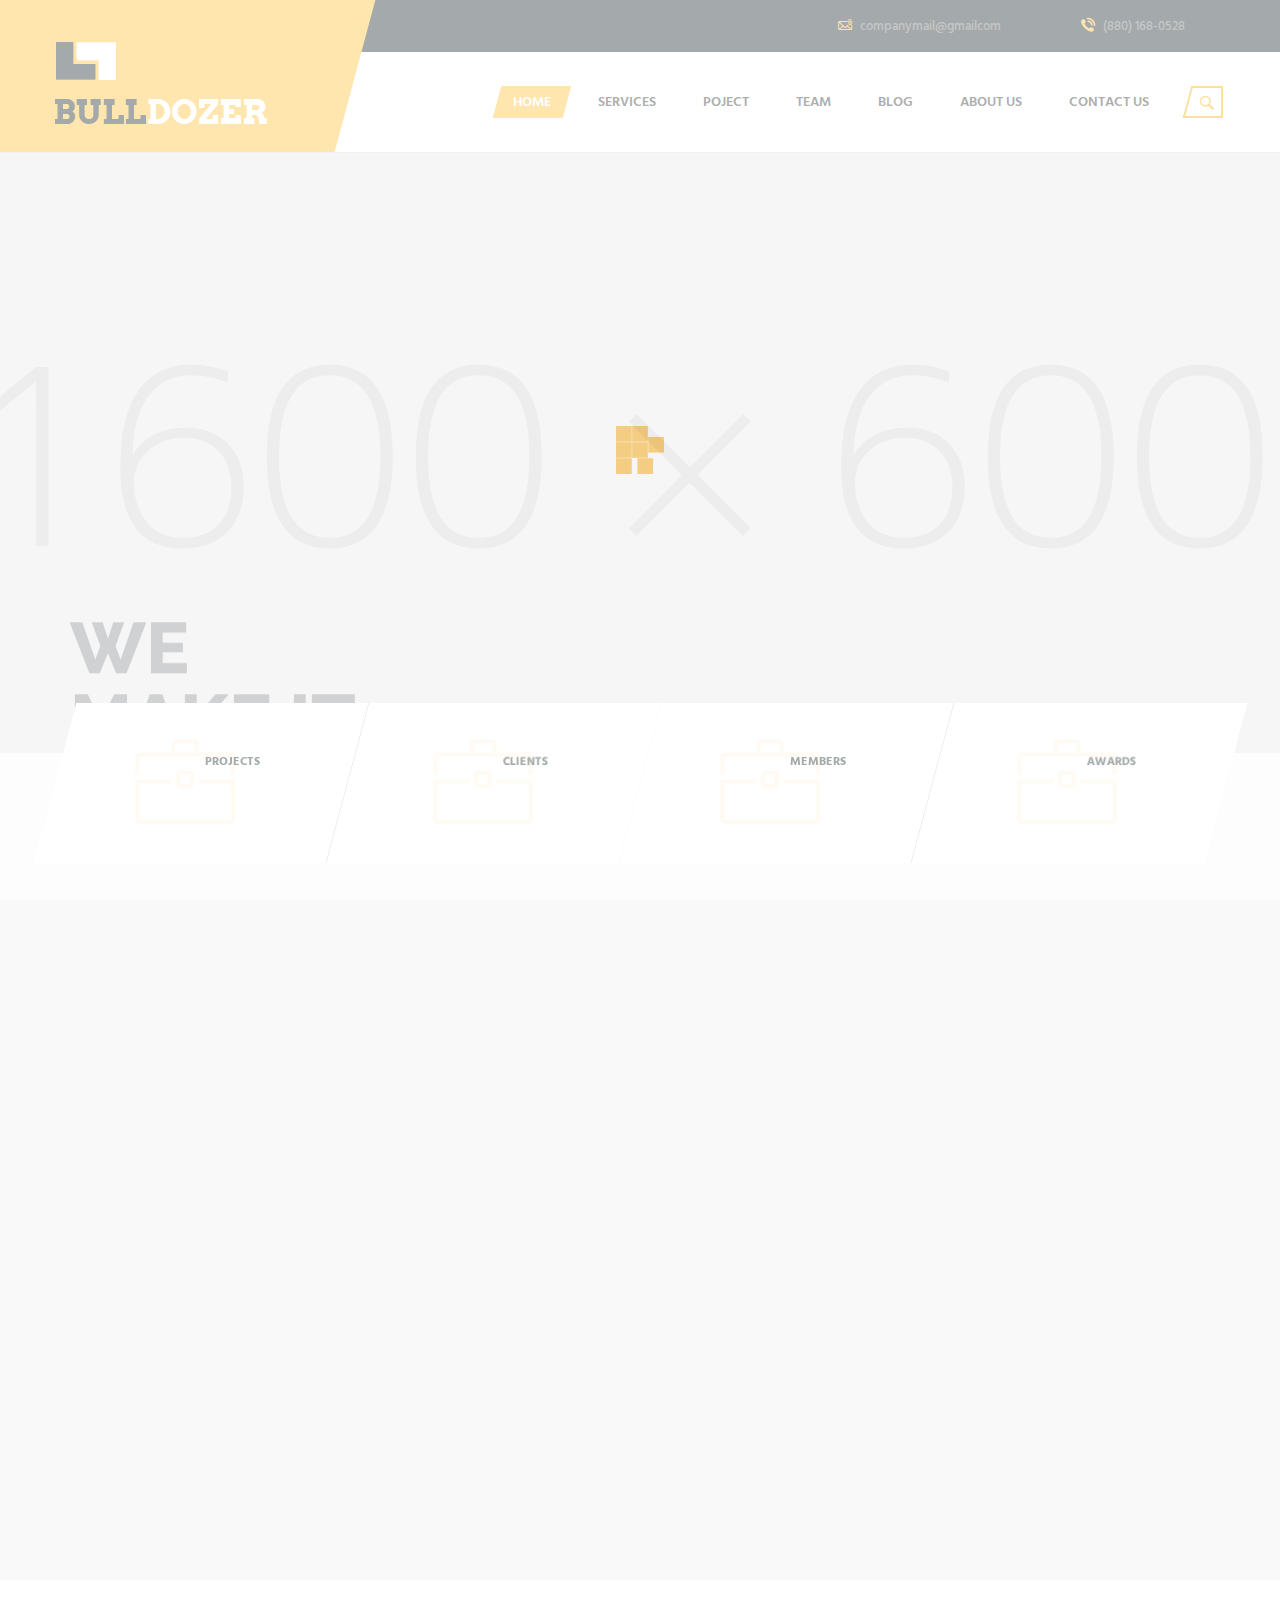
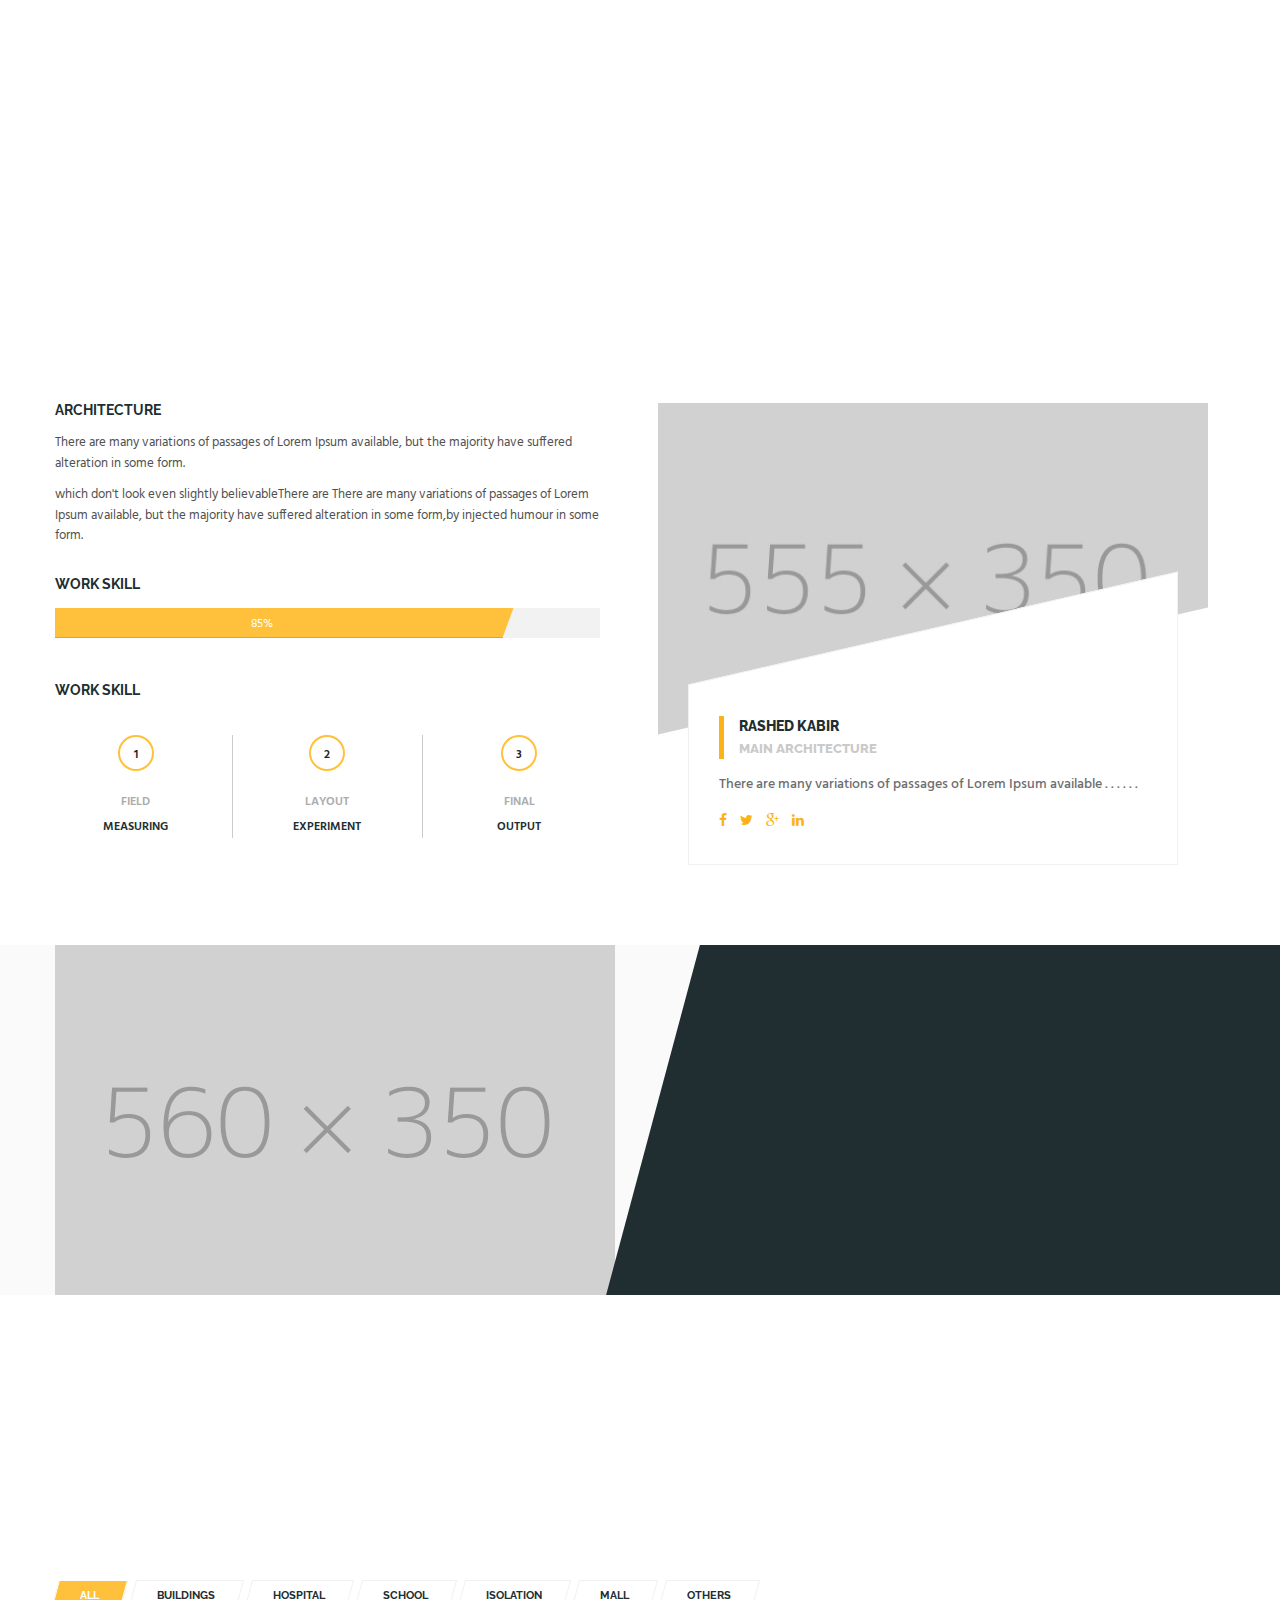
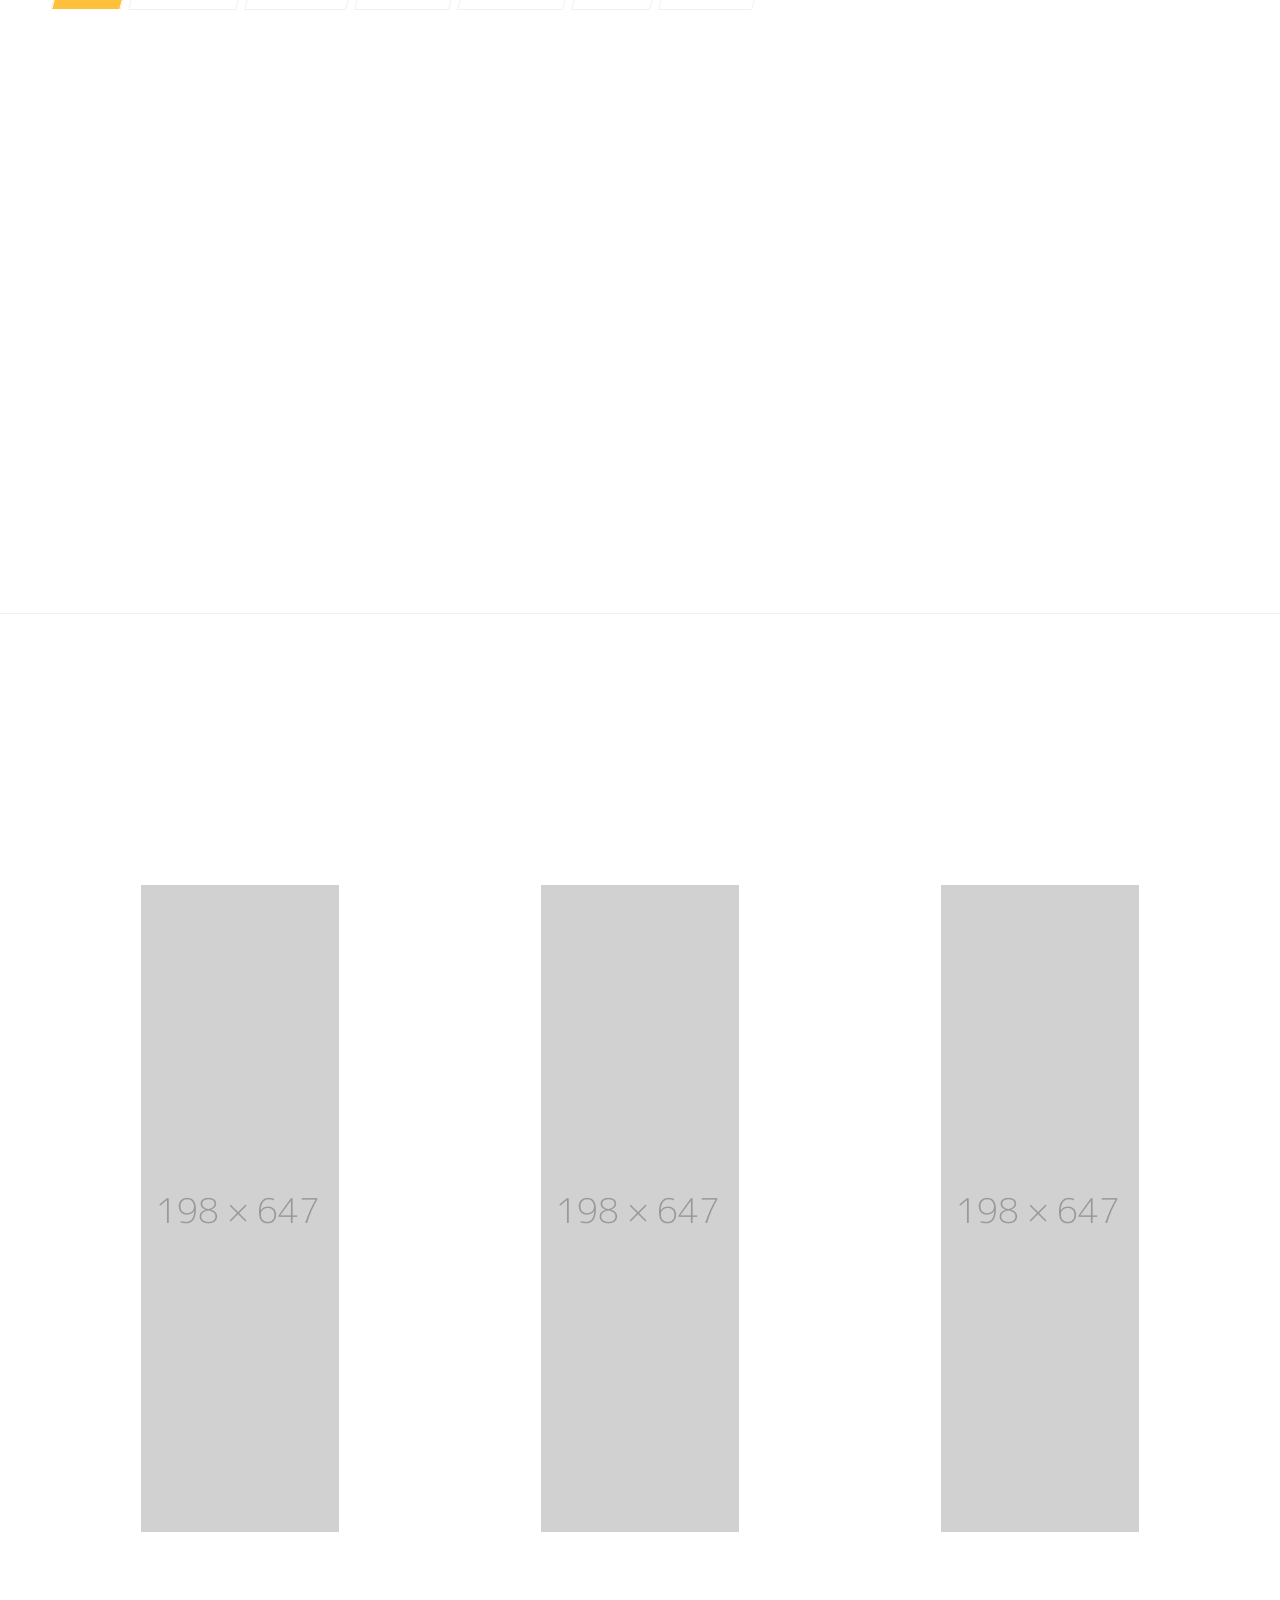
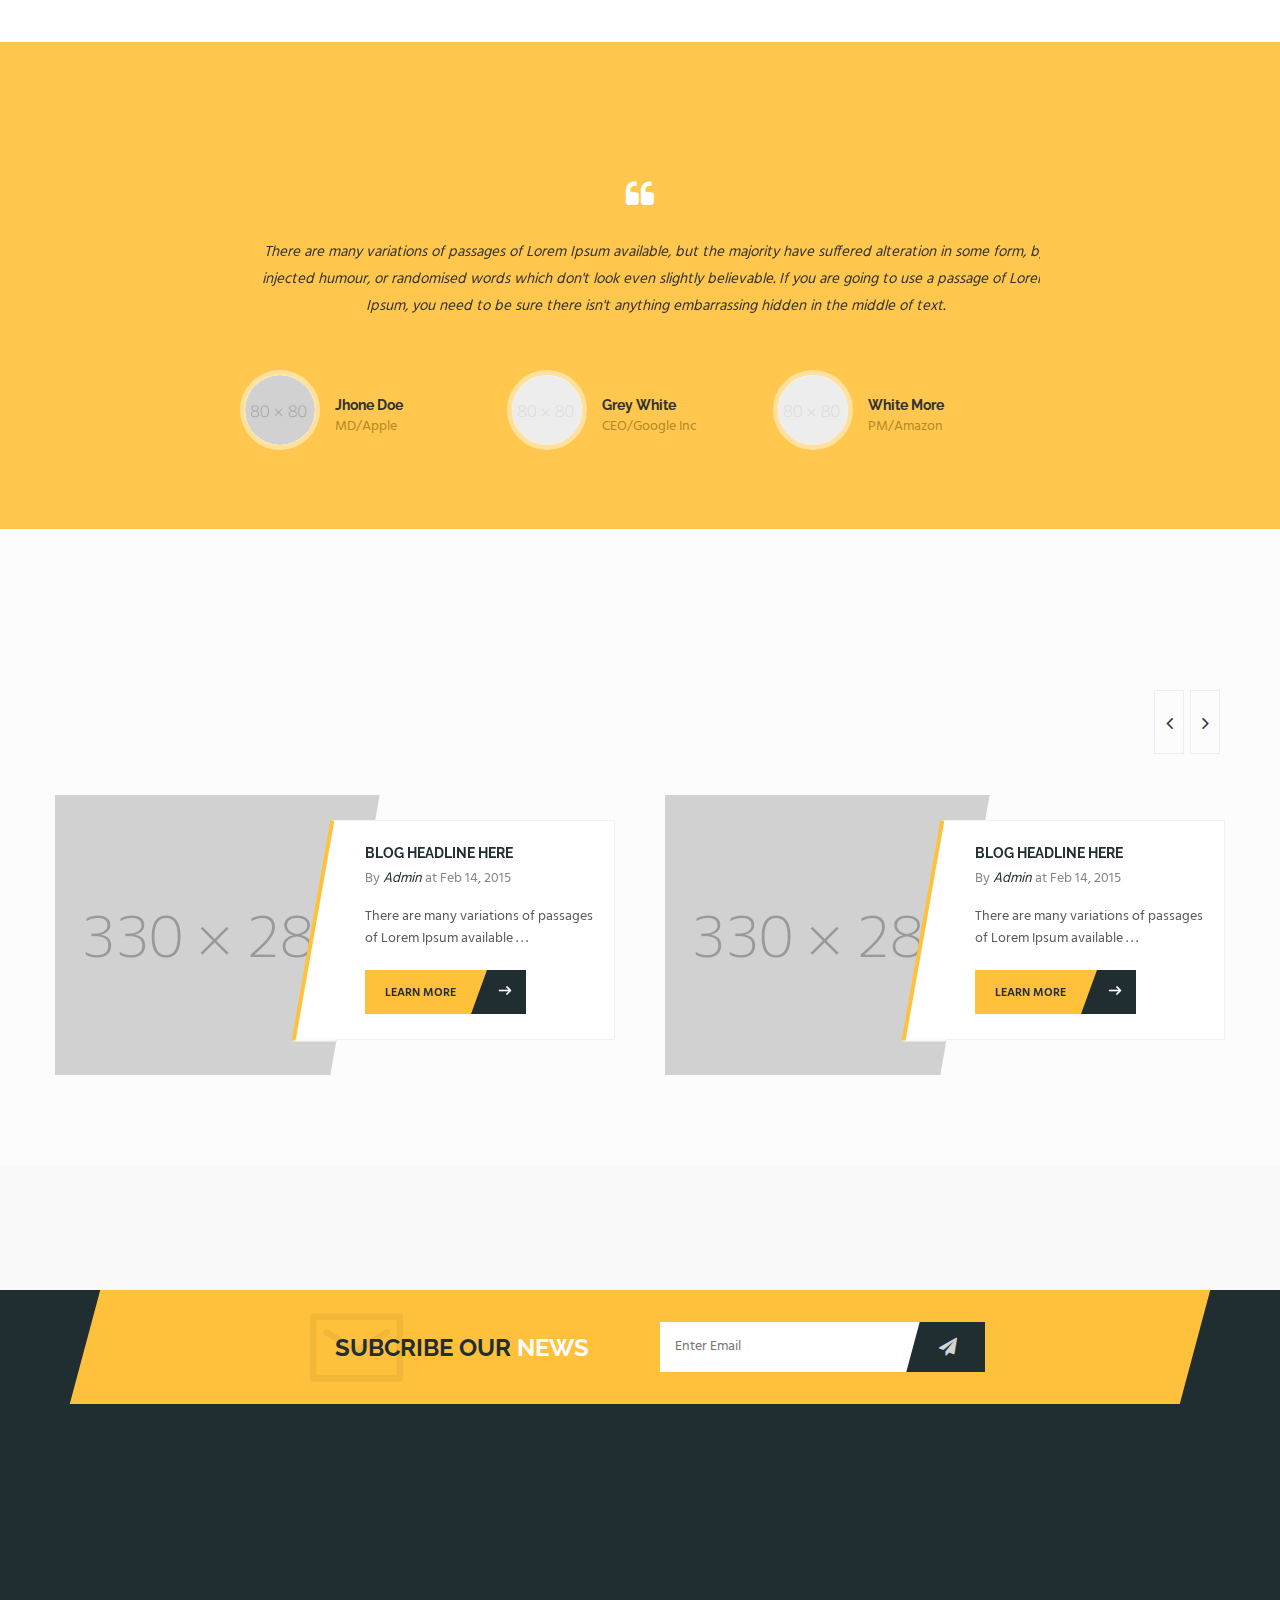
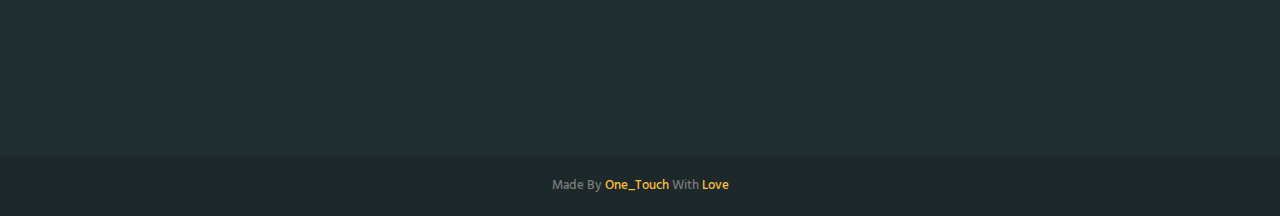
==== index-2.html @ d1285ee3 "vai" ====
<!DOCTYPE html>
<html>
<head>
<meta charset="utf-8">
<title>Bulldozer Multipurpose Construction Template | Home Page Style Two</title>
<!-- Stylesheets -->
<link href="css/bootstrap.css" rel="stylesheet">
<link href="css/revolution-slider.css" rel="stylesheet">
<link href="css/owl.css" rel="stylesheet">
<link href="css/style.css" rel="stylesheet">
<!-- Responsive -->
<meta http-equiv="X-UA-Compatible" content="IE=edge">
<meta name="viewport" content="width=device-width, initial-scale=1.0, maximum-scale=1.0, user-scalable=0">
<link href="css/responsive.css" rel="stylesheet">
<!--[if lt IE 9]><script src="http://html5shim.googlecode.com/svn/trunk/html5.js"></script><![endif]-->
<!--[if lt IE 9]><script src="js/respond.js"></script><![endif]-->
</head>

<body>
<div class="page-wrapper">
 	
    <!-- Preloader -->
    <div class="preloader"></div>
 	
    <!-- Main Header -->
    <header class="main-header style-two">
    	<!-- Header Top -->
    	<div class="header-top">
        	<div class="auto-container clearfix">
            	
                <!-- Top Left -->
                <div class="top-left pull-right clearfix">
                	<div class="email pull-left"><a href="mailto:companymail@gmailcom"><span class="f-icon flaticon-email145"></span> companymail@gmailcom</a></div>
                    <div class="phone pull-left"><a href="#"><span class="f-icon flaticon-phone325"></span> (880) 168-0528</a></div>
                </div>
                
            </div>
        </div>
        
        <!-- Search Box -->
        <div class="search-box toggle-box">
        	<div class="auto-container clearfix">
                
                <!-- Search Form -->
                <div class="search-form">
                	<form method="post" action="index.html">
                        <div class="form-group">
							<input type="search" name="search" value="" placeholder="Search">
                            <button class="search-submit" type="submit"><span class="f-icon flaticon-magnifying-glass16"></span></button>
                        </div>
                    </form>
                </div>
            
            </div>
        </div>
        
        <!-- Header Lower -->
        <div class="header-lower">
        	<div class="auto-container clearfix">
                <!--Logo-->
                <div class="logo"><a href="index.html"><img src="images/logo-2.png" alt="Bulldozer" title="Bulldozer"></a></div>
                
                <!--Right Container-->
                <div class="right-cont clearfix">
                	<div class="search-btn">
                    	<div class="f-icon flaticon-magnifying47"></div>
                        <span class="curve"></span>
                    </div>
                    
                    <!-- Main Menu -->
                    <nav class="main-menu">
                        <div class="navbar-header">
                            <!-- Toggle Button -->      
                            <button type="button" class="navbar-toggle" data-toggle="collapse" data-target=".navbar-collapse">
                                <span class="icon-bar"></span>
                                <span class="icon-bar"></span>
                                <span class="icon-bar"></span>
                            </button>
                        </div>
                        
                        <div class="navbar-collapse collapse clearfix">                                                                                              
                            <ul class="nav navbar-nav navbar-right">
                                <li class="current dropdown"><a href="index.html">Home</a>
                                    <ul class="submenu">
                                        <li><a href="index.html">Home Style One</a></li>
                                        <li><a href="index-2.html">Home Style Two</a></li>
                                    </ul>
                                </li>
                                <li class="dropdown"><a href="services.html">Services</a>
                                    <ul class="submenu">
                                        <li><a href="services.html">Services Style One</a></li>
                                        <li><a href="services-2.html">Services Style Two</a></li>
                                    </ul>
                                </li>
                                <li class="dropdown"><a href="project.html">Poject</a>
                                    <ul class="submenu">
                                        <li><a href="project.html">Poject Style One</a></li>
                                        <li class="dropdown"><a href="project-2.html">Poject Style Two</a>
                                            <ul class="submenu">
                                                <li><a href="project-details.html">Poject Details</a></li>
                                                <li><a href="project-details.html">Poject Details</a></li>
                                                <li><a href="project-details.html">Poject Details</a></li>
                                                <li><a href="project-details.html">Poject Details</a></li>
                                            </ul>
                                        </li>
                                    </ul>
                                </li>
                                <li><a href="team.html">Team</a></li>
                                <li><a href="blog.html">Blog</a>
                                	<ul class="submenu">
                                        <li><a href="blog.html">Blog</a></li>
                                        <li><a href="blog-detail.html">Blog Detail</a></li>
                                    </ul>
                                </li>
                                <li><a href="about-us.html">About Us</a></li>
                                <li><a href="contact-us.html">Contact Us</a></li>
                            </ul>
                            <div class="clearfix"></div>
        
                        </div>
                    </nav>
                    <!-- Main Menu End-->
                </div>
                
            </div>
            
        </div>
        
        
    </header>
    <!--End Main Header -->
    
    <!-- Main Slider -->
    <section class="main-slider">
    	
        <div class="tp-banner-container">
            <div class="tp-banner" >
                <ul>
                	
                    <li data-transition="fade" data-slotamount="1" data-masterspeed="1000" data-thumb="images/main-slider/image-1.jpg"  data-saveperformance="off"  data-title="We are Awsome"> <!-- MAIN IMAGE --> 
                    <img src="images/main-slider/image-1.jpg"  alt=""  data-bgposition="center top" data-bgfit="cover" data-bgrepeat="no-repeat"> 
                    
                    <div class="tp-caption lfb tp-resizeme"
                    data-x="left" data-hoffset="15"
                    data-y="center" data-voffset="-60"
                    data-speed="1500"
                    data-start="500"
                    data-easing="easeOutExpo"
                    data-splitin="none"
                    data-splitout="none"
                    data-elementdelay="0.01"
                    data-endelementdelay="0.3"
                    data-endspeed="1200"
                    data-endeasing="Power4.easeIn"
                    style="z-index: 4; max-width: auto; max-height: auto; white-space: nowrap;"><div class="big-title"><h2>WE <br>MAKE IT <br>HAPPEN</h2></div></div>
                    
                    <div class="tp-caption lfb tp-resizeme"
                    data-x="left" data-hoffset="15"
                    data-y="center" data-voffset="100"
                    data-speed="1500"
                    data-start="1000"
                    data-easing="easeOutExpo"
                    data-splitin="none"
                    data-splitout="none"
                    data-elementdelay="0.01"
                    data-endelementdelay="0.3"
                    data-endspeed="1200"
                    data-endeasing="Power4.easeIn"
                    style="z-index: 4; max-width: auto; max-height: auto; white-space: nowrap;"><div class="slide-text"><p>Lorem Ipsum is simply dummy text of the printing <br>and typesetting industry</p></div></div>
                    
                    <div class="tp-caption lfb tp-resizeme"
                    data-x="left" data-hoffset="15"
                    data-y="center" data-voffset="170"
                    data-speed="1500"
                    data-start="1500"
                    data-easing="easeOutExpo"
                    data-splitin="none"
                    data-splitout="none"
                    data-elementdelay="0.01"
                    data-endelementdelay="0.3"
                    data-endspeed="1200"
                    data-endeasing="Power4.easeIn"
                    style="z-index: 4; max-width: auto; max-height: auto; white-space: nowrap;"><div class="link-btn"><a class="primary-btn hvr-bounce-to-left"><span class="btn-text ">LEARN MORE</span> <strong class="icon"><span class="f-icon flaticon-right11"></span></strong></a></div></div>
                    
                    
                    </li>
                    
                    <li data-transition="slideup" data-slotamount="1" data-masterspeed="1000" data-thumb="images/main-slider/image-2.jpg"  data-saveperformance="off"  data-title="With Awsome Services"> <!-- MAIN IMAGE --> 
                    <img src="images/main-slider/image-2.jpg"  alt=""  data-bgposition="center top" data-bgfit="cover" data-bgrepeat="no-repeat"> 
                    
                    <div class="tp-caption lfb tp-resizeme"
                    data-x="right" data-hoffset="-15"
                    data-y="center" data-voffset="-60"
                    data-speed="1500"
                    data-start="500"
                    data-easing="easeOutExpo"
                    data-splitin="none"
                    data-splitout="none"
                    data-elementdelay="0.01"
                    data-endelementdelay="0.3"
                    data-endspeed="1200"
                    data-endeasing="Power4.easeIn"
                    style="z-index: 4; max-width: auto; max-height: auto; white-space: nowrap;"><div class="big-title text-right"><h2><span class="txt-white">WE</span> <br>MAKE <span class="txt-white">IT</span> <br><span class="txt-white">HAPPEN</span></h2></div></div>
                    
                    <div class="tp-caption lfb tp-resizeme"
                    data-x="right" data-hoffset="-15"
                    data-y="center" data-voffset="100"
                    data-speed="1500"
                    data-start="1000"
                    data-easing="easeOutExpo"
                    data-splitin="none"
                    data-splitout="none"
                    data-elementdelay="0.01"
                    data-endelementdelay="0.3"
                    data-endspeed="1200"
                    data-endeasing="Power4.easeIn"
                    style="z-index: 4; max-width: auto; max-height: auto; white-space: nowrap;"><div class="slide-text text-right"><p>Lorem Ipsum is simply dummy text of the printing <br>and typesetting industry</p></div></div>
                    
                    <div class="tp-caption lfb tp-resizeme"
                    data-x="right" data-hoffset="-15"
                    data-y="center" data-voffset="170"
                    data-speed="1500"
                    data-start="1500"
                    data-easing="easeOutExpo"
                    data-splitin="none"
                    data-splitout="none"
                    data-elementdelay="0.01"
                    data-endelementdelay="0.3"
                    data-endspeed="1200"
                    data-endeasing="Power4.easeIn"
                    style="z-index: 4; max-width: auto; max-height: auto; white-space: nowrap;"><div class="link-btn text-right"><a class="primary-btn hvr-bounce-to-left"><span class="btn-text">LEARN MORE</span> <strong class="icon"><span class="f-icon flaticon-right11"></span></strong></a></div></div>
                    
                    
                    </li>
                    
                    <li data-transition="slidedown" data-slotamount="1" data-masterspeed="1000" data-thumb="images/main-slider/image-1.jpg"  data-saveperformance="off"  data-title="We are Awsome"> <!-- MAIN IMAGE --> 
                    <img src="images/main-slider/image-1.jpg"  alt=""  data-bgposition="center top" data-bgfit="cover" data-bgrepeat="no-repeat"> 
                    
                    <div class="tp-caption lfb tp-resizeme"
                    data-x="left" data-hoffset="15"
                    data-y="center" data-voffset="-60"
                    data-speed="1500"
                    data-start="500"
                    data-easing="easeOutExpo"
                    data-splitin="none"
                    data-splitout="none"
                    data-elementdelay="0.01"
                    data-endelementdelay="0.3"
                    data-endspeed="1200"
                    data-endeasing="Power4.easeIn"
                    style="z-index: 4; max-width: auto; max-height: auto; white-space: nowrap;"><div class="big-title"><h2>WE <br>MAKE IT <br>HAPPEN</h2></div></div>
                    
                    <div class="tp-caption lfb tp-resizeme"
                    data-x="left" data-hoffset="15"
                    data-y="center" data-voffset="100"
                    data-speed="1500"
                    data-start="1000"
                    data-easing="easeOutExpo"
                    data-splitin="none"
                    data-splitout="none"
                    data-elementdelay="0.01"
                    data-endelementdelay="0.3"
                    data-endspeed="1200"
                    data-endeasing="Power4.easeIn"
                    style="z-index: 4; max-width: auto; max-height: auto; white-space: nowrap;"><div class="slide-text"><p>Lorem Ipsum is simply dummy text of the printing <br>and typesetting industry</p></div></div>
                    
                    <div class="tp-caption lfb tp-resizeme"
                    data-x="left" data-hoffset="15"
                    data-y="center" data-voffset="170"
                    data-speed="1500"
                    data-start="1500"
                    data-easing="easeOutExpo"
                    data-splitin="none"
                    data-splitout="none"
                    data-elementdelay="0.01"
                    data-endelementdelay="0.3"
                    data-endspeed="1200"
                    data-endeasing="Power4.easeIn"
                    style="z-index: 4; max-width: auto; max-height: auto; white-space: nowrap;"><div class="link-btn"><a class="primary-btn hvr-bounce-to-left"><span class="btn-text">LEARN MORE</span> <strong class="icon"><span class="f-icon flaticon-right11"></span></strong></a></div></div>
                    
                    
                    </li>
                    
                </ul>
                
            	<div class="tp-bannertimer"></div>
            </div>
        </div>
    </section>
    
    <!--Facts Counter Style Two-->
    <section class="fact-counter fact-counter-two wow fadeInUp" data-wow-delay="0ms" data-wow-duration="1000ms">
    	<div class="auto-container clearfix">
        	
            <!--Column-->
        	<div class="column col-md-3 col-sm-4 col-xs-6 odd wow fadeIn hvr-bounce-to-right" data-wow-delay="0s" data-wow-duration="0s">
            	<div class="content">
                	<div class="count-text" data-speed="1000" data-stop="98"></div>
                    <span>Projects</span>
                </div>
            </div>
            
            <!--Column-->
            <div class="column col-md-3 col-sm-4 col-xs-6 odd wow fadeIn hvr-bounce-to-right" data-wow-delay="0s" data-wow-duration="0s">
            	<div class="content">
                	<div class="count-text" data-speed="1000" data-stop="73"></div>
                    <span>Clients</span>
                </div>
            </div>
            
            <!--Column-->
            <div class="column col-md-3 col-sm-4 col-xs-6 odd wow fadeIn hvr-bounce-to-right" data-wow-delay="0s" data-wow-duration="0s">
            	<div class="content">
                	<div class="count-text" data-speed="2000" data-stop="258"></div>
                    <span>Members</span>
                </div>
            </div>
            
            <!--Column-->
            <div class="column col-md-3 col-sm-4 col-xs-6 odd wow fadeIn hvr-bounce-to-right" data-wow-delay="0s" data-wow-duration="0s">
            	<div class="content">
                	<div class="count-text" data-speed="1000" data-stop="36"></div>
                    <span>Awards</span>
                </div>
            </div>
            
        </div>
    </section>
    
    <!--Featured Services-->
    <section class="top-services">
        <div class="auto-container">
            
            <div class="sec-title wow fadeInLeft" data-wow-delay="300ms" data-wow-duration="1000ms">
                <h2>Welcome to Bull<span>dozer</span></h2>
            </div>
                
            <div class="sec-text wow fadeInUp" data-wow-delay="300ms" data-wow-duration="1000ms">
                <p>There are many variations of passages of Lorem Ipsum available, but the majority have suffered alteration in<br>some form, by injected humour, or randomised words which don't look even slightly believable</p>
            </div>
            
            <div class="row clearfix">
                
                <!--Post-->
                <article class="col-md-4 col-sm-6 col-xs-12 post wow fadeInUp" data-wow-delay="0ms" data-wow-duration="1000ms">
                	<div class="post-inner">
                    
                        <figure class="image">
                            <img class="img-responsive" src="images/resource/post-image-1.jpg" alt="" />
                            <span class="curve"></span>
                        </figure>
                        <div class="content">
                            <div class="inner-box">
                                <h3>Renovation</h3>
                                <div class="text">There are many variations of  the passages of Lorem . . .</div>
                                <a href="#" class="read_more">READ MORE</a>
                            </div>
                        </div>
                    </div>
                </article>
                
                <!--Post-->
                <article class="col-md-4 col-sm-6 col-xs-12 post wow fadeInUp" data-wow-delay="300ms" data-wow-duration="1000ms">
                	<div class="post-inner">
                    
                        <figure class="image">
                            <img class="img-responsive" src="images/resource/post-image-2.jpg" alt="" />
                            <span class="curve"></span>
                        </figure>
                        <div class="content">
                            <div class="inner-box">
                                <h3>Construction</h3>
                                <div class="text">There are many variations of  the passages of Lorem . . .</div>
                                <a href="#" class="read_more">READ MORE</a>
                            </div>
                        </div>
                        
                    </div>
                </article>
                
                <!--Post-->
                <article class="col-md-4 col-sm-12 col-xs-12 post wow fadeInUp" data-wow-delay="600ms" data-wow-duration="1000ms">
                	<div class="post-inner">
                    
                        <figure class="image">
                            <img class="img-responsive" src="images/resource/post-image-3.jpg" alt="" />
                            <span class="curve"></span>
                        </figure>
                        <div class="content">
                            <div class="inner-box">
                                <h3>Isolation</h3>
                                <div class="text">There are many variations of  the passages of Lorem . . .</div>
                                <a href="#" class="read_more">READ MORE</a>
                            </div>
                        </div>
                        
                    </div>
                </article>
                
            </div>
        </div>
	</section>
    
    
    <!--Services Area-->
    <section class="services-area">
    	<div class="auto-container">
        	
            <div class="sec-title wow fadeInLeft" data-wow-delay="300ms" data-wow-duration="1000ms">
                <h2>Our <span>Services</span></h2>
            </div>
                
            <div class="sec-text wow fadeInUp" data-wow-delay="300ms" data-wow-duration="1000ms">
                <p>There are many variations of passages of Lorem Ipsum available, but the majority have suffered alteration in<br>some form, by injected humour, or randomised words which don't look even slightly believable</p>
            </div>
            
            
            <!--Service Tabs / Style two-->
            <div class="service-tabs style-two">
            	
                <!--Tab Buttons-->
                <ul class="tab-btns clearfix wow fadeInUp" data-wow-delay="300ms" data-wow-duration="1000ms">
                	<!--Active Btn-->
                	<li class="tab-btn hvr-bounce-to-right active-btn" data-id="#architecture-tab">
                    	<div class="icon"><span class="flaticon-wall20"></span></div>
                        <strong>ARCHITCTURE</strong>
                        <span class="skill">SKILL - 85% </span>
                    </li>
                    
                    <li class="tab-btn hvr-bounce-to-right" data-id="#renovation-tab">
                    	<div class="icon"><span class="flaticon-hammer55"></span></div>
                        <strong>RENOVATION</strong>
                        <span class="skill">SKILL - 82% </span>
                    </li>
                    
                    <li class="tab-btn hvr-bounce-to-right" data-id="#construction-tab">
                    	<div class="icon"><span class="flaticon-barrow"></span></div>
                        <strong>ConStruction</strong>
                        <span class="skill">SKILL - 78% </span>
                    </li>
                    
                    <li class="tab-btn hvr-bounce-to-right" data-id="#isolation-tab">
                    	<div class="icon"><span class="flaticon-saw6"></span></div>
                        <strong>Isolation</strong>
                        <span class="skill">SKILL - 92% </span>
                    </li>
                    
                    <li class="tab-btn hvr-bounce-to-right"  data-id="#sanitary-tab">
                    	<div class="icon"><span class="flaticon-pipe9"></span></div>
                        <strong>Sanitary</strong>
                        <span class="skill">SKILL - 76% </span>
                    </li>
                </ul>
                
                <!--Tabs Content-->
                <div class="tab-content wow fadeInUp" data-wow-delay="300ms" data-wow-duration="1000ms">
                	
                    <!--Tab / Active Tab-->
                    <div class="tab active-tab clearfix" id="architecture-tab">
                    	<!--Content Box-->
                        <div class="content-box">
                        	<h4>Architecture</h4>
                            
                            <!--Tab Text-->
                            <div class="tab-text">
                            	<p>There are many variations of passages of Lorem Ipsum available, but the majority have suffered alteration in some form.</p>
                                <p>which don't look even slightly believableThere are There are many variations of passages of Lorem Ipsum available, but the majority have suffered alteration in some form,by injected humour in some form.</p>
                            </div>
                            
                            <!--Skill Meter-->
                            <h4>WORK SKILL</h4>
                            <div class="skill-meter">
                            	<div class="progress-bar"><span class="percent" style="width:85%;">85%</span></div>
                            </div>
                            
                            <!--Work Process-->
                            <div class="work-process">
                            	<h4>WORK SKILL</h4>
                                <br>
                                <div class="row clearfix">
                                	
                                    <!--Step-->
                                	<div class="col-md-4 col-sm-4 col-xs-12 step">
                                    	<div class="num img-circle">1</div>
                                        <span>Field</span>
                                        <br>
                                        <span class="work">Measuring </span>
                                    </div>
                                    
                                    <!--Step-->
                                	<div class="col-md-4 col-sm-4 col-xs-12 step">
                                    	<div class="num img-circle">2</div>
                                        <span>Layout</span>
                                        <br>
                                        <span class="work">Experiment </span>
                                    </div>
                                    
                                    <!--Step-->
                                	<div class="col-md-4 col-sm-4 col-xs-12 step">
                                    	<div class="num img-circle">3</div>
                                        <span>Final</span>
                                        <br>
                                        <span class="work">Output </span>
                                    </div>
                                    
                                </div>
                            	
                            </div>
                            
                        </div><!--Content Box End-->
                        
                        <!--Featured Person-->
                        <article class="featured-box">
                        	<div class="box-inner">
                    
                                <figure class="image">
                                    <img class="img-responsive" src="images/resource/featured-image-2.jpg" alt="" />
                                    <span class="curve"></span>
                                </figure>
                                <div class="content">
                                    <div class="inner-box">
                                        <h3>Rashed Kabir <span>Main Architecture</span></h3>
                                        <div class="text">There are many variations of passages of Lorem Ipsum available . . . . . .</div>
                                        <div class="social"><a href="#" class="fa fa-facebook-f"></a> &ensp; <a href="#" class="fa fa-twitter"></a> &ensp; <a href="#" class="fa fa-google-plus"></a> &ensp; <a href="#" class="fa fa-linkedin"></a></div>
                                    </div>
                                </div>
                                
                            </div>
                        </article><!--Featured Person End-->
                        
                    </div><!--Tab End-->
                    
                    <!--Tab-->
                    <div class="tab clearfix" id="renovation-tab">
                    	<!--Content Box-->
                        <div class="content-box">
                        	<h4>Renovation</h4>
                            
                            <!--Tab Text-->
                            <div class="tab-text">
                            	<p>There are many variations of passages of Lorem Ipsum available, but the majority have suffered alteration in some form.</p>
                                <p>which don't look even slightly believableThere are There are many variations of passages of Lorem Ipsum available, but the majority have suffered alteration in some form,by injected humour in some form.</p>
                            </div>
                            
                            <!--Skill Meter-->
                            <h4>WORK SKILL</h4>
                            <div class="skill-meter">
                            	<div class="progress-bar"><span class="percent" style="width:82%;">82%</span></div>
                            </div>
                            
                            <!--Work Process-->
                            <div class="work-process">
                            	<h4>WORK Process</h4>
                                <br>
                                <div class="row clearfix">
                                	
                                    <!--Step-->
                                	<div class="col-md-4 col-sm-4 col-xs-12 step">
                                    	<div class="num img-circle">1</div>
                                        <span>Field</span>
                                        <br>
                                        <span class="work">Measuring </span>
                                    </div>
                                    
                                    <!--Step-->
                                	<div class="col-md-4 col-sm-4 col-xs-12 step">
                                    	<div class="num img-circle">2</div>
                                        <span>Layout</span>
                                        <br>
                                        <span class="work">Experiment </span>
                                    </div>
                                    
                                    <!--Step-->
                                	<div class="col-md-4 col-sm-4 col-xs-12 step">
                                    	<div class="num img-circle">3</div>
                                        <span>Final</span>
                                        <br>
                                        <span class="work">Output </span>
                                    </div>
                                    
                                </div>
                            	
                            </div>
                            
                        </div><!--Content Box End-->
                        
                        <!--Featured Person-->
                        <article class="featured-box">
                        	<div class="box-inner">
                    
                                <figure class="image">
                                    <img class="img-responsive" src="images/resource/featured-image-2.jpg" alt="" />
                                    <span class="curve"></span>
                                </figure>
                                <div class="content">
                                    <div class="inner-box">
                                        <h3>Masum Rana <span>Main Renovator</span></h3>
                                        <div class="text">There are many variations of passages of Lorem Ipsum available . . . . . .</div>
                                        <div class="social"><a href="#" class="fa fa-facebook-f"></a> &ensp; <a href="#" class="fa fa-twitter"></a> &ensp; <a href="#" class="fa fa-google-plus"></a> &ensp; <a href="#" class="fa fa-linkedin"></a></div>
                                    </div>
                                </div>
                                
                            </div>
                        </article><!--Featured Person End-->
                        
                    </div><!--Tab End-->
                    
                    <!--Tab-->
                    <div class="tab clearfix" id="construction-tab">
                    	<!--Content Box-->
                        <div class="content-box">
                        	<h4>Construction</h4>
                            
                            <!--Tab Text-->
                            <div class="tab-text">
                            	<p>There are many variations of passages of Lorem Ipsum available, but the majority have suffered alteration in some form.</p>
                                <p>which don't look even slightly believableThere are There are many variations of passages of Lorem Ipsum available, but the majority have suffered alteration in some form,by injected humour in some form.</p>
                            </div>
                            
                            <!--Skill Meter-->
                            <h4>WORK SKILL</h4>
                            <div class="skill-meter">
                            	<div class="progress-bar"><span class="percent" style="width:78%;">78%</span></div>
                            </div>
                            
                            <!--Work Process-->
                            <div class="work-process">
                            	<h4>WORK Process</h4>
                                <br>
                                <div class="row clearfix">
                                	
                                    <!--Step-->
                                	<div class="col-md-4 col-sm-4 col-xs-12 step">
                                    	<div class="num img-circle">1</div>
                                        <span>Field</span>
                                        <br>
                                        <span class="work">Measuring </span>
                                    </div>
                                    
                                    <!--Step-->
                                	<div class="col-md-4 col-sm-4 col-xs-12 step">
                                    	<div class="num img-circle">2</div>
                                        <span>Layout</span>
                                        <br>
                                        <span class="work">Experiment </span>
                                    </div>
                                    
                                    <!--Step-->
                                	<div class="col-md-4 col-sm-4 col-xs-12 step">
                                    	<div class="num img-circle">3</div>
                                        <span>Final</span>
                                        <br>
                                        <span class="work">Output </span>
                                    </div>
                                    
                                </div>
                            	
                            </div>
                            
                        </div><!--Content Box End-->
                        
                        <!--Featured Person-->
                        <article class="featured-box">
                        	<div class="box-inner">
                    
                                <figure class="image">
                                    <img class="img-responsive" src="images/resource/featured-image-2.jpg" alt="" />
                                    <span class="curve"></span>
                                </figure>
                                <div class="content">
                                    <div class="inner-box">
                                        <h3>Muhibbur Rashid <span>Construction Engineer</span></h3>
                                        <div class="text">There are many variations of passages of Lorem Ipsum available . . . . . .</div>
                                        <div class="social"><a href="#" class="fa fa-facebook-f"></a> &ensp; <a href="#" class="fa fa-twitter"></a> &ensp; <a href="#" class="fa fa-google-plus"></a> &ensp; <a href="#" class="fa fa-linkedin"></a></div>
                                    </div>
                                </div>
                                
                            </div>
                        </article><!--Featured Person End-->
                        
                    </div><!--Tab End-->
                    
                    <!--Tab-->
                    <div class="tab clearfix" id="isolation-tab">
                    	<!--Content Box-->
                        <div class="content-box">
                        	<h4>Isolation</h4>
                            
                            <!--Tab Text-->
                            <div class="tab-text">
                            	<p>There are many variations of passages of Lorem Ipsum available, but the majority have suffered alteration in some form.</p>
                                <p>which don't look even slightly believableThere are There are many variations of passages of Lorem Ipsum available, but the majority have suffered alteration in some form,by injected humour in some form.</p>
                            </div>
                            
                            <!--Skill Meter-->
                            <h4>WORK SKILL</h4>
                            <div class="skill-meter">
                            	<div class="progress-bar"><span class="percent" style="width:92%;">92%</span></div>
                            </div>
                            
                            <!--Work Process-->
                            <div class="work-process">
                            	<h4>WORK Process</h4>
                                <br>
                                <div class="row clearfix">
                                	
                                    <!--Step-->
                                	<div class="col-md-4 col-sm-4 col-xs-12 step">
                                    	<div class="num img-circle">1</div>
                                        <span>Field</span>
                                        <br>
                                        <span class="work">Measuring </span>
                                    </div>
                                    
                                    <!--Step-->
                                	<div class="col-md-4 col-sm-4 col-xs-12 step">
                                    	<div class="num img-circle">2</div>
                                        <span>Layout</span>
                                        <br>
                                        <span class="work">Experiment </span>
                                    </div>
                                    
                                    <!--Step-->
                                	<div class="col-md-4 col-sm-4 col-xs-12 step">
                                    	<div class="num img-circle">3</div>
                                        <span>Final</span>
                                        <br>
                                        <span class="work">Output </span>
                                    </div>
                                    
                                </div>
                            	
                            </div>
                            
                        </div><!--Content Box End-->
                        
                        <!--Featured Person-->
                        <article class="featured-box">
                        	<div class="box-inner">
                    
                                <figure class="image">
                                    <img class="img-responsive" src="images/resource/featured-image-2.jpg" alt="" />
                                    <span class="curve"></span>
                                </figure>
                                <div class="content">
                                    <div class="inner-box">
                                        <h3>Tafseer Hussain <span>Isolation Expert</span></h3>
                                        <div class="text">There are many variations of passages of Lorem Ipsum available . . . . . .</div>
                                        <div class="social"><a href="#" class="fa fa-facebook-f"></a> &ensp; <a href="#" class="fa fa-twitter"></a> &ensp; <a href="#" class="fa fa-google-plus"></a> &ensp; <a href="#" class="fa fa-linkedin"></a></div>
                                    </div>

                                </div>
                                
                            </div>
                        </article><!--Featured Person End-->
                        
                    </div><!--Tab End-->
                    
                    <!--Tab-->
                    <div class="tab clearfix" id="sanitary-tab">
                    	<!--Content Box-->
                        <div class="content-box">
                        	<h4>Sanitary</h4>
                            
                            <!--Tab Text-->
                            <div class="tab-text">
                            	<p>There are many variations of passages of Lorem Ipsum available, but the majority have suffered alteration in some form.</p>
                                <p>which don't look even slightly believableThere are There are many variations of passages of Lorem Ipsum available, but the majority have suffered alteration in some form,by injected humour in some form.</p>
                            </div>
                            
                            <!--Skill Meter-->
                            <h4>WORK SKILL</h4>
                            <div class="skill-meter">
                            	<div class="progress-bar"><span class="percent" style="width:76%;">76%</span></div>
                            </div>
                            
                            <!--Work Process-->
                            <div class="work-process">
                            	<h4>WORK Process</h4>
                                <br>
                                <div class="row clearfix">
                                	
                                    <!--Step-->
                                	<div class="col-md-4 col-sm-4 col-xs-12 step">
                                    	<div class="num img-circle">1</div>
                                        <span>Field</span>
                                        <br>
                                        <span class="work">Measuring </span>
                                    </div>
                                    
                                    <!--Step-->
                                	<div class="col-md-4 col-sm-4 col-xs-12 step">
                                    	<div class="num img-circle">2</div>
                                        <span>Layout</span>
                                        <br>
                                        <span class="work">Experiment </span>
                                    </div>
                                    
                                    <!--Step-->
                                	<div class="col-md-4 col-sm-4 col-xs-12 step">
                                    	<div class="num img-circle">3</div>
                                        <span>Final</span>
                                        <br>
                                        <span class="work">Output </span>
                                    </div>
                                    
                                </div>
                            	
                            </div>
                            
                        </div><!--Content Box End-->
                        
                        <!--Featured Person-->
                        <article class="featured-box">
                        	<div class="box-inner">
                    
                                <figure class="image">
                                    <img class="img-responsive" src="images/resource/featured-image-2.jpg" alt="" />
                                    <span class="curve"></span>
                                </figure>
                                <div class="content">
                                    <div class="inner-box">
                                        <h3>John James <span>Sanitary Worker</span></h3>
                                        <div class="text">There are many variations of passages of Lorem Ipsum available . . . . . .</div>
                                        <div class="social"><a href="#" class="fa fa-facebook-f"></a> &ensp; <a href="#" class="fa fa-twitter"></a> &ensp; <a href="#" class="fa fa-google-plus"></a> &ensp; <a href="#" class="fa fa-linkedin"></a></div>
                                    </div>

                                </div>
                                
                            </div>
                        </article><!--Featured Person End-->
                        
                    </div><!--Tab End-->
                    
                </div>
                
            </div>
            
        </div>
    </section>
    
    <!--We Are Best-->
    <section class="we-are-best">
    	<div class="auto-container">
        	<div class="row clearfix">
            	
                <div class="col-md-6 col-sm-6 col-xs-12 image-side">
                	<figure class="image"><img class="img-responsive" src="images/resource/about-us-image-1.jpg" alt="" title=""></figure>
                </div>
                
                <div class="col-md-6 col-sm-6 col-xs-12 text-side">
                	<h2 class="wow fadeInRight" data-wow-delay="0ms" data-wow-duration="1000ms">The Best <span>Company</span> Ever!!</h2>
                    <div class="text wow fadeInRight" data-wow-delay="300ms" data-wow-duration="1000ms">
                    	<p>There are many variations of passages of Lorem Ipsum available, but the majority have suffered alteration in some form, by injected humour, or randomised words which don't look even slightly believable.</p>
                    </div>
                    <div class="link-btn wow fadeInRight" data-wow-delay="600ms" data-wow-duration="1000ms"><a class="primary-btn light hvr-bounce-to-left" href="contact-us.html"><span class="btn-text">CONTACT US</span> <strong class="icon"><span class="f-icon flaticon-new100"></span></strong></a></div>
                </div>
                
            </div>
        </div>
    </section>
    
    <!--Our Projects / Style Two-->
    <section class="our-projects style-two">
    	<div class="auto-container">
        	
            <div class="sec-title wow fadeInLeft" data-wow-delay="300ms" data-wow-duration="1000ms">
                <h2>Our <span>Projects</span></h2>
            </div>
                
            <div class="sec-text wow fadeInUp" data-wow-delay="300ms" data-wow-duration="1000ms">
                <p>There are many variations of passages of Lorem Ipsum available, but the majority have suffered alteration in<br>some form, by injected humour, or randomised words which don't look even slightly believable</p>
            </div>
            
            <!--Filters Nav-->
            <ul class="filter-tabs clearfix anim-3-all">
                <li class="filter" data-role="button" data-filter="all"><span class="btn-txt">All</span></li>
                <li class="filter" data-role="button" data-filter="buildings"><span class="btn-txt">Buildings</span></li>
                <li class="filter" data-role="button" data-filter="hospital"><span class="btn-txt">Hospital</span></li>
                <li class="filter" data-role="button" data-filter="school"><span class="btn-txt">school</span></li>
                <li class="filter" data-role="button" data-filter="isolation"><span class="btn-txt">Isolation</span></li>
                <li class="filter" data-role="button" data-filter="mall"><span class="btn-txt">Mall</span></li>
                <li class="filter" data-role="button" data-filter="others"><span class="btn-txt">Others</span></li>
            </ul>
        </div>
        
        <!--Projects Container-->
        <div class="projects-container filter-list clearfix wow fadeInUp" data-wow-delay="300ms" data-wow-duration="1000ms">
        	
            <article class="project-box mix mix_all mall architecture">
            	<figure class="image"><img src="images/resource/proj-image-1.jpg" alt=""><a href="images/resource/proj-image-1.jpg" class="lightbox-image zoom-icon"></a></figure>
                <div class="text-content hvr-bounce-to-bottom">
                	<div class="text">
                    	<span class="cat">Isolation</span>
                        <h4>Roof isolation</h4>
                    </div>
                </div>
            </article>
            
            <article class="project-box mix mix_all school other buildings">
            	<figure class="image"><img src="images/resource/proj-image-2.jpg" alt=""><a href="images/resource/proj-image-2.jpg" class="lightbox-image zoom-icon"></a></figure>
                <div class="text-content hvr-bounce-to-bottom">
                	<div class="text">
                    	<span class="cat">Buildings</span>
                        <h4>Make concept</h4>
                    </div>
                </div>
            </article>
            
            <article class="project-box mix mix_all isolation architecture">
            	<figure class="image"><img src="images/resource/proj-image-3.jpg" alt=""><a href="images/resource/proj-image-3.jpg" class="lightbox-image zoom-icon"></a></figure>
                <div class="text-content hvr-bounce-to-bottom">
                	<div class="text">
                    	<span class="cat">School</span>
                        <h4>Roof isolation</h4>
                    </div>
                </div>
            </article>
            
            <article class="project-box mix mix_all buildings hospital others">
            	<figure class="image"><img src="images/resource/proj-image-4.jpg" alt=""><a href="images/resource/proj-image-4.jpg" class="lightbox-image zoom-icon"></a></figure>
                <div class="text-content hvr-bounce-to-bottom">
                	<div class="text">
                    	<span class="cat">Other</span>
                        <h4>Make concept</h4>
                    </div>
                </div>
            </article>
            
            <article class="project-box mix mix_all buildings architecture">
            	<figure class="image"><img src="images/resource/proj-image-5.jpg" alt=""><a href="images/resource/proj-image-5.jpg" class="lightbox-image zoom-icon"></a></figure>
                <div class="text-content hvr-bounce-to-bottom">
                	<div class="text">
                    	<span class="cat">Mall</span>
                        <h4>Roof isolation</h4>
                    </div>
                </div>
            </article>
            
            <article class="project-box mix mix_all school mall isolation buildings">
            	<figure class="image"><img src="images/resource/proj-image-6.jpg" alt=""><a href="images/resource/proj-image-6.jpg" class="lightbox-image zoom-icon"></a></figure>
                <div class="text-content hvr-bounce-to-bottom">
                	<div class="text">
                    	<span class="cat">Other</span>
                        <h4>Make concept</h4>
                    </div>
                </div>
            </article>
            
            <article class="project-box mix mix_all mall architecture others">
            	<figure class="image"><img src="images/resource/proj-image-1.jpg" alt=""><a href="images/resource/proj-image-1.jpg" class="lightbox-image zoom-icon"></a></figure>
                <div class="text-content hvr-bounce-to-bottom">
                	<div class="text">
                    	<span class="cat">Architecture</span>
                        <h4>Roof isolation</h4>
                    </div>
                </div>
            </article>
            
            <article class="project-box mix mix_all mall isolation hospital buildings architecture others">
            	<figure class="image"><img src="images/resource/proj-image-7.jpg" alt=""><a href="images/resource/proj-image-7.jpg" class="lightbox-image zoom-icon"></a></figure>
                <div class="text-content hvr-bounce-to-bottom">
                	<div class="text">
                    	<span class="cat">Others</span>
                        <h4>Make concept</h4>
                    </div>
                </div>
            </article>
            
        </div>
    </section>
    
    <!--Our Team / Style Two-->
    <section class="our-team-area style-two">
        <div class="auto-container">
            
            <div class="sec-title wow fadeInLeft" data-wow-delay="300ms" data-wow-duration="1000ms">
                <h2>Team <span>Members</span></h2>
            </div>
                
            <div class="sec-text wow fadeInUp" data-wow-delay="300ms" data-wow-duration="1000ms">
                <p>There are many variations of passages of Lorem Ipsum available, but the majority have suffered alteration in<br>some form, by injected humour, or randomised words which don't look even slightly believable</p>
            </div>
            
            <div class="row clearfix">
            
                <article class="col-md-4 col-sm-6 col-xs-12 team-member">
                    <figure class="image"><img src="images/resource/team-image-1.png" alt=""></figure>
                    <div class="content-box wow rotateInUpRight" data-wow-delay="0ms" data-wow-duration="700ms">
                    	<div class="inner hvr-bounce-to-top">
                            <div class="text-content">
                                <h4>MASUM RANA</h4>
                                <div class="info">
                                    <p>Architecture</p>
                                </div>
                                <p>There are many variations of passages of Lorem Ipsum </p>
                            </div>
                            <div class="social-links">
                                <ul>
                                    <li><a href="#"><i class="fa fa-facebook"></i></a></li>
                                    <li><a href="#"><i class="fa fa-twitter"></i></a></li>
                                    <li><a href="#"><i class="fa fa-google-plus"></i></a></li>
                                    <li><a href="#"><i class="fa fa-pinterest"></i></a></li>
                                </ul>
                            </div>
                        </div>
                    </div>
                </article>
                
                <article class="col-md-4 col-sm-6 col-xs-12 team-member">
                    <figure class="image"><img src="images/resource/team-image-2.png" alt=""></figure>
                    <div class="content-box wow rotateInUpRight" data-wow-delay="300ms" data-wow-duration="700ms">
                    	<div class="inner hvr-bounce-to-top">
                            <div class="text-content">
                                <h4>RASHED KABIR</h4>
                                <div class="info">
                                    <p>Engineer</p>
                                </div>
                                <p>There are many variations of passages of Lorem Ipsum </p>
                            </div>
                            <div class="social-links">
                                <ul>
                                    <li><a href="#"><i class="fa fa-facebook"></i></a></li>
                                    <li><a href="#"><i class="fa fa-twitter"></i></a></li>
                                    <li><a href="#"><i class="fa fa-google-plus"></i></a></li>
                                    <li><a href="#"><i class="fa fa-pinterest"></i></a></li>
                                </ul>
                            </div>
                        </div>
                    </div>
                </article>
                
                <article class="col-md-4 col-sm-12 col-xs-12 team-member">
                    <figure class="image"><img src="images/resource/team-image-3.png" alt=""></figure>
                    <div class="content-box wow rotateInUpRight" data-wow-delay="600ms" data-wow-duration="700ms">
                    	<div class="inner hvr-bounce-to-top">
                            <div class="text-content">
                                <h4>MAHFUZ RIAD</h4>
                                <div class="info">
                                    <p>Electrician</p>
                                </div>
                                <p>There are many variations of passages of Lorem Ipsum </p>
                            </div>
                            <div class="social-links">
                                <ul>
                                    <li><a href="#"><i class="fa fa-facebook"></i></a></li>
                                    <li><a href="#"><i class="fa fa-twitter"></i></a></li>
                                    <li><a href="#"><i class="fa fa-google-plus"></i></a></li>
                                    <li><a href="#"><i class="fa fa-pinterest"></i></a></li>
                                </ul>
                            </div>
                        </div>
                    </div>
                </article>
                
            </div>
        </div>
    </section>
    
    <!--Testimonials-->
    <section class="testimonials-area" style="background-image:url(images/parallax/image-1.jpg);">
    	<div class="auto-container clearfix">
        	<h2 class="wow tada" data-wow-delay="0ms" data-wow-duration="1000ms">TESTI<span>MONIALS</span></h2>
            <div class="icon-quote"><span class="fa fa-quote-left"></span></div>
        	<!--Slider-->
            <ul class="slider">
        		<li class="slide-item">There are many variations of passages of Lorem Ipsum available, but the majority have suffered alteration in some form, by injected humour, or randomised words which don't look even slightly believable. If you are going to use a passage of Lorem Ipsum, you need to be sure there isn't anything embarrassing hidden in the middle of text.</li>
                <li class="slide-item">There are many variations of passages of Lorem Ipsum available, but the majority have suffered alteration in some form, by injected humour, or randomised words which don't look even slightly believable. If you are going to use a passage of Lorem Ipsum, you need to be sure there isn't anything embarrassing hidden in the middle of text.</li>
                <li class="slide-item">There are many variations of passages of Lorem Ipsum available, but the majority have suffered alteration in some form, by injected humour, or randomised words which don't look even slightly believable. If you are going to use a passage of Lorem Ipsum, you need to be sure there isn't anything embarrassing hidden in the middle of text.</li>
            </ul>
            
            <!--Custom-Pager-->
            <div class="custom-pager clearfix">
            	
            	<a href="#" class="pager-item active" data-slide-index="0">
                	<span class="testi-thumb"><img class="img-circle" src="images/resource/testi-thumb-1.jpg" alt="" title=""></span>
                    <strong>Jhone Doe</strong>MD/Apple
                </a>
                <a href="#" class="pager-item" data-slide-index="1">
                	<span class="testi-thumb"><img class="img-circle" src="images/resource/testi-thumb-2.jpg" alt="" title=""></span>
                    <strong>Grey White</strong>CEO/Google Inc
                </a>
                <a href="#" class="pager-item" data-slide-index="2">
                	<span class="testi-thumb"><img class="img-circle" src="images/resource/testi-thumb-3.jpg" alt="" title=""></span>
                    <strong>White More</strong>PM/Amazon
                </a>
                
            </div>
            
        </div>
        
    </section>
    
    <!--News Area-->
    <section class="news-area">
    	<div class="auto-container">
        	
            <div class="sec-title wow fadeInLeft" data-wow-delay="300ms" data-wow-duration="1000ms">
                <h2>Latest <span>News</span></h2>
            </div>
                
            <div class="sec-text wow fadeInUp" data-wow-delay="300ms" data-wow-duration="1000ms">
                <p>There are many variations of passages of Lorem Ipsum available, but the majority have suffered alteration in<br>some form, by injected humour, or randomised words which don't look even slightly believable</p>
            </div>
            
            <!--News Slider-->
            <div class="news-slider">
            
            	<!--Slide Item-->
                <article class="slide-item">
                	<figure class="image"><img src="images/resource/news-image-1.jpg" alt=""></figure>
                    <div class="content-box">
                    	<div class="text-content">
                        	<h3><a href="#">BLOG HEADLINE HERE</a></h3>
                            <div class="info">By <em><a href="#">Admin</a></em> at Feb 14, 2015</div>
                            <div class="text">There are many variations of passages of Lorem Ipsum available . . .</div>
                            <div class="link-btn"><a class="primary-btn hvr-bounce-to-left"><span class="btn-text">LEARN MORE</span> <strong class="icon"><span class="f-icon flaticon-right11"></span></strong></a></div>
                        </div>
                    </div>
                </article>
                
                <!--Slide Item-->
                <article class="slide-item">
                	<figure class="image"><img src="images/resource/news-image-2.jpg" alt=""></figure>
                    <div class="content-box">
                    	<div class="text-content">
                        	<h3><a href="#">BLOG HEADLINE HERE</a></h3>
                            <div class="info">By <em><a href="#">Admin</a></em> at Feb 14, 2015</div>
                            <div class="text">There are many variations of passages of Lorem Ipsum available . . .</div>
                            <div class="link-btn"><a class="primary-btn hvr-bounce-to-left"><span class="btn-text">LEARN MORE</span> <strong class="icon"><span class="f-icon flaticon-right11"></span></strong></a></div>
                        </div>
                    </div>
                </article>
                
                <!--Slide Item-->
                <article class="slide-item">
                	<figure class="image"><img src="images/resource/news-image-1.jpg" alt=""></figure>
                    <div class="content-box">
                    	<div class="text-content">
                        	<h3><a href="#">BLOG HEADLINE HERE</a></h3>
                            <div class="info">By <em><a href="#">Admin</a></em> at Feb 14, 2015</div>
                            <div class="text">There are many variations of passages of Lorem Ipsum available . . .</div>
                            <div class="link-btn"><a class="primary-btn hvr-bounce-to-left"><span class="btn-text">LEARN MORE</span> <strong class="icon"><span class="f-icon flaticon-right11"></span></strong></a></div>
                        </div>
                    </div>
                </article>
                
                <!--Slide Item-->
                <article class="slide-item">
                	<figure class="image"><img src="images/resource/news-image-2.jpg" alt=""></figure>
                    <div class="content-box">
                    	<div class="text-content">
                        	<h3><a href="#">BLOG HEADLINE HERE</a></h3>
                            <div class="info">By <em><a href="#">Admin</a></em> at Feb 14, 2015</div>
                            <div class="text">There are many variations of passages of Lorem Ipsum available . . .</div>
                            <div class="link-btn"><a class="primary-btn hvr-bounce-to-left"><span class="btn-text">LEARN MORE</span> <strong class="icon"><span class="f-icon flaticon-right11"></span></strong></a></div>
                        </div>
                    </div>
                </article>
                
            </div>
            
        </div>
    </section>
    
    <!--Client Logos-->
    <section class="client-logo wow fadeIn" data-wow-delay="300ms" data-wow-duration="1000ms">
    	<div class="auto-container">
        	<div class="slider-container">
            	
                <ul class="slider">
                	<li><a href="#"><img src="images/clients/1.png" alt="" title=""></a></li>
                    <li><a href="#"><img src="images/clients/2.png" alt="" title=""></a></li>
                    <li><a href="#"><img src="images/clients/3.png" alt="" title=""></a></li>
                    <li><a href="#"><img src="images/clients/4.png" alt="" title=""></a></li>
                    <li><a href="#"><img src="images/clients/1.png" alt="" title=""></a></li>
                    <li><a href="#"><img src="images/clients/2.png" alt="" title=""></a></li>
                    <li><a href="#"><img src="images/clients/3.png" alt="" title=""></a></li>
                    <li><a href="#"><img src="images/clients/4.png" alt="" title=""></a></li>
                </ul>
                
            </div>
        </div>
    </section>
    
    <!--Main Footer-->
    <footer class="main-footer">
        <div class="auto-container">
        	
            <!--Subscribe Area-->
            <div class="subscribe-area">
            	<div class="subs-box">
                
                	<div class="row clearfix">
                        <h2 class="col-md-6 col-sm-12 col-xs-12 pull-left">Subcribe Our <span>News</span></h2>
                        
                        <!--Form Box-->
                        <div class="form-box col-md-6 col-sm-12 col-xs-12  pull-right">
                            <form method="post" action="index.html">
                                <div class="form-group">
                                    <input type="email" name="email" value="" placeholder="Enter Email" required>
                                    <button type="submit"><span class="icon fa fa-paper-plane"></span></button>
                                </div>
                            </form>
                        </div>
                        
                    </div>
                </div>
            </div>
            
            <!--Footer Widget Area-->
            <div class="footer-widget-area clearfix">
            
            	<!--Footer Widget-->
                <article class="footer-widget about-widget col-md-3 col-sm-6 col-xs-12 wow fadeInUp" data-wow-delay="0ms" data-wow-duration="1000ms">
                	<h3><img src="images/footer-text-logo.png" alt=""></h3>
                    <div class="widget-content">
                    	<p>There are many variations of passages of Lorem Ipsum available, but the majority have suffered alteration in.</p>
                        <p>some form There are many variations of passages of Lorem Ipsum available, but the</p>
                    </div>
                </article>
                
                <!--Footer Widget-->
                <article class="footer-widget quick-links col-md-3 col-sm-6 col-xs-12 wow fadeInUp" data-wow-delay="300ms" data-wow-duration="1000ms">
                	<h3>Quick Links</h3>
                    <div class="widget-content">
                    	<ul>
                            <li><span class="fa fa-angle-right"></span> <a href="#">FAQ</a></li>
                            <li><span class="fa fa-angle-right"></span> <a href="#">Support</a></li>
                            <li><span class="fa fa-angle-right"></span> <a href="#">Sitemap</a></li>
                            <li><span class="fa fa-angle-right"></span> <a href="#">Blog</a></li>
                            <li><span class="fa fa-angle-right"></span> <a href="#">Community</a></li>
                        </ul>
                    </div>
                </article>
                
                <!--Footer Widget-->
                <article class="footer-widget address col-md-3 col-sm-6 col-xs-12 wow fadeInUp" data-wow-delay="600ms" data-wow-duration="1000ms">
                	<h3>Address</h3>
                    <div class="widget-content">
                    	<ul class="info">
                        	<li><span class="fa fa-map-marker"></span> &ensp; 60 Grant Ave. Carteret NJ 0708</li>
                            <li><span class="fa fa-phone"></span> &ensp; (732) 803-01 03, (732) 806-01 04</li>
                            <li><span class="fa fa-envelope"></span> &ensp; <a href="mailto:info@companyname.com">info@companyname.com</a></li>
                        </ul>
                        
                        <div class="social"><a class="img-circle fa fa-facebook-f" href="#"></a> <a class="img-circle fa fa-twitter" href="#"></a> <a class="img-circle fa fa-google-plus" href="#"></a> <a class="img-circle fa fa-linkedin" href="#"></a></div>
                    </div>
                </article>
                
                <!--Footer Widget-->
                <article class="footer-widget latest-work col-md-3 col-sm-6 col-xs-12 wow fadeInUp" data-wow-delay="900ms" data-wow-duration="1000ms">
                	<h3>Latest Work</h3>
                    <div class="widget-content">
                    	<div class="clearfix">
                        	<figure class="image"><a class="lightbox-image" href="images/resource/insta-feed1.jpg"><img src="images/resource/insta-feed1.jpg" alt=""></a></figure>
                            <figure class="image"><a class="lightbox-image" href="images/resource/insta-feed2.jpg"><img src="images/resource/insta-feed2.jpg" alt=""></a></figure>
                            <figure class="image"><a class="lightbox-image" href="images/resource/insta-feed3.jpg"><img src="images/resource/insta-feed3.jpg" alt=""></a></figure>
                            <figure class="image"><a class="lightbox-image" href="images/resource/insta-feed3.jpg"><img src="images/resource/insta-feed3.jpg" alt=""></a></figure>
                            <figure class="image"><a class="lightbox-image" href="images/resource/insta-feed1.jpg"><img src="images/resource/insta-feed1.jpg" alt=""></a></figure>
                            <figure class="image"><a class="lightbox-image" href="images/resource/insta-feed2.jpg"><img src="images/resource/insta-feed2.jpg" alt=""></a></figure>
                        </div>
                    </div>
                </article>
                
            </div>
        </div>
        
        <!--Footer Bottom-->
        <div class="footer-bottom">
        	<div class="auto-container text-center">Made By <a href="#">One_Touch</a> With <a href="#">Love</a></div>
        </div>
        
	</footer><!--Main Footer End-->		
    
</div>
<!--End pagewrapper-->
<script src="js/jquery.js"></script> 
<script src="js/bootstrap.min.js"></script>
<script src="js/revolution.min.js"></script>
<script src="js/bxslider.js"></script>
<script src="js/owl.carousel.min.js"></script>
<script src="js/jquery.mixitup.min.js"></script>
<script src="js/jquery.fancybox.pack.js"></script>
<script src="js/wow.js"></script>
<script src="js/script.js"></script>
</body>
</html>
---- css/revolution-slider.css ----
.tp-static-layers{position:absolute;z-index:505;top:0;left:0}.tp-hide-revslider,.tp-caption.tp-hidden-caption{visibility:hidden!important;display:none!important}.tp-caption{z-index:1;white-space:nowrap}.tp-caption-demo .tp-caption{position:relative!important;display:inline-block;margin-bottom:10px;margin-right:20px!important}.tp-caption.whitedivider3px{color:#000;text-shadow:none;background-color:#fff;background-color:rgba(255,255,255,1);text-decoration:none;min-width:408px;min-height:3px;background-position:initial initial;background-repeat:initial initial;border-width:0;border-color:#000;border-style:none}.tp-caption.finewide_large_white{color:#fff;text-shadow:none;font-size:60px;line-height:60px;font-weight:300;font-family:"Open Sans",sans-serif;background-color:transparent;text-decoration:none;text-transform:uppercase;letter-spacing:8px;border-width:0;border-color:#000;border-style:none}.tp-caption.whitedivider3px{color:#000;text-shadow:none;background-color:#fff;background-color:rgba(255,255,255,1);text-decoration:none;font-size:0;line-height:0;min-width:468px;min-height:3px;border-width:0;border-color:#000;border-style:none}.tp-caption.finewide_medium_white{color:#fff;text-shadow:none;font-size:37px;line-height:37px;font-weight:300;font-family:"Open Sans",sans-serif;background-color:transparent;text-decoration:none;text-transform:uppercase;letter-spacing:5px;border-width:0;border-color:#000;border-style:none}.tp-caption.boldwide_small_white{font-size:25px;line-height:25px;font-weight:800;font-family:"Open Sans",sans-serif;color:#fff;text-decoration:none;background-color:transparent;text-shadow:none;text-transform:uppercase;letter-spacing:5px;border-width:0;border-color:#000;border-style:none}.tp-caption.whitedivider3px_vertical{color:#000;text-shadow:none;background-color:#fff;background-color:rgba(255,255,255,1);text-decoration:none;font-size:0;line-height:0;min-width:3px;min-height:130px;border-width:0;border-color:#000;border-style:none}.tp-caption.finewide_small_white{color:#fff;text-shadow:none;font-size:25px;line-height:25px;font-weight:300;font-family:"Open Sans",sans-serif;background-color:transparent;text-decoration:none;text-transform:uppercase;letter-spacing:5px;border-width:0;border-color:#000;border-style:none}.tp-caption.finewide_verysmall_white_mw{font-size:13px;line-height:25px;font-weight:400;font-family:"Open Sans",sans-serif;color:#fff;text-decoration:none;background-color:transparent;text-shadow:none;text-transform:uppercase;letter-spacing:5px;max-width:470px;white-space:normal!important;border-width:0;border-color:#000;border-style:none}.tp-caption.lightgrey_divider{text-decoration:none;background-color:#ebebeb;background-color:rgba(235,235,235,1);width:370px;height:3px;background-position:initial initial;background-repeat:initial initial;border-width:0;border-color:#222;border-style:none}.tp-caption.finewide_large_white{color:#FFF;text-shadow:none;font-size:60px;line-height:60px;font-weight:300;font-family:"Open Sans",sans-serif;background-color:rgba(0,0,0,0);text-decoration:none;text-transform:uppercase;letter-spacing:8px;border-width:0;border-color:#000;border-style:none}.tp-caption.finewide_medium_white{color:#FFF;text-shadow:none;font-size:34px;line-height:34px;font-weight:300;font-family:"Open Sans",sans-serif;background-color:rgba(0,0,0,0);text-decoration:none;text-transform:uppercase;letter-spacing:5px;border-width:0;border-color:#000;border-style:none}.tp-caption.huge_red{position:absolute;color:#df4b6b;font-weight:400;font-size:150px;line-height:130px;font-family:'Oswald',sans-serif;margin:0;border-width:0;border-style:none;white-space:nowrap;background-color:#2d3136;padding:0}.tp-caption.middle_yellow{position:absolute;color:#fbd572;font-weight:600;font-size:50px;line-height:50px;font-family:'Open Sans',sans-serif;margin:0;border-width:0;border-style:none;white-space:nowrap}.tp-caption.huge_thin_yellow{position:absolute;color:#fbd572;font-weight:300;font-size:90px;line-height:90px;font-family:'Open Sans',sans-serif;margin:0;letter-spacing:20px;border-width:0;border-style:none;white-space:nowrap}.tp-caption.big_dark{position:absolute;color:#333;font-weight:700;font-size:70px;line-height:70px;font-family:"Open Sans";margin:0;border-width:0;border-style:none;white-space:nowrap}.tp-caption.medium_dark{position:absolute;color:#333;font-weight:300;font-size:40px;line-height:40px;font-family:"Open Sans";margin:0;letter-spacing:5px;border-width:0;border-style:none;white-space:nowrap}.tp-caption.medium_grey{position:absolute;color:#fff;text-shadow:0 2px 5px rgba(0,0,0,0.5);font-weight:700;font-size:20px;line-height:20px;font-family:Arial;padding:2px 4px;margin:0;border-width:0;border-style:none;background-color:#888;white-space:nowrap}.tp-caption.small_text{position:absolute;color:#fff;text-shadow:0 2px 5px rgba(0,0,0,0.5);font-weight:700;font-size:14px;line-height:20px;font-family:Arial;margin:0;border-width:0;border-style:none;white-space:nowrap}.tp-caption.medium_text{position:absolute;color:#fff;text-shadow:0 2px 5px rgba(0,0,0,0.5);font-weight:700;font-size:20px;line-height:20px;font-family:Arial;margin:0;border-width:0;border-style:none;white-space:nowrap}.tp-caption.large_bold_white_25{font-size:55px;line-height:65px;font-weight:700;font-family:"Open Sans";color:#fff;text-decoration:none;background-color:transparent;text-align:center;text-shadow:#000 0 5px 10px;border-width:0;border-color:#fff;border-style:none}.tp-caption.medium_text_shadow{font-size:25px;line-height:25px;font-weight:600;font-family:"Open Sans";color:#fff;text-decoration:none;background-color:transparent;text-align:center;text-shadow:#000 0 5px 10px;border-width:0;border-color:#fff;border-style:none}.tp-caption.large_text{position:absolute;color:#fff;text-shadow:0 2px 5px rgba(0,0,0,0.5);font-weight:700;font-size:40px;line-height:40px;font-family:Arial;margin:0;border-width:0;border-style:none;white-space:nowrap}.tp-caption.medium_bold_grey{font-size:30px;line-height:30px;font-weight:800;font-family:"Open Sans";color:#666;text-decoration:none;background-color:transparent;text-shadow:none;margin:0;padding:1px 4px 0;border-width:0;border-color:#ffd658;border-style:none}.tp-caption.very_large_text{position:absolute;color:#fff;text-shadow:0 2px 5px rgba(0,0,0,0.5);font-weight:700;font-size:60px;line-height:60px;font-family:Arial;margin:0;border-width:0;border-style:none;white-space:nowrap;letter-spacing:-2px}.tp-caption.very_big_white{position:absolute;color:#fff;text-shadow:none;font-weight:800;font-size:60px;line-height:60px;font-family:Arial;margin:0;border-width:0;border-style:none;white-space:nowrap;padding:0 4px;padding-top:1px;background-color:#000}.tp-caption.very_big_black{position:absolute;color:#000;text-shadow:none;font-weight:700;font-size:60px;line-height:60px;font-family:Arial;margin:0;border-width:0;border-style:none;white-space:nowrap;padding:0 4px;padding-top:1px;background-color:#fff}.tp-caption.modern_medium_fat{position:absolute;color:#000;text-shadow:none;font-weight:800;font-size:24px;line-height:20px;font-family:"Open Sans",sans-serif;margin:0;border-width:0;border-style:none;white-space:nowrap}.tp-caption.modern_medium_fat_white{position:absolute;color:#fff;text-shadow:none;font-weight:800;font-size:24px;line-height:20px;font-family:"Open Sans",sans-serif;margin:0;border-width:0;border-style:none;white-space:nowrap}.tp-caption.modern_medium_light{position:absolute;color:#000;text-shadow:none;font-weight:300;font-size:24px;line-height:20px;font-family:"Open Sans",sans-serif;margin:0;border-width:0;border-style:none;white-space:nowrap}.tp-caption.modern_big_bluebg{position:absolute;color:#fff;text-shadow:none;font-weight:800;font-size:30px;line-height:36px;font-family:"Open Sans",sans-serif;padding:3px 10px;margin:0;border-width:0;border-style:none;background-color:#4e5b6c;letter-spacing:0}.tp-caption.modern_big_redbg{position:absolute;color:#fff;text-shadow:none;font-weight:300;font-size:30px;line-height:36px;font-family:"Open Sans",sans-serif;padding:3px 10px;padding-top:1px;margin:0;border-width:0;border-style:none;background-color:#de543e;letter-spacing:0}.tp-caption.modern_small_text_dark{position:absolute;color:#555;text-shadow:none;font-size:14px;line-height:22px;font-family:Arial;margin:0;border-width:0;border-style:none;white-space:nowrap}.tp-caption.boxshadow{-moz-box-shadow:0 0 20px rgba(0,0,0,0.5);-webkit-box-shadow:0 0 20px rgba(0,0,0,0.5);box-shadow:0 0 20px rgba(0,0,0,0.5)}.tp-caption.black{color:#000;text-shadow:none}.tp-caption.noshadow{text-shadow:none}.tp-caption a{color:#ff7302;text-shadow:none;-webkit-transition:all .2s ease-out;-moz-transition:all .2s ease-out;-o-transition:all .2s ease-out;-ms-transition:all .2s ease-out}.tp-caption a:hover{color:#ffa902}.tp-caption.thinheadline_dark{position:absolute;color:rgba(0,0,0,0.85);text-shadow:none;font-weight:300;font-size:30px;line-height:30px;font-family:"Open Sans";background-color:transparent}.tp-caption.thintext_dark{position:absolute;color:rgba(0,0,0,0.85);text-shadow:none;font-weight:300;font-size:16px;line-height:26px;font-family:"Open Sans";background-color:transparent}.tp-caption.medium_bg_red a{color:#fff;text-decoration:none}.tp-caption.medium_bg_red a:hover{color:#fff;text-decoration:underline}.tp-caption.smoothcircle{font-size:30px;line-height:75px;font-weight:800;font-family:"Open Sans";color:#fff;text-decoration:none;background-color:#000;background-color:rgba(0,0,0,0.498039);padding:50px 25px;text-align:center;border-radius:500px 500px 500px 500px;border-width:0;border-color:#000;border-style:none}.tp-caption.largeblackbg{font-size:50px;line-height:70px;font-weight:300;font-family:"Open Sans";color:#fff;text-decoration:none;background-color:#000;padding:0 20px 5px;text-shadow:none;border-width:0;border-color:#fff;border-style:none}.tp-caption.largepinkbg{position:absolute;color:#fff;text-shadow:none;font-weight:300;font-size:50px;line-height:70px;font-family:"Open Sans";background-color:#db4360;padding:0 20px;-webkit-border-radius:0;-moz-border-radius:0;border-radius:0}.tp-caption.largewhitebg{position:absolute;color:#000;text-shadow:none;font-weight:300;font-size:50px;line-height:70px;font-family:"Open Sans";background-color:#fff;padding:0 20px;-webkit-border-radius:0;-moz-border-radius:0;border-radius:0}.tp-caption.largegreenbg{position:absolute;color:#fff;text-shadow:none;font-weight:300;font-size:50px;line-height:70px;font-family:"Open Sans";background-color:#67ae73;padding:0 20px;-webkit-border-radius:0;-moz-border-radius:0;border-radius:0}.tp-caption.excerpt{font-size:36px;line-height:36px;font-weight:700;font-family:Arial;color:#fff;text-decoration:none;background-color:rgba(0,0,0,1);text-shadow:none;margin:0;letter-spacing:-1.5px;padding:1px 4px 0 4px;width:150px;white-space:normal!important;height:auto;border-width:0;border-color:#fff;border-style:none}.tp-caption.large_bold_grey{font-size:60px;line-height:60px;font-weight:800;font-family:"Open Sans";color:#666;text-decoration:none;background-color:transparent;text-shadow:none;margin:0;padding:1px 4px 0;border-width:0;border-color:#ffd658;border-style:none}.tp-caption.medium_thin_grey{font-size:34px;line-height:30px;font-weight:300;font-family:"Open Sans";color:#666;text-decoration:none;background-color:transparent;padding:1px 4px 0;text-shadow:none;margin:0;border-width:0;border-color:#ffd658;border-style:none}.tp-caption.small_thin_grey{font-size:18px;line-height:26px;font-weight:300;font-family:"Open Sans";color:#757575;text-decoration:none;background-color:transparent;padding:1px 4px 0;text-shadow:none;margin:0;border-width:0;border-color:#ffd658;border-style:none}.tp-caption.lightgrey_divider{text-decoration:none;background-color:rgba(235,235,235,1);width:370px;height:3px;background-position:initial initial;background-repeat:initial initial;border-width:0;border-color:#222;border-style:none}.tp-caption.large_bold_darkblue{font-size:58px;line-height:60px;font-weight:800;font-family:"Open Sans";color:#34495e;text-decoration:none;background-color:transparent;border-width:0;border-color:#ffd658;border-style:none}.tp-caption.medium_bg_darkblue{font-size:20px;line-height:20px;font-weight:800;font-family:"Open Sans";color:#fff;text-decoration:none;background-color:#34495e;padding:10px;border-width:0;border-color:#ffd658;border-style:none}.tp-caption.medium_bold_red{font-size:24px;line-height:30px;font-weight:800;font-family:"Open Sans";color:#e33a0c;text-decoration:none;background-color:transparent;padding:0;border-width:0;border-color:#ffd658;border-style:none}.tp-caption.medium_light_red{font-size:21px;line-height:26px;font-weight:300;font-family:"Open Sans";color:#e33a0c;text-decoration:none;background-color:transparent;padding:0;border-width:0;border-color:#ffd658;border-style:none}.tp-caption.medium_bg_red{font-size:20px;line-height:20px;font-weight:800;font-family:"Open Sans";color:#fff;text-decoration:none;background-color:#e33a0c;padding:10px;border-width:0;border-color:#ffd658;border-style:none}.tp-caption.medium_bold_orange{font-size:24px;line-height:30px;font-weight:800;font-family:"Open Sans";color:#f39c12;text-decoration:none;background-color:transparent;border-width:0;border-color:#ffd658;border-style:none}.tp-caption.medium_bg_orange{font-size:20px;line-height:20px;font-weight:800;font-family:"Open Sans";color:#fff;text-decoration:none;background-color:#f39c12;padding:10px;border-width:0;border-color:#ffd658;border-style:none}.tp-caption.grassfloor{text-decoration:none;background-color:rgba(160,179,151,1);width:4000px;height:150px;border-width:0;border-color:#222;border-style:none}.tp-caption.large_bold_white{font-size:58px;line-height:60px;font-weight:800;font-family:"Open Sans";color:#fff;text-decoration:none;background-color:transparent;border-width:0;border-color:#ffd658;border-style:none}.tp-caption.medium_light_white{font-size:30px;line-height:36px;font-weight:300;font-family:"Open Sans";color:#fff;text-decoration:none;background-color:transparent;padding:0;border-width:0;border-color:#ffd658;border-style:none}.tp-caption.mediumlarge_light_white{font-size:34px;line-height:40px;font-weight:300;font-family:"Open Sans";color:#fff;text-decoration:none;background-color:transparent;padding:0;border-width:0;border-color:#ffd658;border-style:none}.tp-caption.mediumlarge_light_white_center{font-size:34px;line-height:40px;font-weight:300;font-family:"Open Sans";color:#fff;text-decoration:none;background-color:transparent;padding:0;text-align:center;border-width:0;border-color:#ffd658;border-style:none}.tp-caption.medium_bg_asbestos{font-size:20px;line-height:20px;font-weight:800;font-family:"Open Sans";color:#fff;text-decoration:none;background-color:#7f8c8d;padding:10px;border-width:0;border-color:#ffd658;border-style:none}.tp-caption.medium_light_black{font-size:30px;line-height:36px;font-weight:300;font-family:"Open Sans";color:#000;text-decoration:none;background-color:transparent;padding:0;border-width:0;border-color:#ffd658;border-style:none}.tp-caption.large_bold_black{font-size:58px;line-height:60px;font-weight:800;font-family:"Open Sans";color:#000;text-decoration:none;background-color:transparent;border-width:0;border-color:#ffd658;border-style:none}.tp-caption.mediumlarge_light_darkblue{font-size:34px;line-height:40px;font-weight:300;font-family:"Open Sans";color:#34495e;text-decoration:none;background-color:transparent;padding:0;border-width:0;border-color:#ffd658;border-style:none}.tp-caption.small_light_white{font-size:17px;line-height:28px;font-weight:300;font-family:"Open Sans";color:#fff;text-decoration:none;background-color:transparent;padding:0;border-width:0;border-color:#ffd658;border-style:none}.tp-caption.roundedimage{border-width:0;border-color:#222;border-style:none}.tp-caption.large_bg_black{font-size:40px;line-height:40px;font-weight:800;font-family:"Open Sans";color:#fff;text-decoration:none;background-color:#000;padding:10px 20px 15px;border-width:0;border-color:#ffd658;border-style:none}.tp-caption.mediumwhitebg{font-size:30px;line-height:30px;font-weight:300;font-family:"Open Sans";color:#000;text-decoration:none;background-color:#fff;padding:5px 15px 10px;text-shadow:none;border-width:0;border-color:#000;border-style:none}.tp-caption.medium_bg_orange_new1{font-size:20px;line-height:20px;font-weight:800;font-family:"Open Sans";color:#fff;text-decoration:none;background-color:#f39c12;padding:10px;border-width:0;border-color:#ffd658;border-style:none}.tp-caption.boxshadow{-moz-box-shadow:0 0 20px rgba(0,0,0,0.5);-webkit-box-shadow:0 0 20px rgba(0,0,0,0.5);box-shadow:0 0 20px rgba(0,0,0,0.5)}.tp-caption.black{color:#000;text-shadow:none;font-weight:300;font-size:19px;line-height:19px;font-family:'Open Sans',sans}.tp-caption.noshadow{text-shadow:none}.tp_inner_padding{box-sizing:border-box;-webkit-box-sizing:border-box;-moz-box-sizing:border-box;max-height:none!important}.tp-caption .frontcorner{width:0;height:0;border-left:40px solid transparent;border-right:0 solid transparent;border-top:40px solid #00a8ff;position:absolute;left:-40px;top:0}.tp-caption .backcorner{width:0;height:0;border-left:0 solid transparent;border-right:40px solid transparent;border-bottom:40px solid #00a8ff;position:absolute;right:0;top:0}.tp-caption .frontcornertop{width:0;height:0;border-left:40px solid transparent;border-right:0 solid transparent;border-bottom:40px solid #00a8ff;position:absolute;left:-40px;top:0}.tp-caption .backcornertop{width:0;height:0;border-left:0 solid transparent;border-right:40px solid transparent;border-top:40px solid #00a8ff;position:absolute;right:0;top:0}img.tp-slider-alternative-image{width:100%;height:auto}.tp-simpleresponsive .button{padding:6px 13px 5px;border-radius:3px;-moz-border-radius:3px;-webkit-border-radius:3px;height:30px;cursor:pointer;color:#fff!important;text-shadow:0 1px 1px rgba(0,0,0,0.6)!important;font-size:15px;line-height:45px!important;background:url(../images/gradient/g30.png) repeat-x top;font-family:arial,sans-serif;font-weight:bold;letter-spacing:-1px}.tp-simpleresponsive .button.big{color:#fff;text-shadow:0 1px 1px rgba(0,0,0,0.6);font-weight:bold;padding:9px 20px;font-size:19px;line-height:57px!important;background:url(../images/gradient/g40.png) repeat-x top}.tp-simpleresponsive .purchase:hover,.tp-simpleresponsive .button:hover,.tp-simpleresponsive .button.big:hover{background-position:bottom,15px 11px}@media only screen and (min-width:480px) and (max-width:767px){.tp-simpleresponsive .button{padding:4px 8px 3px;line-height:25px!important;font-size:11px!important;font-weight:normal}.tp-simpleresponsive a.button{-webkit-transition:none;-moz-transition:none;-o-transition:none;-ms-transition:none}}@media only screen and (min-width:0) and (max-width:479px){.tp-simpleresponsive .button{padding:2px 5px 2px;line-height:20px!important;font-size:10px!important}.tp-simpleresponsive a.button{-webkit-transition:none;-moz-transition:none;-o-transition:none;-ms-transition:none}}.tp-simpleresponsive .button.green,.tp-simpleresponsive .button:hover.green,.tp-simpleresponsive .purchase.green,.tp-simpleresponsive .purchase:hover.green{background-color:#21a117;-webkit-box-shadow:0 3px 0 0 #104d0b;-moz-box-shadow:0 3px 0 0 #104d0b;box-shadow:0 3px 0 0 #104d0b}.tp-simpleresponsive .button.blue,.tp-simpleresponsive .button:hover.blue,.tp-simpleresponsive .purchase.blue,.tp-simpleresponsive .purchase:hover.blue{background-color:#1d78cb;-webkit-box-shadow:0 3px 0 0 #0f3e68;-moz-box-shadow:0 3px 0 0 #0f3e68;box-shadow:0 3px 0 0 #0f3e68}.tp-simpleresponsive .button.red,.tp-simpleresponsive .button:hover.red,.tp-simpleresponsive .purchase.red,.tp-simpleresponsive .purchase:hover.red{background-color:#cb1d1d;-webkit-box-shadow:0 3px 0 0 #7c1212;-moz-box-shadow:0 3px 0 0 #7c1212;box-shadow:0 3px 0 0 #7c1212}.tp-simpleresponsive .button.orange,.tp-simpleresponsive .button:hover.orange,.tp-simpleresponsive .purchase.orange,.tp-simpleresponsive .purchase:hover.orange{background-color:#f70;-webkit-box-shadow:0 3px 0 0 #a34c00;-moz-box-shadow:0 3px 0 0 #a34c00;box-shadow:0 3px 0 0 #a34c00}.tp-simpleresponsive .button.darkgrey,.tp-simpleresponsive .button.grey,.tp-simpleresponsive .button:hover.darkgrey,.tp-simpleresponsive .button:hover.grey,.tp-simpleresponsive .purchase.darkgrey,.tp-simpleresponsive .purchase:hover.darkgrey{background-color:#555;-webkit-box-shadow:0 3px 0 0 #222;-moz-box-shadow:0 3px 0 0 #222;box-shadow:0 3px 0 0 #222}.tp-simpleresponsive .button.lightgrey,.tp-simpleresponsive .button:hover.lightgrey,.tp-simpleresponsive .purchase.lightgrey,.tp-simpleresponsive .purchase:hover.lightgrey{background-color:#888;-webkit-box-shadow:0 3px 0 0 #555;-moz-box-shadow:0 3px 0 0 #555;box-shadow:0 3px 0 0 #555}.fullscreen-container{width:100%;position:relative;padding:0}.fullwidthbanner-container{width:100%;position:relative;padding:0;overflow:hidden}.fullwidthbanner-container .fullwidthbanner{width:100%;position:relative}.tp-simpleresponsive .caption,.tp-simpleresponsive .tp-caption{position:absolute;visibility:hidden;-webkit-font-smoothing:antialiased!important}.tp-simpleresponsive img{max-width:none}.noFilterClass{filter:none!important}.tp-bannershadow{position:absolute;margin-left:auto;margin-right:auto;-moz-user-select:none;-khtml-user-select:none;-webkit-user-select:none;-o-user-select:none}.tp-bannershadow.tp-shadow1{background:url(assets/shadow1.png) no-repeat;background-size:100% 100%;width:890px;height:60px;bottom:-60px}.tp-bannershadow.tp-shadow2{background:url(assets/shadow2.png) no-repeat;background-size:100% 100%;width:890px;height:60px;bottom:-60px}.tp-bannershadow.tp-shadow3{background:url(assets/shadow3.png) no-repeat;background-size:100% 100%;width:890px;height:60px;bottom:-60px}.caption.fullscreenvideo{left:0;top:0;position:absolute;width:100%;height:100%}.caption.fullscreenvideo iframe,.caption.fullscreenvideo video{width:100%!important;height:100%!important;display:none}.tp-caption.fullscreenvideo{left:0;top:0;position:absolute;width:100%;height:100%}.tp-caption.fullscreenvideo iframe,.tp-caption.fullscreenvideo iframe video{width:100%!important;height:100%!important;display:none}.fullcoveredvideo video,.fullscreenvideo video{background:#000}.fullcoveredvideo .tp-poster{background-position:center center;background-size:cover;width:100%;height:100%;top:0;left:0}.html5vid.videoisplaying .tp-poster{display:none}.tp-video-play-button{background:#000;background:rgba(0,0,0,0.3);padding:5px;border-radius:5px;-moz-border-radius:5px;-webkit-border-radius:5px;position:absolute;top:50%;left:50%;font-size:40px;color:#FFF;z-index:3;margin-top:-27px;margin-left:-28px;text-align:center;cursor:pointer}.html5vid .tp-revstop{width:15px;height:20px;border-left:5px solid #fff;border-right:5px solid #fff;position:relative;margin:10px 20px;box-sizing:border-box;-moz-box-sizing:border-box;-webkit-box-sizing:border-box}.html5vid .tp-revstop{display:none}.html5vid.videoisplaying .revicon-right-dir{display:none}.html5vid.videoisplaying .tp-revstop{display:block}.html5vid.videoisplaying .tp-video-play-button{display:none}.html5vid:hover .tp-video-play-button{display:block}.fullcoveredvideo .tp-video-play-button{display:none!important}.tp-video-controls{position:absolute;bottom:0;left:0;right:0;padding:5px;opacity:0;-webkit-transition:opacity .3s;-moz-transition:opacity .3s;-o-transition:opacity .3s;-ms-transition:opacity .3s;transition:opacity .3s;background-image:linear-gradient(bottom,#000 13%,#323232 100%);background-image:-o-linear-gradient(bottom,#000 13%,#323232 100%);background-image:-moz-linear-gradient(bottom,#000 13%,#323232 100%);background-image:-webkit-linear-gradient(bottom,#000 13%,#323232 100%);background-image:-ms-linear-gradient(bottom,#000 13%,#323232 100%);background-image:-webkit-gradient(linear,left bottom,left top,color-stop(0.13,#000),color-stop(1,#323232));display:table;max-width:100%;overflow:hidden;box-sizing:border-box;-moz-box-sizing:border-box;-webkit-box-sizing:border-box}.tp-caption:hover .tp-video-controls{opacity:.9}.tp-video-button{background:rgba(0,0,0,.5);border:0;color:#EEE;-webkit-border-radius:3px;-moz-border-radius:3px;-o-border-radius:3px;border-radius:3px;cursor:pointer;line-height:12px;font-size:12px;color:#fff;padding:0;margin:0;outline:0}.tp-video-button:hover{cursor:pointer}.tp-video-button-wrap,.tp-video-seek-bar-wrap,.tp-video-vol-bar-wrap{padding:0 5px;display:table-cell}.tp-video-seek-bar-wrap{width:80%}.tp-video-vol-bar-wrap{width:20%}.tp-volume-bar,.tp-seek-bar{width:100%;cursor:pointer;outline:0;line-height:12px;margin:0;padding:0}.tp-dottedoverlay{background-repeat:repeat;width:100%;height:100%;position:absolute;top:0;left:0;z-index:4}.tp-dottedoverlay.twoxtwo{background:url(assets/gridtile.png)}.tp-dottedoverlay.twoxtwowhite{background:url(assets/gridtile_white.png)}.tp-dottedoverlay.threexthree{background:url(assets/gridtile_3x3.png)}.tp-dottedoverlay.threexthreewhite{background:url(assets/gridtile_3x3_white.png)}.tpclear{clear:both}.tp-bullets{z-index:1000;position:absolute;-ms-filter:"alpha(opacity=100)";-moz-opacity:1;-khtml-opacity:1;opacity:1;-webkit-transition:opacity .2s ease-out;-moz-transition:opacity .2s ease-out;-o-transition:opacity .2s ease-out;-ms-transition:opacity .2s ease-out;-webkit-transform:translateZ(5px)}.tp-bullets.hidebullets{-ms-filter:"alpha(opacity=0)";-moz-opacity:0;-khtml-opacity:0;opacity:0}.tp-bullets.simplebullets.navbar{border:1px solid #666;border-bottom:1px solid #444;background:url(assets/boxed_bgtile.png);height:40px;padding:0 10px;-webkit-border-radius:5px;-moz-border-radius:5px;border-radius:5px}.tp-bullets.simplebullets.navbar-old{background:url(assets/navigdots_bgtile.png);height:35px;padding:0 10px;-webkit-border-radius:5px;-moz-border-radius:5px;border-radius:5px}.tp-bullets.simplebullets.round .bullet{cursor:pointer;position:relative;background:url(assets/bullet.png) no-Repeat top left;width:20px;height:20px;margin-right:0;float:left;margin-top:0;margin-left:3px}.tp-bullets.simplebullets.round .bullet.last{margin-right:3px}.tp-bullets.simplebullets.round-old .bullet{cursor:pointer;position:relative;background:url(assets/bullets.png) no-Repeat bottom left;width:23px;height:23px;margin-right:0;float:left;margin-top:0}.tp-bullets.simplebullets.round-old .bullet.last{margin-right:0}.tp-bullets.simplebullets.square .bullet{cursor:pointer;position:relative;background:url(assets/bullets2.png) no-Repeat bottom left;width:19px;height:19px;margin-right:0;float:left;margin-top:0}.tp-bullets.simplebullets.square .bullet.last{margin-right:0}.tp-bullets.simplebullets.square-old .bullet{cursor:pointer;position:relative;background:url(assets/bullets2.png) no-Repeat bottom left;width:19px;height:19px;margin-right:0;float:left;margin-top:0}.tp-bullets.simplebullets.square-old .bullet.last{margin-right:0}.tp-bullets.simplebullets.navbar .bullet{cursor:pointer;position:relative;background:url(assets/bullet_boxed.png) no-Repeat top left;width:18px;height:19px;margin-right:5px;float:left;margin-top:0}.tp-bullets.simplebullets.navbar .bullet.first{margin-left:0!important}.tp-bullets.simplebullets.navbar .bullet.last{margin-right:0!important}.tp-bullets.simplebullets.navbar-old .bullet{cursor:pointer;position:relative;background:url(assets/navigdots.png) no-Repeat bottom left;width:15px;height:15px;margin-left:5px!important;margin-right:5px!important;float:left;margin-top:10px}.tp-bullets.simplebullets.navbar-old .bullet.first{margin-left:0!important}.tp-bullets.simplebullets.navbar-old .bullet.last{margin-right:0!important}.tp-bullets.simplebullets .bullet:hover,.tp-bullets.simplebullets .bullet.selected{background-position:top left}.tp-bullets.simplebullets.round .bullet:hover,.tp-bullets.simplebullets.round .bullet.selected,.tp-bullets.simplebullets.navbar .bullet:hover,.tp-bullets.simplebullets.navbar .bullet.selected{background-position:bottom left}.tparrows{-ms-filter:"alpha(opacity=100)";-moz-opacity:1;-khtml-opacity:1;opacity:1;-webkit-transition:opacity .2s ease-out;-moz-transition:opacity .2s ease-out;-o-transition:opacity .2s ease-out;-ms-transition:opacity .2s ease-out;-webkit-transform:translateZ(5000px);-webkit-transform-style:flat;-webkit-backface-visibility:hidden;z-index:600;position:relative}.tparrows.hidearrows{-ms-filter:"alpha(opacity=0)";-moz-opacity:0;-khtml-opacity:0;opacity:0}.tp-leftarrow{z-index:100;cursor:pointer;position:relative;background:url(assets/large_left.png) no-Repeat top left;width:40px;height:40px}.tp-rightarrow{z-index:100;cursor:pointer;position:relative;background:url(assets/large_right.png) no-Repeat top left;width:40px;height:40px}.tp-leftarrow.round{z-index:100;cursor:pointer;position:relative;background:url(assets/small_left.png) no-Repeat top left;width:19px;height:14px;margin-right:0;float:left;margin-top:0}.tp-rightarrow.round{z-index:100;cursor:pointer;position:relative;background:url(assets/small_right.png) no-Repeat top left;width:19px;height:14px;margin-right:0;float:left;margin-top:0}.tp-leftarrow.round-old{z-index:100;cursor:pointer;position:relative;background:url(assets/arrow_left.png) no-Repeat top left;width:26px;height:26px;margin-right:0;float:left;margin-top:0}.tp-rightarrow.round-old{z-index:100;cursor:pointer;position:relative;background:url(assets/arrow_right.png) no-Repeat top left;width:26px;height:26px;margin-right:0;float:left;margin-top:0}.tp-leftarrow.navbar{z-index:100;cursor:pointer;position:relative;background:url(assets/small_left_boxed.png) no-Repeat top left;width:20px;height:15px;float:left;margin-right:6px;margin-top:12px}.tp-rightarrow.navbar{z-index:100;cursor:pointer;position:relative;background:url(assets/small_right_boxed.png) no-Repeat top left;width:20px;height:15px;float:left;margin-left:6px;margin-top:12px}.tp-leftarrow.navbar-old{z-index:100;cursor:pointer;position:relative;background:url(assets/arrowleft.png) no-Repeat top left;width:9px;height:16px;float:left;margin-right:6px;margin-top:10px}.tp-rightarrow.navbar-old{z-index:100;cursor:pointer;position:relative;background:url(assets/arrowright.png) no-Repeat top left;width:9px;height:16px;float:left;margin-left:6px;margin-top:10px}.tp-leftarrow.navbar-old.thumbswitharrow{margin-right:10px}.tp-rightarrow.navbar-old.thumbswitharrow{margin-left:0}.tp-leftarrow.square{z-index:100;cursor:pointer;position:relative;background:url(assets/arrow_left2.png) no-Repeat top left;width:12px;height:17px;float:left;margin-right:0;margin-top:0}.tp-rightarrow.square{z-index:100;cursor:pointer;position:relative;background:url(assets/arrow_right2.png) no-Repeat top left;width:12px;height:17px;float:left;margin-left:0;margin-top:0}.tp-leftarrow.square-old{z-index:100;cursor:pointer;position:relative;background:url(assets/arrow_left2.png) no-Repeat top left;width:12px;height:17px;float:left;margin-right:0;margin-top:0}.tp-rightarrow.square-old{z-index:100;cursor:pointer;position:relative;background:url(assets/arrow_right2.png) no-Repeat top left;width:12px;height:17px;float:left;margin-left:0;margin-top:0}.tp-leftarrow.default{z-index:100;cursor:pointer;position:relative;background:url(assets/large_left.png) no-Repeat 0 0;width:40px;height:40px}.tp-rightarrow.default{z-index:100;cursor:pointer;position:relative;background:url(assets/large_right.png) no-Repeat 0 0;width:40px;height:40px}.tp-leftarrow:hover,.tp-rightarrow:hover{background-position:bottom left}.tp-bullets.tp-thumbs{z-index:1000;position:absolute;padding:3px;background-color:#fff;width:500px;height:50px;margin-top:-50px}.fullwidthbanner-container .tp-thumbs{padding:3px}.tp-bullets.tp-thumbs .tp-mask{width:500px;height:50px;overflow:hidden;position:relative}.tp-bullets.tp-thumbs .tp-mask .tp-thumbcontainer{width:5000px;position:absolute}.tp-bullets.tp-thumbs .bullet{width:100px;height:50px;cursor:pointer;overflow:hidden;background:0;margin:0;float:left;-ms-filter:"alpha(opacity=50)";-moz-opacity:.5;-khtml-opacity:.5;opacity:.5;-webkit-transition:all .2s ease-out;-moz-transition:all .2s ease-out;-o-transition:all .2s ease-out;-ms-transition:all .2s ease-out}.tp-bullets.tp-thumbs .bullet:hover,.tp-bullets.tp-thumbs .bullet.selected{-ms-filter:"alpha(opacity=100)";-moz-opacity:1;-khtml-opacity:1;opacity:1}.tp-thumbs img{width:100%}.tp-bannertimer{width:100%;height:10px;background:url(assets/timer.png);position:absolute;z-index:200;top:0}.tp-bannertimer.tp-bottom{bottom:0;height:5px;top:auto}@media only screen and (min-width:0) and (max-width:479px){.responsive .tp-bullets{display:none}.responsive .tparrows{display:none}}.tp-simpleresponsive img{-moz-user-select:none;-khtml-user-select:none;-webkit-user-select:none;-o-user-select:none}.tp-simpleresponsive a{text-decoration:none}.tp-simpleresponsive ul,.tp-simpleresponsive ul li,.tp-simpleresponsive ul li:before{list-style:none;padding:0!important;margin:0!important;list-style:none!important;overflow-x:visible;overflow-y:visible;background-image:none}.tp-simpleresponsive>ul>li{list-style:none;position:absolute;visibility:hidden}.caption.slidelink a div,.tp-caption.slidelink a div{width:3000px;height:1500px;background:url(assets/coloredbg.png) repeat}.tp-caption.slidelink a span{background:url(assets/coloredbg.png) repeat}.tparrows .tp-arr-imgholder{display:none}.tparrows .tp-arr-titleholder{display:none}.tparrows.preview1{width:100px;height:100px;-webkit-transform-style:preserve-3d;-webkit-perspective:1000;-moz-perspective:1000;-webkit-backface-visibility:hidden;-moz-backface-visibility:hidden;background:transparent}.tparrows.preview1:after{position:absolute;left:0;top:0;font-family:"revicons";color:#fff;font-size:30px;width:100px;height:100px;text-align:center;background:#fff;background:rgba(0,0,0,0.15);z-index:2;line-height:100px;-webkit-transition:background .3s,color .3s;-moz-transition:background .3s,color .3s;transition:background .3s,color .3s}.tp-rightarrow.preview1:after{content:'\e825'}.tp-leftarrow.preview1:after{content:'\e824'}.tparrows.preview1:hover:after{background:rgba(255,255,255,1);color:#aaa}.tparrows.preview1 .tp-arr-imgholder{background-size:cover;background-position:center center;display:block;width:100%;height:100%;position:absolute;top:0;-webkit-transition:-webkit-transform .3s;transition:transform .3s;-webkit-backface-visibility:hidden;backface-visibility:hidden}.tparrows.preview1 .tp-arr-iwrapper{-webkit-transition:all .3s;transition:all .3s;-ms-filter:"alpha(opacity=0)";filter:alpha(opacity=0);-moz-opacity:.0;-khtml-opacity:.0;opacity:.0}.tparrows.preview1:hover .tp-arr-iwrapper{-ms-filter:"alpha(opacity=100)";filter:alpha(opacity=100);-moz-opacity:1;-khtml-opacity:1;opacity:1}.tp-rightarrow.preview1 .tp-arr-imgholder{right:100%;-webkit-transform:rotateY(-90deg);transform:rotateY(-90deg);-webkit-transform-origin:100% 50%;transform-origin:100% 50%;-ms-filter:"alpha(opacity=0)";filter:alpha(opacity=0);-moz-opacity:.0;-khtml-opacity:.0;opacity:.0}.tp-leftarrow.preview1 .tp-arr-imgholder{left:100%;-webkit-transform:rotateY(90deg);transform:rotateY(90deg);-webkit-transform-origin:0 50%;transform-origin:0 50%;-ms-filter:"alpha(opacity=0)";filter:alpha(opacity=0);-moz-opacity:.0;-khtml-opacity:.0;opacity:.0}.tparrows.preview1:hover .tp-arr-imgholder{-webkit-transform:rotateY(0deg);transform:rotateY(0deg);-ms-filter:"alpha(opacity=100)";filter:alpha(opacity=100);-moz-opacity:1;-khtml-opacity:1;opacity:1}@media only screen and (min-width:768px) and (max-width:979px){.tparrows.preview1,.tparrows.preview1:after{width:80px;height:80px;line-height:80px;font-size:24px}}@media only screen and (min-width:480px) and (max-width:767px){.tparrows.preview1,.tparrows.preview1:after{width:60px;height:60px;line-height:60px;font-size:20px}}@media only screen and (min-width:0) and (max-width:479px){.tparrows.preview1,.tparrows.preview1:after{width:40px;height:40px;line-height:40px;font-size:12px}}.tp-bullets.preview1{height:21px}.tp-bullets.preview1 .bullet{cursor:pointer;position:relative!important;background:rgba(0,0,0,0.15)!important;-webkit-box-shadow:none;-moz-box-shadow:none;box-shadow:none;width:5px!important;height:5px!important;border:8px solid rgba(0,0,0,0)!important;display:inline-block;margin-right:5px!important;margin-bottom:0!important;-webkit-transition:background-color .2s,border-color .2s;-moz-transition:background-color .2s,border-color .2s;-o-transition:background-color .2s,border-color .2s;-ms-transition:background-color .2s,border-color .2s;transition:background-color .2s,border-color .2s;float:none!important;box-sizing:content-box;-moz-box-sizing:content-box;-webkit-box-sizing:content-box}.tp-bullets.preview1 .bullet.last{margin-right:0}.tp-bullets.preview1 .bullet:hover,.tp-bullets.preview1 .bullet.selected{-webkit-box-shadow:none;-moz-box-shadow:none;box-shadow:none;background:#aaa!important;width:5px!important;height:5px!important;border:8px solid rgba(255,255,255,1)!important}.tparrows.preview2{min-width:60px;min-height:60px;background:#fff;border-radius:30px;-moz-border-radius:30px;-webkit-border-radius:30px;overflow:hidden;-webkit-transition:-webkit-transform 1.3s;-webkit-transition:width .3s,background-color .3s,opacity .3s;transition:width .3s,background-color .3s,opacity .3s;backface-visibility:hidden}.tparrows.preview2:after{position:absolute;top:50%;font-family:"revicons";color:#aaa;font-size:25px;margin-top:-12px;-webkit-transition:color .3s;-moz-transition:color .3s;transition:color .3s}.tp-rightarrow.preview2:after{content:'\e81e';right:18px}.tp-leftarrow.preview2:after{content:'\e81f';left:18px}.tparrows.preview2 .tp-arr-titleholder{background-size:cover;background-position:center center;display:block;visibility:hidden;position:relative;top:0;-webkit-transition:-webkit-transform .3s;transition:transform .3s;-webkit-backface-visibility:hidden;backface-visibility:hidden;white-space:nowrap;color:#000;text-transform:uppercase;font-weight:400;font-size:14px;line-height:60px;padding:0 10px}.tp-rightarrow.preview2 .tp-arr-titleholder{right:50px;-webkit-transform:translateX(-100%);transform:translateX(-100%)}.tp-leftarrow.preview2 .tp-arr-titleholder{left:50px;-webkit-transform:translateX(100%);transform:translateX(100%)}.tparrows.preview2.hovered{width:300px}.tparrows.preview2:hover{background:#fff}.tparrows.preview2:hover:after{color:#000}.tparrows.preview2:hover .tp-arr-titleholder{-webkit-transform:translateX(0px);transform:translateX(0px);visibility:visible;position:absolute}.tp-bullets.preview2{height:17px}.tp-bullets.preview2 .bullet{cursor:pointer;position:relative!important;background:rgba(0,0,0,0.5)!important;-webkit-border-radius:10px;border-radius:10px;-webkit-box-shadow:none;-moz-box-shadow:none;box-shadow:none;width:6px!important;height:6px!important;border:5px solid rgba(0,0,0,0)!important;display:inline-block;margin-right:2px!important;margin-bottom:0!important;-webkit-transition:background-color .2s,border-color .2s;-moz-transition:background-color .2s,border-color .2s;-o-transition:background-color .2s,border-color .2s;-ms-transition:background-color .2s,border-color .2s;transition:background-color .2s,border-color .2s;float:none!important;box-sizing:content-box;-moz-box-sizing:content-box;-webkit-box-sizing:content-box}.tp-bullets.preview2 .bullet.last{margin-right:0}.tp-bullets.preview2 .bullet:hover,.tp-bullets.preview2 .bullet.selected{-webkit-box-shadow:none;-moz-box-shadow:none;box-shadow:none;background:rgba(255,255,255,1)!important;width:6px!important;height:6px!important;border:5px solid rgba(0,0,0,1)!important}.tp-arr-titleholder.alwayshidden{display:none!important}@media only screen and (min-width:768px) and (max-width:979px){.tparrows.preview2{min-width:40px;min-height:40px;width:40px;height:40px;border-radius:20px;-moz-border-radius:20px;-webkit-border-radius:20px}.tparrows.preview2:after{position:absolute;top:50%;font-family:"revicons";font-size:20px;margin-top:-12px}.tp-rightarrow.preview2:after{content:'\e81e';right:11px}.tp-leftarrow.preview2:after{content:'\e81f';left:11px}.tparrows.preview2 .tp-arr-titleholder{font-size:12px;line-height:40px;letter-spacing:0}.tp-rightarrow.preview2 .tp-arr-titleholder{right:35px}.tp-leftarrow.preview2 .tp-arr-titleholder{left:35px}}@media only screen and (min-width:480px) and (max-width:767px){.tparrows.preview2{min-width:30px;min-height:30px;width:30px;height:30px;border-radius:15px;-moz-border-radius:15px;-webkit-border-radius:15px}.tparrows.preview2:after{position:absolute;top:50%;font-family:"revicons";font-size:14px;margin-top:-12px}.tp-rightarrow.preview2:after{content:'\e81e';right:8px}.tp-leftarrow.preview2:after{content:'\e81f';left:8px}.tparrows.preview2 .tp-arr-titleholder{font-size:10px;line-height:30px;letter-spacing:0}.tp-rightarrow.preview2 .tp-arr-titleholder{right:25px}.tp-leftarrow.preview2 .tp-arr-titleholder{left:25px}.tparrows.preview2 .tp-arr-titleholder{display:none;visibility:none}}@media only screen and (min-width:0) and (max-width:479px){.tparrows.preview2{min-width:30px;min-height:30px;width:30px;height:30px;border-radius:15px;-moz-border-radius:15px;-webkit-border-radius:15px}.tparrows.preview2:after{position:absolute;top:50%;font-family:"revicons";font-size:14px;margin-top:-12px}.tp-rightarrow.preview2:after{content:'\e81e';right:8px}.tp-leftarrow.preview2:after{content:'\e81f';left:8px}.tparrows.preview2 .tp-arr-titleholder{display:none;visibility:none}.tparrows.preview2:hover{width:30px!important;height:30px!important}}.tparrows.preview3{width:70px;height:70px;background:#fff;background:rgba(255,255,255,1);-webkit-transform-style:flat}.tparrows.preview3:after{position:absolute;line-height:70px;text-align:center;font-family:"revicons";color:#aaa;font-size:30px;top:0;left:0;background:#fff;z-index:100;width:70px;height:70px;-webkit-transition:color .3s;-moz-transition:color .3s;transition:color .3s}.tparrows.preview3:hover:after{color:#000}.tp-rightarrow.preview3:after{content:'\e825'}.tp-leftarrow.preview3:after{content:'\e824'}.tparrows.preview3 .tp-arr-iwrapper{-webkit-transform:scale(0,1);transform:scale(0,1);-webkit-transform-origin:100% 50%;transform-origin:100% 50%;-webkit-transition:-webkit-transform .2s;transition:transform .2s;z-index:0;position:absolute;background:#000;background:rgba(0,0,0,0.75);display:table;min-height:90px;top:-10px}.tp-leftarrow.preview3 .tp-arr-iwrapper{-webkit-transform:scale(0,1);transform:scale(0,1);-webkit-transform-origin:0 50%;transform-origin:0 50%}.tparrows.preview3 .tp-arr-imgholder{display:block;background-size:cover;background-position:center center;display:table-cell;min-width:90px;height:90px;position:relative;top:0}.tp-rightarrow.preview3 .tp-arr-iwrapper{right:0;padding-right:70px}.tp-leftarrow.preview3 .tp-arr-iwrapper{left:0;direction:rtl;padding-left:70px}.tparrows.preview3 .tp-arr-titleholder{display:table-cell;padding:30px;font-size:16px;color:#fff;white-space:nowrap;position:relative;clear:right;vertical-align:middle}.tparrows.preview3:hover .tp-arr-iwrapper{-webkit-transform:scale(1,1);transform:scale(1,1)}.tp-bullets.preview3{height:17px}.tp-bullets.preview3 .bullet{cursor:pointer;position:relative!important;background:rgba(0,0,0,0.5)!important;-webkit-border-radius:10px;border-radius:10px;-webkit-box-shadow:none;-moz-box-shadow:none;box-shadow:none;width:6px!important;height:6px!important;border:5px solid rgba(0,0,0,0)!important;display:inline-block;margin-right:2px!important;margin-bottom:0!important;-webkit-transition:background-color .2s,border-color .2s;-moz-transition:background-color .2s,border-color .2s;-o-transition:background-color .2s,border-color .2s;-ms-transition:background-color .2s,border-color .2s;transition:background-color .2s,border-color .2s;float:none!important;box-sizing:content-box;-moz-box-sizing:content-box;-webkit-box-sizing:content-box}.tp-bullets.preview3 .bullet.last{margin-right:0}.tp-bullets.preview3 .bullet:hover,.tp-bullets.preview3 .bullet.selected{-webkit-box-shadow:none;-moz-box-shadow:none;box-shadow:none;background:rgba(255,255,255,1)!important;width:6px!important;height:6px!important;border:5px solid rgba(0,0,0,1)!important}@media only screen and (min-width:768px) and (max-width:979px){.tparrows.preview3:after,.tparrows.preview3{width:50px;height:50px;line-height:50px;font-size:20px}.tparrows.preview3 .tp-arr-iwrapper{min-height:70px}.tparrows.preview3 .tp-arr-imgholder{min-width:70px;height:70px}.tp-rightarrow.preview3 .tp-arr-iwrapper{padding-right:50px}.tp-leftarrow.preview3 .tp-arr-iwrapper{padding-left:50px}.tparrows.preview3 .tp-arr-titleholder{padding:10px;font-size:16px}}@media only screen and (max-width:767px){.tparrows.preview3:after,.tparrows.preview3{width:50px;height:50px;line-height:50px;font-size:20px}.tparrows.preview3 .tp-arr-iwrapper{min-height:70px}}.tparrows.preview4{width:30px;height:110px;background:transparent;-webkit-transform-style:preserve-3d;-webkit-perspective:1000;-moz-perspective:1000}.tparrows.preview4:after{position:absolute;line-height:110px;text-align:center;font-family:"revicons";color:#fff;font-size:20px;top:0;left:0;z-index:0;width:30px;height:110px;background:#000;background:rgba(0,0,0,0.25);-webkit-transition:all .2s ease-in-out;-moz-transition:all .2s ease-in-out;-o-transition:all .2s ease-in-out;transition:all .2s ease-in-out;-ms-filter:"alpha(opacity=100)";filter:alpha(opacity=100);-moz-opacity:1;-khtml-opacity:1;opacity:1}.tp-rightarrow.preview4:after{content:'\e825'}.tp-leftarrow.preview4:after{content:'\e824'}.tparrows.preview4 .tp-arr-allwrapper{visibility:hidden;width:180px;position:absolute;z-index:1;min-height:120px;top:0;left:-150px;overflow:hidden;-webkit-perspective:1000px;-webkit-transform-style:flat}.tp-leftarrow.preview4 .tp-arr-allwrapper{left:0}.tparrows.preview4 .tp-arr-iwrapper{position:relative}.tparrows.preview4 .tp-arr-imgholder{display:block;background-size:cover;background-position:center center;width:180px;height:110px;position:relative;top:0;-webkit-backface-visibility:hidden;backface-visibility:hidden}.tparrows.preview4 .tp-arr-imgholder2{display:block;background-size:cover;background-position:center center;width:180px;height:110px;position:absolute;top:0;left:180px;-webkit-backface-visibility:hidden;backface-visibility:hidden}.tp-leftarrow.preview4 .tp-arr-imgholder2{left:-180px}.tparrows.preview4 .tp-arr-titleholder{display:block;font-size:12px;line-height:25px;padding:0 10px;text-align:left;color:#fff;position:relative;background:#000;color:#FFF;text-transform:uppercase;white-space:nowrap;letter-spacing:1px;font-weight:700;font-size:11px;line-height:2.75;-webkit-transition:all .3s;transition:all .3s;-webkit-transform:rotateX(-90deg);transform:rotateX(-90deg);-webkit-transform-origin:50% 0;transform-origin:50% 0;-webkit-backface-visibility:hidden;backface-visibility:hidden;-ms-filter:"alpha(opacity=0)";filter:alpha(opacity=0);-moz-opacity:.0;-khtml-opacity:.0;opacity:.0}.tparrows.preview4:after{transform-origin:100% 100%;-webkit-transform-origin:100% 100%}.tp-leftarrow.preview4:after{transform-origin:0 0;-webkit-transform-origin:0 0}@media only screen and (min-width:768px){.tparrows.preview4:hover:after{-webkit-transform:rotateY(-90deg);transform:rotateY(-90deg)}.tp-leftarrow.preview4:hover:after{-webkit-transform:rotateY(90deg);transform:rotateY(90deg)}.tparrows.preview4:hover .tp-arr-titleholder{-webkit-transition-delay:.4s;transition-delay:.4s;-webkit-transform:rotateX(0deg);transform:rotateX(0deg);-ms-filter:"alpha(opacity=100)";filter:alpha(opacity=100);-moz-opacity:1;-khtml-opacity:1;opacity:1}}.tp-bullets.preview4{height:17px}.tp-bullets.preview4 .bullet{cursor:pointer;position:relative!important;background:rgba(0,0,0,0.5)!important;-webkit-border-radius:10px;border-radius:10px;-webkit-box-shadow:none;-moz-box-shadow:none;box-shadow:none;width:6px!important;height:6px!important;border:5px solid rgba(0,0,0,0)!important;display:inline-block;margin-right:2px!important;margin-bottom:0!important;-webkit-transition:background-color .2s,border-color .2s;-moz-transition:background-color .2s,border-color .2s;-o-transition:background-color .2s,border-color .2s;-ms-transition:background-color .2s,border-color .2s;transition:background-color .2s,border-color .2s;float:none!important;box-sizing:content-box;-moz-box-sizing:content-box;-webkit-box-sizing:content-box}.tp-bullets.preview4 .bullet.last{margin-right:0}.tp-bullets.preview4 .bullet:hover,.tp-bullets.preview4 .bullet.selected{-webkit-box-shadow:none;-moz-box-shadow:none;box-shadow:none;background:rgba(255,255,255,1)!important;width:6px!important;height:6px!important;border:5px solid rgba(0,0,0,1)!important}@media only screen and (max-width:767px){.tparrows.preview4{width:20px;height:80px}.tparrows.preview4:after{width:20px;height:80px;line-height:80px;font-size:14px}.tparrows.preview1 .tp-arr-allwrapper,.tparrows.preview2 .tp-arr-allwrapper,.tparrows.preview3 .tp-arr-allwrapper,.tparrows.preview4 .tp-arr-allwrapper{display:none!important}}.tp-loader{top:50%;left:50%;z-index:10000;position:absolute}.tp-loader.spinner0{width:40px;height:40px;background:url(assets/loader.gif) no-repeat center center;background-color:#fff;box-shadow:0 0 20px 0 rgba(0,0,0,0.15);-webkit-box-shadow:0 0 20px 0 rgba(0,0,0,0.15);margin-top:-20px;margin-left:-20px;-webkit-animation:tp-rotateplane 1.2s infinite ease-in-out;animation:tp-rotateplane 1.2s infinite ease-in-out;border-radius:3px;-moz-border-radius:3px;-webkit-border-radius:3px}.tp-loader.spinner1{width:40px;height:40px;background-color:#fff;box-shadow:0 0 20px 0 rgba(0,0,0,0.15);-webkit-box-shadow:0 0 20px 0 rgba(0,0,0,0.15);margin-top:-20px;margin-left:-20px;-webkit-animation:tp-rotateplane 1.2s infinite ease-in-out;animation:tp-rotateplane 1.2s infinite ease-in-out;border-radius:3px;-moz-border-radius:3px;-webkit-border-radius:3px}.tp-loader.spinner5{background:url(assets/loader.gif) no-repeat 10px 10px;background-color:#fff;margin:-22px -22px;width:44px;height:44px;border-radius:3px;-moz-border-radius:3px;-webkit-border-radius:3px}@-webkit-keyframes tp-rotateplane{0%{-webkit-transform:perspective(120px)}50%{-webkit-transform:perspective(120px) rotateY(180deg)}100%{-webkit-transform:perspective(120px) rotateY(180deg) rotateX(180deg)}}@keyframes tp-rotateplane{0%{transform:perspective(120px) rotateX(0deg) rotateY(0deg);-webkit-transform:perspective(120px) rotateX(0deg) rotateY(0deg)}50%{transform:perspective(120px) rotateX(-180.1deg) rotateY(0deg);-webkit-transform:perspective(120px) rotateX(-180.1deg) rotateY(0deg)}100%{transform:perspective(120px) rotateX(-180deg) rotateY(-179.9deg);-webkit-transform:perspective(120px) rotateX(-180deg) rotateY(-179.9deg)}}.tp-loader.spinner2{width:40px;height:40px;margin-top:-20px;margin-left:-20px;background-color:#f00;box-shadow:0 0 20px 0 rgba(0,0,0,0.15);-webkit-box-shadow:0 0 20px 0 rgba(0,0,0,0.15);border-radius:100%;-webkit-animation:tp-scaleout 1.0s infinite ease-in-out;animation:tp-scaleout 1.0s infinite ease-in-out}@-webkit-keyframes tp-scaleout{0%{-webkit-transform:scale(0.0)}100%{-webkit-transform:scale(1.0);opacity:0}}@keyframes tp-scaleout{0%{transform:scale(0.0);-webkit-transform:scale(0.0)}100%{transform:scale(1.0);-webkit-transform:scale(1.0);opacity:0}}.tp-loader.spinner3{margin:-9px 0 0 -35px;width:70px;text-align:center}.tp-loader.spinner3 .bounce1,.tp-loader.spinner3 .bounce2,.tp-loader.spinner3 .bounce3{width:18px;height:18px;background-color:#fff;box-shadow:0 0 20px 0 rgba(0,0,0,0.15);-webkit-box-shadow:0 0 20px 0 rgba(0,0,0,0.15);border-radius:100%;display:inline-block;-webkit-animation:tp-bouncedelay 1.4s infinite ease-in-out;animation:tp-bouncedelay 1.4s infinite ease-in-out;-webkit-animation-fill-mode:both;animation-fill-mode:both}.tp-loader.spinner3 .bounce1{-webkit-animation-delay:-0.32s;animation-delay:-0.32s}.tp-loader.spinner3 .bounce2{-webkit-animation-delay:-0.16s;animation-delay:-0.16s}@-webkit-keyframes tp-bouncedelay{0%,80%,100%{-webkit-transform:scale(0.0)}40%{-webkit-transform:scale(1.0)}}@keyframes tp-bouncedelay{0%,80%,100%{transform:scale(0.0);-webkit-transform:scale(0.0)}40%{transform:scale(1.0);-webkit-transform:scale(1.0)}}.tp-loader.spinner4{margin:-20px 0 0 -20px;width:40px;height:40px;text-align:center;-webkit-animation:tp-rotate 2.0s infinite linear;animation:tp-rotate 2.0s infinite linear}.tp-loader.spinner4 .dot1,.tp-loader.spinner4 .dot2{width:60%;height:60%;display:inline-block;position:absolute;top:0;background-color:#fff;border-radius:100%;-webkit-animation:tp-bounce 2.0s infinite ease-in-out;animation:tp-bounce 2.0s infinite ease-in-out;box-shadow:0 0 20px 0 rgba(0,0,0,0.15);-webkit-box-shadow:0 0 20px 0 rgba(0,0,0,0.15)}.tp-loader.spinner4 .dot2{top:auto;bottom:0;-webkit-animation-delay:-1.0s;animation-delay:-1.0s}@-webkit-keyframes tp-rotate{100%{-webkit-transform:rotate(360deg)}}@keyframes tp-rotate{100%{transform:rotate(360deg);-webkit-transform:rotate(360deg)}}@-webkit-keyframes tp-bounce{0%,100%{-webkit-transform:scale(0.0)}50%{-webkit-transform:scale(1.0)}}@keyframes tp-bounce{0%,100%{transform:scale(0.0);-webkit-transform:scale(0.0)}50%{transform:scale(1.0);-webkit-transform:scale(1.0)}}.tp-transparentimg{content:"url(assets/transparent.png)"}.tp-3d{-webkit-transform-style:preserve-3d;-webkit-transform-origin:50% 50%}.tp-caption img{background:transparent;-ms-filter:"progid:DXImageTransform.Microsoft.gradient(startColorstr=#00FFFFFF,endColorstr=#00FFFFFF)";filter:progid:DXImageTransform.Microsoft.gradient(startColorstr=#00FFFFFF,endColorstr=#00FFFFFF);zoom:1}@font-face{font-family:'revicons';src:url('../fonts/revicons90c6.eot?5510888');src:url('../fonts/revicons90c6.eot?5510888#iefix') format('embedded-opentype'),url('../fonts/revicons90c6.woff?5510888') format('woff'),url('../fonts/revicons90c6.ttf?5510888') format('truetype'),url('../fonts/revicons90c6.svg?5510888#revicons') format('svg');font-weight:normal;font-style:normal}[class^="revicon-"]:before,[class*=" revicon-"]:before{font-family:"revicons";font-style:normal;font-weight:normal;speak:none;display:inline-block;text-decoration:inherit;width:1em;margin-right:.2em;text-align:center;font-variant:normal;text-transform:none;line-height:1em;margin-left:.2em}.revicon-search-1:before{content:'\e802'}.revicon-pencil-1:before{content:'\e831'}.revicon-picture-1:before{content:'\e803'}.revicon-cancel:before{content:'\e80a'}.revicon-info-circled:before{content:'\e80f'}.revicon-trash:before{content:'\e801'}.revicon-left-dir:before{content:'\e817'}.revicon-right-dir:before{content:'\e818'}.revicon-down-open:before{content:'\e83b'}.revicon-left-open:before{content:'\e819'}.revicon-right-open:before{content:'\e81a'}.revicon-angle-left:before{content:'\e820'}.revicon-angle-right:before{content:'\e81d'}.revicon-left-big:before{content:'\e81f'}.revicon-right-big:before{content:'\e81e'}.revicon-magic:before{content:'\e807'}.revicon-picture:before{content:'\e800'}.revicon-export:before{content:'\e80b'}.revicon-cog:before{content:'\e832'}.revicon-login:before{content:'\e833'}.revicon-logout:before{content:'\e834'}.revicon-video:before{content:'\e805'}.revicon-arrow-combo:before{content:'\e827'}.revicon-left-open-1:before{content:'\e82a'}.revicon-right-open-1:before{content:'\e82b'}.revicon-left-open-mini:before{content:'\e822'}.revicon-right-open-mini:before{content:'\e823'}.revicon-left-open-big:before{content:'\e824'}.revicon-right-open-big:before{content:'\e825'}.revicon-left:before{content:'\e836'}.revicon-right:before{content:'\e826'}.revicon-ccw:before{content:'\e808'}.revicon-arrows-ccw:before{content:'\e806'}.revicon-palette:before{content:'\e829'}.revicon-list-add:before{content:'\e80c'}.revicon-doc:before{content:'\e809'}.revicon-left-open-outline:before{content:'\e82e'}.revicon-left-open-2:before{content:'\e82c'}.revicon-right-open-outline:before{content:'\e82f'}.revicon-right-open-2:before{content:'\e82d'}.revicon-equalizer:before{content:'\e83a'}.revicon-layers-alt:before{content:'\e804'}.revicon-popup:before{content:'\e828'}.boxedcontainer{max-width:1170px;margin:auto;padding:0 30px}.tp-dottedoverlay{background-color:rgba(0,0,0,0.5)!important;z-index:2}.tp-banner-container{height:100%!important;width:100%;position:relative;padding:0}.tp-banner{width:100%;position:relative}.tp-banner-fullscreen-container{width:100%;position:relative;padding:0}.tp-caption.medium_grey{position:absolute;color:#fff;text-shadow:0 2px 5px rgba(0,0,0,0.5);font-weight:700;font-size:20px;line-height:20px;font-family:Arial;padding:2px 4px;margin:0;border-width:0;border-style:none;background-color:#888;white-space:nowrap}.tp-caption.small_text{position:absolute;color:#fff;text-shadow:0 2px 5px rgba(0,0,0,0.5);font-weight:700;font-size:14px;line-height:20px;font-family:Arial;margin:0;border-width:0;border-style:none;white-space:nowrap}.tp-caption.medium_text{position:absolute;color:#fff;text-shadow:0 2px 5px rgba(0,0,0,0.5);font-weight:700;font-size:20px;line-height:20px;font-family:Arial;margin:0;border-width:0;border-style:none;white-space:nowrap}.tp-caption.large_text{position:absolute;color:#fff;text-shadow:0 2px 5px rgba(0,0,0,0.5);font-weight:700;font-size:40px;line-height:40px;font-family:Arial;margin:0;border-width:0;border-style:none;white-space:nowrap}.tp-caption.very_large_text{position:absolute;color:#fff;text-shadow:0 2px 5px rgba(0,0,0,0.5);font-weight:700;font-size:60px;line-height:60px;font-family:Arial;margin:0;border-width:0;border-style:none;white-space:nowrap;letter-spacing:-2px}.tp-caption.very_big_white{position:absolute;color:#fff;text-shadow:none;font-weight:800;font-size:60px;line-height:60px;font-family:Arial;margin:0;border-width:0;border-style:none;white-space:nowrap;padding:0 4px;padding-top:1px;background-color:#000}.tp-caption.very_big_black{position:absolute;color:#000;text-shadow:none;font-weight:700;font-size:60px;line-height:60px;font-family:Arial;margin:0;border-width:0;border-style:none;white-space:nowrap;padding:0 4px;padding-top:1px;background-color:#fff}.tp-caption.modern_medium_fat{position:absolute;color:#000;text-shadow:none;font-weight:800;font-size:24px;line-height:20px;font-family:"Open Sans",sans-serif;margin:0;border-width:0;border-style:none;white-space:nowrap}.tp-caption.modern_medium_fat_white{position:absolute;color:#fff;text-shadow:none;font-weight:800;font-size:24px;line-height:20px;font-family:"Open Sans",sans-serif;margin:0;border-width:0;border-style:none;white-space:nowrap}.tp-caption.modern_medium_light{position:absolute;color:#000;text-shadow:none;font-weight:300;font-size:24px;line-height:20px;font-family:"Open Sans",sans-serif;margin:0;border-width:0;border-style:none;white-space:nowrap}.tp-caption.modern_big_bluebg{position:absolute;color:#fff;text-shadow:none;font-weight:800;font-size:30px;line-height:36px;font-family:"Open Sans",sans-serif;padding:3px 10px;margin:0;border-width:0;border-style:none;background-color:#4e5b6c;letter-spacing:0}.tp-caption.modern_big_redbg{position:absolute;color:#fff;text-shadow:none;font-weight:300;font-size:30px;line-height:36px;font-family:"Open Sans",sans-serif;padding:3px 10px;padding-top:1px;margin:0;border-width:0;border-style:none;background-color:#de543e;letter-spacing:0}.tp-caption.modern_small_text_dark{position:absolute;color:#555;text-shadow:none;font-size:14px;line-height:22px;font-family:Arial;margin:0;border-width:0;border-style:none;white-space:nowrap}.tp-caption.boxshadow{-moz-box-shadow:0 0 20px rgba(0,0,0,0.5);-webkit-box-shadow:0 0 20px rgba(0,0,0,0.5);box-shadow:0 0 20px rgba(0,0,0,0.5)}.tp-caption.black{color:#000;text-shadow:none}.tp-caption.noshadow{text-shadow:none}.tp-caption.thinheadline_dark{position:absolute;color:rgba(0,0,0,0.85);text-shadow:none;font-weight:300;font-size:30px;line-height:30px;font-family:"Open Sans";background-color:transparent}.tp-caption.thintext_dark{position:absolute;color:rgba(0,0,0,0.85);text-shadow:none;font-weight:300;font-size:16px;line-height:26px;font-family:"Open Sans";background-color:transparent}.tp-caption.largeblackbg{position:absolute;color:#fff;text-shadow:none;font-weight:300;font-size:50px;line-height:70px;font-family:"Open Sans";background-color:#000;padding:0 20px;-webkit-border-radius:0;-moz-border-radius:0;border-radius:0}.tp-caption.largepinkbg{position:absolute;color:#fff;text-shadow:none;font-weight:300;font-size:50px;line-height:70px;font-family:"Open Sans";background-color:#db4360;padding:0 20px;-webkit-border-radius:0;-moz-border-radius:0;border-radius:0}.tp-caption.largewhitebg{position:absolute;color:#000;text-shadow:none;font-weight:300;font-size:50px;line-height:70px;font-family:"Open Sans";background-color:#fff;padding:0 20px;-webkit-border-radius:0;-moz-border-radius:0;border-radius:0}.tp-caption.largegreenbg{position:absolute;color:#fff;text-shadow:none;font-weight:300;font-size:50px;line-height:70px;font-family:"Open Sans";background-color:#67ae73;padding:0 20px;-webkit-border-radius:0;-moz-border-radius:0;border-radius:0}.tp-caption.excerpt{font-size:36px;line-height:36px;font-weight:700;font-family:Arial;color:#fff;text-decoration:none;background-color:rgba(0,0,0,1);text-shadow:none;margin:0;letter-spacing:-1.5px;padding:1px 4px 0 4px;width:150px;white-space:normal!important;height:auto;border-width:0;border-color:#fff;border-style:none}.tp-caption.large_bold_grey{font-size:60px;line-height:60px;font-weight:800;font-family:"Open Sans";color:#666;text-decoration:none;background-color:transparent;text-shadow:none;margin:0;padding:1px 4px 0;border-width:0;border-color:#ffd658;border-style:none}.tp-caption.medium_thin_grey{font-size:34px;line-height:30px;font-weight:300;font-family:"Open Sans";color:#666;text-decoration:none;background-color:transparent;padding:1px 4px 0;text-shadow:none;margin:0;border-width:0;border-color:#ffd658;border-style:none}.tp-caption.small_thin_grey{font-size:18px;line-height:26px;font-weight:300;font-family:"Open Sans";color:#757575;text-decoration:none;background-color:transparent;padding:1px 4px 0;text-shadow:none;margin:0;border-width:0;border-color:#ffd658;border-style:none}.tp-caption.lightgrey_divider{text-decoration:none;background-color:rgba(235,235,235,1);width:370px;height:3px;background-position:initial initial;background-repeat:initial initial;border-width:0;border-color:#222;border-style:none}.tp-caption.large_bold_darkblue{font-size:58px;line-height:60px;font-weight:800;font-family:"Open Sans";color:#34495e;text-decoration:none;background-color:transparent;border-width:0;border-color:#ffd658;border-style:none}.tp-caption.medium_bg_darkblue{font-size:20px;line-height:20px;font-weight:800;font-family:"Open Sans";color:#fff;text-decoration:none;background-color:#34495e;padding:10px;border-width:0;border-color:#ffd658;border-style:none}.tp-caption.medium_bold_red{font-size:24px;line-height:30px;font-weight:800;font-family:"Open Sans";color:#e33a0c;text-decoration:none;background-color:transparent;padding:0;border-width:0;border-color:#ffd658;border-style:none}.tp-caption.medium_light_red{font-size:21px;line-height:26px;font-weight:300;font-family:"Open Sans";color:#e33a0c;text-decoration:none;background-color:transparent;padding:0;border-width:0;border-color:#ffd658;border-style:none}.tp-caption.medium_bg_red{font-size:20px;line-height:20px;font-weight:800;font-family:"Open Sans";color:#fff;text-decoration:none;background-color:#e33a0c;padding:10px;border-width:0;border-color:#ffd658;border-style:none}.tp-caption.medium_bold_orange{font-size:24px;line-height:30px;font-weight:800;font-family:"Open Sans";color:#f39c12;text-decoration:none;background-color:transparent;border-width:0;border-color:#ffd658;border-style:none}.tp-caption.medium_bg_orange{font-size:20px;line-height:20px;font-weight:800;font-family:"Open Sans";color:#fff;text-decoration:none;background-color:#f39c12;padding:10px;border-width:0;border-color:#ffd658;border-style:none}.tp-caption.grassfloor{text-decoration:none;background-color:rgba(160,179,151,1);width:4000px;height:150px;border-width:0;border-color:#222;border-style:none}.tp-caption.large_bold_white{font-size:58px;line-height:60px;font-weight:800;font-family:"Open Sans";color:#fff;text-decoration:none;background-color:transparent;border-width:0;border-color:#ffd658;border-style:none}.tp-caption.medium_light_white{font-size:30px;line-height:36px;font-weight:300;font-family:"Open Sans";color:#fff;text-decoration:none;background-color:transparent;padding:0;border-width:0;border-color:#ffd658;border-style:none}.tp-caption.mediumlarge_light_white{font-size:34px;line-height:40px;font-weight:300;font-family:"Open Sans";color:#fff;text-decoration:none;background-color:transparent;padding:0;border-width:0;border-color:#ffd658;border-style:none}.tp-caption.mediumlarge_light_white_center{font-size:34px;line-height:40px;font-weight:300;font-family:"Open Sans";color:#fff;text-decoration:none;background-color:transparent;padding:0;text-align:center;border-width:0;border-color:#ffd658;border-style:none}.tp-caption.medium_bg_asbestos{font-size:20px;line-height:20px;font-weight:800;font-family:"Open Sans";color:#fff;text-decoration:none;background-color:#7f8c8d;padding:10px;border-width:0;border-color:#ffd658;border-style:none}.tp-caption.medium_light_black{font-size:30px;line-height:36px;font-weight:300;font-family:"Open Sans";color:#000;text-decoration:none;background-color:transparent;padding:0;border-width:0;border-color:#ffd658;border-style:none}.tp-caption.large_bold_black{font-size:58px;line-height:60px;font-weight:800;font-family:"Open Sans";color:#000;text-decoration:none;background-color:transparent;border-width:0;border-color:#ffd658;border-style:none}.tp-caption.mediumlarge_light_darkblue{font-size:34px;line-height:40px;font-weight:300;font-family:"Open Sans";color:#34495e;text-decoration:none;background-color:transparent;padding:0;border-width:0;border-color:#ffd658;border-style:none}.tp-caption.small_light_white{font-size:17px;line-height:28px;font-weight:300;font-family:"Open Sans";color:#fff;text-decoration:none;background-color:transparent;padding:0;border-width:0;border-color:#ffd658;border-style:none}.tp-caption.roundedimage{border-width:0;border-color:#222;border-style:none}.tp-caption.large_bg_black{font-size:40px;line-height:40px;font-weight:800;font-family:"Open Sans";color:#fff;text-decoration:none;background-color:#000;padding:10px 20px 15px;border-width:0;border-color:#ffd658;border-style:none}.tp-caption.mediumwhitebg{font-size:30px;line-height:30px;font-weight:300;font-family:"Open Sans";color:#000;text-decoration:none;background-color:#fff;padding:5px 15px 10px;text-shadow:none;border-width:0;border-color:#000;border-style:none}.tp-caption.large_bold_white_25{font-size:55px;line-height:65px;font-weight:700;font-family:"Open Sans";color:#fff;text-decoration:none;background-color:transparent;text-align:center;text-shadow:#000 0 5px 10px;border-width:0;border-color:#fff;border-style:none}.tp-caption.medium_text_shadow{font-size:25px;line-height:25px;font-weight:600;font-family:"Open Sans";color:#fff;text-decoration:none;background-color:transparent;text-align:center;text-shadow:#000 0 5px 10px;border-width:0;border-color:#fff;border-style:none}.tp-caption.black_heavy_60{font-size:60px;line-height:60px;font-weight:900;font-family:Raleway;color:#000;text-decoration:none;background-color:transparent;text-shadow:none;border-width:0;border-color:#000;border-style:none}.tp-caption.white_heavy_40{font-size:40px;line-height:40px;font-weight:900;font-family:Raleway;color:#fff;text-decoration:none;background-color:transparent;text-shadow:none;border-width:0;border-color:#000;border-style:none}.tp-caption.grey_heavy_72{font-size:72px;line-height:72px;font-weight:900;font-family:Raleway;color:#d5d2d2;text-decoration:none;background-color:transparent;text-shadow:none;border-width:0;border-color:#000;border-style:none}.tp-caption.grey_regular_18{font-size:18px;line-height:26px;font-family:"Open Sans";color:#777;text-decoration:none;background-color:transparent;text-shadow:none;border-width:0;border-color:#000;border-style:none}.tp-caption.black_thin_34{font-size:35px;line-height:35px;font-weight:100;font-family:Raleway;color:#000;text-decoration:none;background-color:transparent;text-shadow:none;border-width:0;border-color:#000;border-style:none}.tp-caption.arrowicon{line-height:1px;border-width:0;border-color:#222;border-style:none}.tp-caption.light_heavy_60{font-size:60px;line-height:60px;font-weight:900;font-family:Raleway;color:#fff;text-decoration:none;background-color:transparent;text-shadow:none;border-width:0;border-color:#000;border-style:none}.tp-caption.black_bold_40{font-size:40px;line-height:40px;font-weight:800;font-family:Raleway;color:#000;text-decoration:none;background-color:transparent;text-shadow:none;border-width:0;border-color:#000;border-style:none}.tp-caption.light_heavy_70{font-size:70px;line-height:70px;font-weight:900;font-family:Raleway;color:#fff;text-decoration:none;background-color:transparent;text-shadow:none;border-width:0;border-color:#000;border-style:none}.tp-caption.black_heavy_70{font-size:70px;line-height:70px;font-weight:900;font-family:Raleway;color:#000;text-decoration:none;background-color:transparent;text-shadow:none;border-width:0;border-color:#000;border-style:none}.tp-caption.black_bold_bg_20{font-size:20px;line-height:20px;font-weight:900;font-family:Raleway;color:#fff;text-decoration:none;background-color:#000;padding:5px 8px;text-shadow:none;border-width:0;border-color:#000;border-style:none}.tp-caption.greenbox30{line-height:30px;text-decoration:none;background-color:#86b567;padding:0 14px;border-width:0;border-color:#222;border-style:none}.tp-caption.blue_heavy_60{font-size:60px;line-height:60px;font-weight:900;font-family:Raleway;color:#fff;text-decoration:none;background-color:#31a5cb;padding:3px 10px;text-shadow:none;border-width:0;border-color:#000;border-style:none}.tp-caption.green_bold_bg_20{font-size:20px;line-height:20px;font-weight:900;font-family:Raleway;color:#fff;text-decoration:none;background-color:#86b567;padding:5px 8px;text-shadow:none;border-width:0;border-color:#000;border-style:none}.tp-caption.whitecircle_600px{line-height:1px;width:800px;height:800px;text-decoration:none;background:linear-gradient(to bottom,rgba(238,238,238,1) 0,rgba(255,255,255,1) 100%);filter:progid;background-color:transparent;border-radius:400px 400px 400px 400px;border-width:0;border-color:#222;border-style:none}.tp-caption.fullrounded{border-radius:400px 400px 400px 400px;border-width:0;border-color:#222;border-style:none}.tp-caption.light_heavy_40{font-size:40px;line-height:40px;font-weight:900;font-family:Raleway;color:#fff;text-decoration:none;background-color:transparent;text-shadow:none;border-width:0;border-color:#000;border-style:none}.tp-caption.white_thin_34{font-size:35px;line-height:35px;font-weight:200;font-family:Raleway;color:#fff;text-decoration:none;background-color:transparent;text-shadow:none;border-width:0;border-color:#000;border-style:none}.tp-caption.fullbg_gradient{width:100%;height:100%;text-decoration:none;background-color:#490202;border-width:0;border-color:#000;border-style:none}.tp-caption.light_medium_30{font-size:30px;line-height:40px;font-weight:700;font-family:Raleway;color:#fff;text-decoration:none;background-color:transparent;text-shadow:none;border-width:0;border-color:#000;border-style:none}.tp-caption.red_bold_bg_20{font-size:20px;line-height:20px;font-weight:900;font-family:Raleway;color:#fff;text-decoration:none;background-color:#e03300;padding:5px 8px;text-shadow:none;border-width:0;border-color:#000;border-style:none}.tp-caption.blue_bold_bg_20{font-size:20px;line-height:20px;font-weight:900;font-family:Raleway;color:#fff;text-decoration:none;background-color:#3598dc;padding:5px 8px;text-shadow:none;border-width:0;border-color:#000;border-style:none}.tp-caption.white_bold_bg_20{font-size:20px;line-height:20px;font-weight:900;font-family:Raleway;color:#000;text-decoration:none;background-color:#fff;padding:5px 8px;text-shadow:none;border-width:0;border-color:#000;border-style:none}.tp-caption.white_heavy_70{font-size:70px;line-height:70px;font-weight:900;font-family:Raleway;color:#fff;text-decoration:none;background-color:transparent;text-shadow:none;border-width:0;border-color:#000;border-style:none}.tp-caption.light_heavy_70_shadowed{font-size:70px;line-height:70px;font-weight:900;font-family:Raleway;color:#fff;text-decoration:none;background-color:transparent;text-shadow:0 0 7px rgba(0,0,0,0.25);border-width:0;border-color:#000;border-style:none}.tp-caption.light_medium_30_shadowed{font-size:30px;line-height:40px;font-weight:700;font-family:Raleway;color:#fff;text-decoration:none;background-color:transparent;text-shadow:0 0 7px rgba(0,0,0,0.25);border-width:0;border-color:#000;border-style:none}.tp-caption.blackboxed_heavy{font-size:70px;line-height:70px;font-weight:800;font-family:"Open Sans";color:#fff;text-decoration:none;background-color:#000;padding:5px 20px;text-shadow:rgba(0,0,0,0.14902) 0 0 7px;border-width:0;border-color:#000;border-style:none}.tp-caption.bignumbers_white{color:#fff;background-color:rgba(0,0,0,0);font-size:84px;line-height:84px;font-weight:800;font-family:Raleway;text-decoration:none;padding:0;text-shadow:rgba(0,0,0,0.247059) 0 0 7px;border-width:0;border-color:#fff;border-style:none solid none none}.tp-caption.whiteline_long{line-height:1px;min-width:660px;background-color:transparent;text-decoration:none;border-width:2px 0 0 0;border-color:#fff #222 #222 #222;border-style:solid none none none}.tp-caption.light_medium_20_shadowed{font-size:20px;line-height:30px;font-weight:700;font-family:Raleway;color:#fff;text-decoration:none;background-color:transparent;text-shadow:0 0 7px rgba(0,0,0,0.25);border-width:0;border-color:#000;border-style:none}.tp-caption.fullgradient_overlay{background:linear-gradient(to bottom,rgba(0,0,0,0) 0,rgba(0,0,0,0.5) 100%);filter:progid;width:100%;height:100%;border-width:0;border-color:#222;border-style:none}.tp-caption.light_medium_20{font-size:20px;line-height:30px;font-weight:700;font-family:Raleway;color:#fff;text-decoration:none;background-color:transparent;border-width:0;border-color:#000;border-style:none}.tp-caption.reddishbg_heavy_70{font-size:70px;line-height:70px;font-weight:900;font-family:Raleway;color:#fff;text-decoration:none;background-color:rgba(100,1,24,0.8);padding:50px;text-shadow:none;border-width:0;border-color:#000;border-style:none}.tp-caption.borderbox_725x130{min-width:725px;min-height:130px;background-color:transparent;text-decoration:none;border-width:2px;border-color:#fff;border-style:solid}.tp-caption.light_heavy_34{font-size:34px;line-height:34px;font-weight:900;font-family:Raleway;color:#fff;text-decoration:none;background-color:transparent;text-shadow:none;border-width:0;border-color:#000;border-style:none}.tp-caption.black_thin_30{font-size:30px;line-height:30px;font-weight:100;font-family:Raleway;color:#000;text-decoration:none;background-color:transparent;text-shadow:none;border-width:0;border-color:#000;border-style:none}.tp-caption.black_thin_whitebg_30{font-size:30px;line-height:30px;font-weight:300;font-family:Raleway;color:#000;text-decoration:none;background-color:#fff;padding:5px 10px;text-shadow:none;border-width:0;border-color:#000;border-style:none}.tp-caption.white_heavy_60{font-size:60px;line-height:60px;font-weight:900;font-family:Raleway;color:#fff;text-decoration:none;background-color:transparent;text-shadow:none;border-width:0;border-color:#000;border-style:none}.tp-caption.black_thin_blackbg_30{font-size:30px;line-height:30px;font-weight:300;font-family:Raleway;color:#fff;text-decoration:none;background-color:#000;padding:5px 10px;text-shadow:none;border-width:0;border-color:#000;border-style:none}.tp-caption.light_thin_60{font-size:60px;line-height:60px;font-weight:100;font-family:Raleway;color:#fff;text-decoration:none;background-color:transparent;text-shadow:none;border-width:0;border-color:#000;border-style:none}.tp-caption.greenbgfull{background-color:#85b85f;width:100%;height:100%;border-width:0;border-color:#222;border-style:none}.tp-caption.bluebgfull{text-decoration:none;width:100%;height:100%;background-color:#3da4cf;border-width:0;border-color:#222;border-style:none}.tp-caption.blackbgfull{text-decoration:none;width:100%;height:100%;background-color:rgba(0,0,0,0.247059);border-width:0;border-color:#222;border-style:none}.tp-caption.wave_repeat1{width:100%;height:600px;background-repeat:repeat-x;background-color:transparent;text-decoration:none;border-width:0;border-color:#222;border-style:none}.tp-caption.wavebg2{width:200%;height:300px;text-decoration:none;background-image:url(../../../../../../revolution.themepunch.com/wp-content/uploads/2014/05/wave21.png);border-width:0;border-color:#222;border-style:none}.tp-caption.wavebg1{width:200%;height:300px;text-decoration:none;background-image:url(http://themepunch.com/revolution/wp-content/uploads/2014/05/wave11.png);border-width:0;border-color:#222;border-style:none}.tp-caption.wavebg3{width:200%;height:300px;text-decoration:none;background-image:url(http://themepunch.com/revolution/wp-content/uploads/2014/05/wave3.png);border-width:0;border-color:#222;border-style:none}.tp-caption.wavebg4{width:200%;height:300px;text-decoration:none;background-image:url(http://themepunch.com/revolution/wp-content/uploads/2014/05/wave4.png);border-width:0;border-color:#222;border-style:none}.tp-caption.greenishbg_heavy_70{font-size:70px;line-height:70px;font-weight:900;font-family:Raleway;color:#fff;text-decoration:none;padding:50px;text-shadow:none;background-color:rgba(40,67,62,0.8);border-width:0;border-color:#000;border-style:none}.tp-caption.wavebg5{width:200%;height:300px;text-decoration:none;background-image:url(http://themepunch.com/revolution/wp-content/uploads/2014/05/wave51.png);border-width:0;border-color:#222;border-style:none}.tp-caption.deepblue_sea{width:100%;height:1000px;background-color:rgba(30,46,59,1);text-decoration:none;border-width:0;border-color:#222;border-style:none}.tp-caption a{color:#ff7302;text-shadow:none;-webkit-transition:all .2s ease-out;-moz-transition:all .2s ease-out;-o-transition:all .2s ease-out;-ms-transition:all .2s ease-out}.tp-caption a:hover{color:#ffa902}.largeredbtn{font-family:"Raleway",sans-serif;font-weight:900;font-size:16px;line-height:60px;color:#fff!important;text-decoration:none;padding-left:40px;padding-right:80px;padding-top:22px;padding-bottom:22px;background:#ea5b1f;background:-moz-linear-gradient(top,rgba(234,91,31,1) 0,rgba(227,58,12,1) 100%);background:-webkit-gradient(linear,left top,left bottom,color-stop(0%,rgba(234,91,31,1)),color-stop(100%,rgba(227,58,12,1)));background:-webkit-linear-gradient(top,rgba(234,91,31,1) 0,rgba(227,58,12,1) 100%);background:-o-linear-gradient(top,rgba(234,91,31,1) 0,rgba(227,58,12,1) 100%);background:-ms-linear-gradient(top,rgba(234,91,31,1) 0,rgba(227,58,12,1) 100%);background:linear-gradient(to bottom,rgba(234,91,31,1) 0,rgba(227,58,12,1) 100%);filter:progid:DXImageTransform.Microsoft.gradient(startColorstr='#ea5b1f',endColorstr='#e33a0c',GradientType=0)}.largeredbtn:hover{background:#e33a0c;background:-moz-linear-gradient(top,rgba(227,58,12,1) 0,rgba(234,91,31,1) 100%);background:-webkit-gradient(linear,left top,left bottom,color-stop(0%,rgba(227,58,12,1)),color-stop(100%,rgba(234,91,31,1)));background:-webkit-linear-gradient(top,rgba(227,58,12,1) 0,rgba(234,91,31,1) 100%);background:-o-linear-gradient(top,rgba(227,58,12,1) 0,rgba(234,91,31,1) 100%);background:-ms-linear-gradient(top,rgba(227,58,12,1) 0,rgba(234,91,31,1) 100%);background:linear-gradient(to bottom,rgba(227,58,12,1) 0,rgba(234,91,31,1) 100%);filter:progid:DXImageTransform.Microsoft.gradient(startColorstr='#e33a0c',endColorstr='#ea5b1f',GradientType=0)}.fullrounded img{-webkit-border-radius:400px;-moz-border-radius:400px;border-radius:400px}
---- css/style.css ----
/* Bulldozer Multipurpose Construction Template */


/************ TABLE OF CONTENTS ***************
1.  Fonts
2.  Reset
3.  Global
4.  Main Header
5.  Main Slider
6.  Top Services
7.  Fact Counter Style One
8.  Our Services / All Three Styles
9.  We Are Best
10. Our Projects / All Two Styles
11. Our Team
12. Testimonials
13. News Area / Blog Area
14. Main Footer
15. Page Banner
16. Featured Services
17. Project Details
18. About Us
19. Contact Us
20. Blog Pages


**********************************************/


@import url(http://fonts.googleapis.com/css?family=Raleway:400,300,500,600,700,800);
@import url(http://fonts.googleapis.com/css?family=Hind:400,300,500,600,700);

@import url('font-awesome.css');
@import url('flaticon.css');
@import url('animate.css');
@import url('hover.css');
@import url('jquery.fancybox.css');
@import url('owl.css');

/*** 

====================================================================
	Reset
====================================================================

 ***/
* {
	margin:0px;
	padding:0px;
	border:none;
	outline:none;
}

/*** 

====================================================================
	Global Settings
====================================================================

 ***/

body {
	font-family: 'Hind', sans-serif;
	font-size:14px;
	color:#505050;
	line-height:1.6em;
	font-weight:400;
	background:#f9f9f9;
}

a{
	text-decoration:none;
	cursor:pointer;
	color:#ffc13b;	
}

a:hover,a:focus,a:visited{
	text-decoration:none;
	outline:none;
	color:#ffc13b;
}

h1,h2,h3,h4,h5,h6 {
	position:relative;
	font-family: 'Raleway', sans-serif;
	font-weight:normal;
	margin:0px;
	background:none;
}

input,button,select,textarea{
	font-family: 'Hind', sans-serif;	
}

/*::-webkit-input-placeholder { color:rgba(0,0,0,0.80);}
::-moz-placeholder { color:rgba(0,0,0,0.80) ;}
:-ms-input-placeholder { color:rgba(0,0,0,0.80) ;}
input:-moz-placeholder { color:rgba(0,0,0,0.80) ;}*/

p{
	position:relative;
	line-height:1.6em;
		
}

.strike-through{
	text-decoration:line-through;	
}

.auto-container{
	position:static;
	max-width:1200px;
	padding:0px 15px;
	margin:0 auto;
}

.page-wrapper{
	position:relative;
	margin:0 auto;
	width:100%;
	min-width:300px;
	min-height:400px;
	overflow:hidden;
	
}

ul,li{
	list-style:none;
	padding:0px;
	margin:0px;	
}

.btn-normal{
	transition:all 0.3s ease;
	-moz-transition:all 0.3s ease;
	-webkit-transition:all 0.3s ease;
	-ms-transition:all 0.3s ease;
	-o-transition:all 0.3s ease;
}

.center{
	text-align:center;	
}

.anim-3,.anim-3-all *{
	transition:all 0.3s ease;
	-moz-transition:all 0.3s ease;
	-webkit-transition:all 0.3s ease;
	-ms-transition:all 0.3s ease;
	-o-transition:all 0.3s ease;	
}

.anim-5,.anim-5-all *{
	transition:all 0.5s ease;
	-moz-transition:all 0.5s ease;
	-webkit-transition:all 0.5s ease;
	-ms-transition:all 0.5s ease;
	-o-transition:all 0.5s ease;	
}

.anim-7,.anim-7-all *{
	transition:all 0.7s ease;
	-moz-transition:all 0.7s ease;
	-webkit-transition:all 0.7s ease;
	-ms-transition:all 0.7s ease;
	-o-transition:all 0.7s ease;	
}

.theme-bg{
	background-color:#ffc13b;	
}

.theme-color{
	color:#ffc13b;	
}

.out{
	opacity:0;	
}

.in{
	opacity:1;	
}

.uppercase{
	text-transform:uppercase !important;	
}

.capitalized{
	text-transform:capitalize !important;	
}

.lowercase{
	text-transform:lowercase !important;	
}

.no-uppercase{
	text-transform:none !important;	
}

.light-btn{
	position:relative;
	display:inline-block;
	padding:10px 30px;
	line-height:26px;
	border:1px solid transparent;
	background:#ffc13b;
	margin-bottom:5px;
	color:#ffffff;
	text-transform:uppercase;
	font-family:'Hind',sans-serif;
	transition:all 0.5s ease;
	-moz-transition:all 0.5s ease;
	-webkit-transition:all 0.5s ease;
	-ms-transition:all 0.5s ease;
	-o-transition:all 0.5s ease;
}

.dark-btn{
	position:relative;
	display:inline-block;
	padding:10px 30px;
	line-height:26px;
	border:1px solid transparent;
	background:#202e31;
	margin-bottom:5px;
	color:#ffffff;
	text-transform:uppercase;
	font-family:'Hind',sans-serif;
	transition:all 0.5s ease;
	-moz-transition:all 0.5s ease;
	-webkit-transition:all 0.5s ease;
	-ms-transition:all 0.5s ease;
	-o-transition:all 0.5s ease;
}

.light-btn:hover,
.dark-btn:hover{
	background-color:#ffc13b;
	border-color:#2d2d2d;
	color:#ffffff;	
}

.primary-btn{
	position:relative;
	left:0px;
	display:inline-block;
	overflow:hidden;
	background:#ffc13b;
	color:#202e31 !important;
	padding-right:60px;
}

.primary-btn *{
	transition:all 700ms ease;
	-moz-transition:all 700ms ease;
	-webkit-transition:all 700ms ease;
	-ms-transition:all 700ms ease;
	-o-transition:all 700ms ease;	
}

.primary-btn .btn-text{
	position:relative;
	display:block;
	line-height:30px;
	padding:12px 40px 8px 25px;
	font-size:12px;
	font-weight:600;
	text-transform:uppercase;
}

.primary-btn .icon{
	position:absolute;
	right:-10px;
	top:0px;
	display:block;
	line-height:30px;
	padding:10px 30px 10px 25px;
	text-align:center;
	font-size:12px;
	color:#ffffff;
	height:100%;
	background:#202e31;
	transform:skewX(-20deg);
	-ms-transform:skewX(-20deg);
	-o-transform:skewX(-20deg);
	-moz-transform:skewX(-20deg);
	-webkit-transform:skewX(-20deg);
}

.primary-btn.light .icon{
	background:#ffffff;
	color:#202e31;	
}

.primary-btn .icon .f-icon{
	position:relative;
	display:block;
	transform:skewX(20deg);
	-ms-transform:skewX(20deg);
	-o-transform:skewX(20deg);
	-moz-transform:skewX(20deg);
	-webkit-transform:skewX(20deg);
}

.primary-btn:hover .btn-text{
	opacity:1;
	color:#ffffff;	
}

.primary-btn.hvr-bounce-to-left::before{
	background:#202e31;	
}

.we-are-best .primary-btn.hvr-bounce-to-left::before{
	background:#505050;	
}

.preloader{ position:fixed; left:0px; top:0px; width:100%; height:100%; z-index:999999; background-color:#ffffff; background-position:center center; background-repeat:no-repeat; background-image:url(../images/icons/preloader.GIF);}


/*** 

====================================================================
	Main Header style
====================================================================

***/

.main-header{
	position:relative;
	left:0px;
	top:0px;
	width:100%;
	background:#ffffff;
	border-bottom:1px solid #dddddd;
	z-index:999;
	transition:all 1s ease;
	-webkit-transition:all 1s ease;
	-ms-transition:all 1s ease;
	-o-transition:all 1s ease;
	-moz-transition:all 1s ease;
}

.main-header .header-top{
	position:relative;
	background:#202e31;
	padding:12px 0px;
}

.main-header .header-top *{
	transition:all 0.5s ease;
	-moz-transition:all 0.5s ease;
	-webkit-transition:all 0.5s ease;
	-ms-transition:all 0.5s ease;
	-o-transition:all 0.5s ease;
}

.main-header .header-top a{
	color:#777777;	
}

.main-header .header-top a:hover{
	color:#ffffff;	
}

.main-header .header-top .top-left{
	position:relative;
	line-height:26px;	
}

.main-header.style-two .header-top .top-left .phone,
.main-header.style-two .header-top .top-left .email{
	margin-right:40px;
	line-height:26px;
	font-size:13px;
	font-weight:500;
}

.main-header .header-top .top-left .phone,
.main-header .header-top .top-left .email{
	margin-right:0px;
	margin-left:40px;
}

.main-header .header-top .top-left .f-icon{
	position:relative;
	top:0px;
	font-size:14px;
	padding-right:5px;
	color:#ffc13b;
}

.main-header .header-top .top-right{
	position:relative;
	top:3px;
	font-size:12px;
	line-height:26px;
}

.main-header .header-top ul li{
	position:relative;
	display:inline-block;
	margin:0px 10px;
	color:#5a6163;
}

.main-header .header-top ul li:after{
	content:'|';
	position:absolute;
	right:-11px;
	top:-1px;
	line-height:26px;
	display:inline-block;	
}

.main-header .header-top ul li:last-child:after{
	display:none;
}

.main-header .header-top ul li a{
	position:relative;
	display:block;
	color:#777777;
	line-height:26px;
	text-transform:uppercase;
	font-weight:600;
}

.main-header .header-lower{
	position:relative;
	background:#ffffff;
	min-height:100px;
	padding:20px 0px;
}

.main-header.header-fixed .header-lower{
	position:fixed;
	left:0px;
	top:0px;
	width:100%;
	z-index:555;
	border-bottom:1px solid #505050;	
}

.main-header .header-lower .logo{
	position:relative;
	float:left;
	transition:all 500ms ease;
	-moz-transition:all 500ms ease;
	-webkit-transition:all 500ms ease;
	-ms-transition:all 500ms ease;
	-o-transition:all 500ms ease;
}

.main-header .header-lower .logo img{
	position:relative;
	display:inline-block;
	max-width:100%;
	height:auto;
	transition:all 500ms ease;
	-moz-transition:all 500ms ease;
	-webkit-transition:all 500ms ease;
	-ms-transition:all 500ms ease;
	-o-transition:all 500ms ease;
}

.main-header.style-two .header-lower .logo a{
	z-index:5;	
}

.main-header.style-two .header-lower .logo img{
	margin-top:-30px;
	z-index:5;	
}

.main-header.style-two.header-fixed .header-lower .logo img{
	margin-top:0px;
	height:60px;	
}

.main-header.style-two .header-lower .logo:before{
	content:'';
	position:absolute;
	width:1200px;
	height:152px;
	background:#ffc13b;
	left:-900px;
	bottom:-20px;
	transform:skewX(-15deg);
	-webkit-transform:skewX(-15deg);
	-ms-transform:skewX(-15deg);
	-o-transform:skewX(-15deg);
	-moz-transform:skewX(-15deg);
	z-index:1;	
}

.main-header .header-lower .right-cont{
	position:relative;
	float:right;
	padding:14px 0px;
	padding-right:60px;
}

.main-header .main-menu{
	position:relative;
	transition:all 1s ease;
	-webkit-transition:all 1s ease;
	-ms-transition:all 1s ease;
	-o-transition:all 1s ease;
	-moz-transition:all 1s ease;	
}

.main-header .main-menu .navbar-collapse{
	padding:0px;	
}

.main-header .main-menu .navbar-nav{
	margin:0px;	
}

.main-header .main-menu .navbar-nav > li{
	position:relative;
	padding:0px;
	margin-left:15px;	
}

.main-header .main-menu .navbar-nav > li > a{
	position:relative;
	display:block;
	padding:6px 16px 4px;
	font-size:14px;
	line-height:22px;
	font-weight:600;
	text-transform:uppercase;
	color:#393939;
	opacity:1;
	z-index:2;
	transition:all 500ms ease;
	-moz-transition:all 500ms ease;
	-webkit-transition:all 500ms ease;
	-ms-transition:all 500ms ease;
	-o-transition:all 500ms ease;
}

.main-header .main-menu .navbar-nav > li:after{
	content:'';
	position:absolute;
	left:0px;
	top:0px;
	width:100%;
	height:100%;
	background:#ffc13b;
	z-index:1;
	opacity:0;
	transition:all 500ms ease;
	-moz-transition:all 500ms ease;
	-webkit-transition:all 500ms ease;
	-ms-transition:all 500ms ease;
	-o-transition:all 500ms ease;
	transform:skewX(-15deg);
	-ms-transform:skewX(-15deg);
	-o-transform:skewX(-15deg);
	-moz-transform:skewX(-15deg);
	-webkit-transform:skewX(-15deg);
}

.main-header .main-menu .navbar-nav > li:hover:after,
.main-header .main-menu .navbar-nav > li.current:after,
.main-header .main-menu .navbar-nav > li.current-menu-item:after{
	opacity:1;	
}

.main-header .main-menu .navbar-nav > li > a:hover,
.main-header .main-menu .navbar-nav > li > a:active,
.main-header .main-menu .navbar-nav > li > a:focus{
	background:none;
	color:#ffffff;
	opacity:1;	
}

.main-header .main-menu .navbar-nav > li > a:visited{
	background:none;
}

.main-header .main-menu .navbar-nav > li:hover > a,
.main-header .main-menu .navbar-nav > li.current > a,
.main-header .main-menu .navbar-nav > li.current-menu-item > a,
.main-header .main-menu .navbar-nav > li > ul > li:hover > a{
	color:#ffffff;
	opacity:1;
}

.main-header .main-menu .navbar-nav > li > ul{
	position:absolute;
	left:-4px;
	top:200%;
	width:200px;
	padding:0px;
	border:1px solid rgba(255,255,255,0.50);
	border-top:none;
	z-index:100;
	background:#ffc13b;
	visibility:hidden;
	opacity:0;
	border-radius:0px 2px 2px 2px;
	-ms-border-radius:0px 2px 2px 2px;
	-webkit-border-radius:0px 2px 2px 2px;
	-moz-border-radius:0px 2px 2px 2px;
	-o-border-radius:0px 2px 2px 2px;
	transition:all 500ms ease;
	-moz-transition:all 500ms ease;
	-webkit-transition:all 500ms ease;
	-ms-transition:all 500ms ease;
	-o-transition:all 500ms ease;
}

.main-header .main-menu .navbar-nav > li:hover > ul {
	top:100%;
	opacity:1;
	visibility:visible;	
}

.main-header .main-menu .navbar-nav > li > ul > li.dropdown:before{
	font-family: 'FontAwesome';
	content:'\f0da';
	position:absolute;
	right:7px;
	top:7px;
	width:20px;
	height:20px;
	display:block;
	color:#ffffff;
	line-height:20px;
	font-size:16px;
	text-align:center;
	z-index:5;	
}

.main-header .main-menu .navbar-nav > li > ul > li{
	position:relative;
	float:none;
	width:100%;
	border-bottom:1px solid rgba(255,255,255,0.50);
}

.main-header .main-menu .navbar-nav > li > ul > li:last-child{
	border:none;	
}

.main-header .main-menu .navbar-nav > li > ul > li > a{
	position:relative;
	display:block;
	padding:5px 20px;
	font-weight:normal;
	font-size:14px;
	color:#ffffff;
	word-wrap:break-word;
	transition:all 500ms ease;
	-moz-transition:all 500ms ease;
	-webkit-transition:all 500ms ease;
	-ms-transition:all 500ms ease;
	-o-transition:all 500ms ease;
}

.main-header .main-menu .navbar-nav > li > ul > li:hover > a{
	padding-left:25px;	
}

.main-header .main-menu .navbar-nav > li > ul > li > ul{
	position:absolute;
	left:200%;
	top:0px;
	width:200px;
	padding:0px;
	border:1px solid rgba(255,255,255,0.50);
	z-index:100;
	background:#ffc13b;
	visibility:hidden;
	opacity:0;
	border-radius:0px 2px 2px 2px;
	-ms-border-radius:0px 2px 2px 2px;
	-webkit-border-radius:0px 2px 2px 2px;
	-moz-border-radius:0px 2px 2px 2px;
	-o-border-radius:0px 2px 2px 2px;
	transition:all 500ms ease;
	-moz-transition:all 500ms ease;
	-webkit-transition:all 500ms ease;
	-ms-transition:all 500ms ease;
	-o-transition:all 500ms ease;
}

.main-header .main-menu .navbar-nav > li > ul > li:hover > ul {
	left:100%;
	opacity:1;
	visibility:visible;	
}

.main-header .main-menu .navbar-nav > li > ul > li > ul > li{
	position:relative;
	float:none;
	width:100%;
	border-bottom:1px solid rgba(255,255,255,0.50);
}

.main-header .main-menu .navbar-nav > li .navbar-toggle{
	z-index:5;
	position:absolute;
	right:7px;
	top:5px;
	padding:7px 9px;	
}

.main-header .main-menu .navbar-nav > li > ul > li > ul > li:last-child{
	border:none;	
}

.main-header .main-menu .navbar-nav > li > ul > li > ul > li > a{
	position:relative;
	display:block;
	padding:5px 20px;
	font-weight:normal;
	font-size:14px;
	color:#ffffff;
	word-wrap:break-word;
	transition:all 500ms ease;
	-moz-transition:all 500ms ease;
	-webkit-transition:all 500ms ease;
	-ms-transition:all 500ms ease;
	-o-transition:all 500ms ease;
}

.main-header .main-menu .navbar-nav > li > ul > li > ul > li:hover > a{
	padding-left:25px;	
}

.main-header .search-box{
	position:relative;
	padding:15px 0px;
	background:#ffc13b;
	color:#ffffff;
	display:none;	
}

.main-header .search-box .search-title{
	position:relative;
	float:left;
}

.main-header .search-box .search-title h2{
	font-size:20px;
	font-weight:600;
	line-height:36px;	
}

.main-header .search-box .search-form{
	position:relative;
	float:right;
	max-width:300px;
	overflow:hidden;
	width:50%;	
}

.main-header .search-box .form-group{
	position:relative;
	display:block;
	padding:0px;
	margin:0px;
	width:100%;
	overflow:hidden;	
}

.main-header .search-box .form-group input[type="search"],
.main-header .search-box .form-group input[type="text"]{
	position:relative;
	display:block;
	width:100%;
	padding:6px 40px 4px 15px;
	border:2px solid #ffffff;
	color:#ffffff;
	font-weight:500;
	font-size:16px;
	line-height:22px;
	background:none;
}

.main-header .search-box .form-group .search-submit{
	position:absolute;
	right:-5px;
	top:0px;
	width:45px;
	height:38px;
	background:#ffffff;
	display:block;
	padding:5px 10px 5px 10px;
	color:#ffc13b;
	font-size:16px;
	line-height:26px;
	transform:skewX(-15deg);
	-webkit-transform:skewX(-15deg);
	-ms-transform:skewX(-15deg);
	-o-transform:skewX(-15deg);
	-moz-transform:skewX(-15deg);
}

.main-header .search-box .form-group .search-submit .f-icon{
	display:inline-block;
	transform:skewX(15deg);
	-webkit-transform:skewX(15deg);
	-ms-transform:skewX(15deg);
	-o-transform:skewX(15deg);
	-moz-transform:skewX(15deg);
}

.main-header .search-btn{
	position:absolute;
	right:0px;
	top:14px;
	width:60px;
	height:32px;
	padding-left:30px;
	cursor:pointer;
}

.main-header .search-btn .f-icon{
	position:relative;
	width:28px;
	height:32px;
	line-height:30px;
	border:2px solid #fbb317;
	border-left:none;
	color:#fbb317;
	text-align:center;
	padding-right:2px;
}

.main-header .search-btn .curve{
	position:absolute;
	left:22px;
	top:0px;
	width:30px;
	height:32px;
	border:2px solid #fbb317;
	border-right:none;
	transform:skewX(-15deg);
	-webkit-transform:skewX(-15deg);
	-ms-transform:skewX(-15deg);
	-o-transform:skewX(-15deg);
	-moz-transform:skewX(-15deg);
}

.txt-white{
	color:#ffffff;	
}


/*** 

====================================================================
	Main Slider style
====================================================================

***/

.main-slider{
	position:relative;
	z-index:5;	
}

.main-slider .tp-bannertimer{
	height:4px;
	background:rgba(255,193,59,0.75);	
}

.main-slider h2{
	position:relative;
	font-size:72px;
	font-weight:800;
	line-height:1em;
	color:#202e31;
}

.main-slider .slide-text{
	position:relative;
	font-size:16px;
	line-height:1.8em;
}


/*** 

====================================================================
	Featured Services style
====================================================================

***/

.sec-title{
	position:relative;
	margin-bottom:35px;	
}

.sec-title h2{
	position:relative;
	display:inline-block;
	color:#ffffff;
	line-height:30px;
	font-size:24px;
	padding:10px 30px 10px 15px;
	background:#202e31;
	text-transform:uppercase;
	font-weight:800;
}

.sec-title h2:after{
	content:'';
	position:absolute;
	right:-10px;
	top:0px;
	width:20px;
	height:100%;
	background:#202e31;
	transform:skewX(-15deg);
	-webkit-transform:skewX(-15deg);
	-ms-transform:skewX(-15deg);
	-o-transform:skewX(-15deg);
	-moz-transform:skewX(-15deg);
}

.sec-title h2 span{
	position:relative;
	color:#ffc13b;	
}

.sec-text{
	position:relative;
	font-size:16px;
	line-height:1.6em;
	margin-bottom:50px;	
}

.top-services{
	position:relative;
	padding:80px 0px 50px;
	background:#f9f9f9;
}

.top-services .row{
	margin-left:-30px;
	margin-right:-30px;
}

.top-services .post{
	position:relative;
	padding:0px 15px;
	margin:0 auto 50px;	
}

.top-services .post-inner{
	position:relative;
	max-width:400px;
	padding:0px 15px;
	margin:0 auto;	
}

.top-services .post *{
	transition:all 700ms ease;
	-moz-transition:all 700ms ease;
	-webkit-transition:all 700ms ease;
	-ms-transition:all 700ms ease;
	-o-transition:all 700ms ease;
}

.top-services .post .image{
	position:relative;
	overflow:hidden;
	width:100%;
	z-index:1;
}

.top-services .post .image::after{
	content:'';
	position:absolute;
	left:0px;
	top:-100%;
	width:100%;
	height:100%;
	display:block;
	background:#ffc13b;
	opacity:0.50;
	z-index:0;
	transition:all 700ms ease;
	-moz-transition:all 700ms ease;
	-webkit-transition:all 700ms ease;
	-ms-transition:all 700ms ease;
	-o-transition:all 700ms ease;
}

.top-services .post:hover .image::after{
	top:0%;	
}

.top-services .post .image img{
	position:relative;
	display:block;
	width:100%;	
}

.top-services .post .image .curve{
	position:absolute;
	right:-100px;
	top:100%;
	width:250%;
	height:150%;
	z-index:1;
	background:#fcfcfc;
	transform:rotate(-13deg);
	-webkit-transform:rotate(-13deg);
	-moz-transform:rotate(-13deg);
	-ms-transform:rotate(-13deg);
	-o-transform:rotate(-13deg);	
}

.top-services .post:hover .image .curve{
	transform:rotate(0deg);
	-webkit-transform:rotate(0deg);
	-moz-transform:rotate(0deg);
	-ms-transform:rotate(0deg);
	-o-transform:rotate(0deg);
}

.top-services .post .content{
	position:relative;
	top:0px;
	margin:-44px 30px 0px;
	z-index:2;
}

.top-services .post:hover .content{
	top:46px;	
}

.top-services .post .content:before{
	position:absolute;
    right: 0px;
    top: -36px;
	background:#ffffff;
    content: "";
    height: 96%;
    width: 100%;
	border:1px solid #f1f1f1;
	z-index:0;
    position: absolute;
    transform: skewY(-13deg);
	-webkit-transform: skewY(-13deg);
	-moz-transform: skewY(-13deg);
	-ms-transform: skewY(-13deg);
	-o-transform: skewY(-13deg);
	transition:all 700ms ease;
	-moz-transition:all 700ms ease;
	-webkit-transition:all 700ms ease;
	-ms-transition:all 700ms ease;
	-o-transition:all 700ms ease;
}

.top-services .post:hover .content:before,
.top-services .post:hover .content .inner-box{
	border-color:#fbb317;	
}

.top-services .post .content .inner-box{
	position:relative;
	background:#ffffff;
	border:1px solid #f1f1f1;
	border-top:none;
	padding:20px 30px 30px;
	z-index:5;	
}

.top-services .post .content h3{
	position:relative;
	padding-left:15px;
	border-left:5px solid #fbb317;
	font-size:14px;
	font-weight:800;
	text-transform:uppercase;
	line-height:20px;
	margin-bottom:15px;
}

.top-services .post .content .text{
	position:relative;
	font-size:14px;
	font-weight:500;
	line-height:1.6em;
	margin-bottom:15px;
	color:#6e6e6e;
}

.top-services .post .content .read_more{
	position:relative;
	color:#202e31;
	font-size:12px;
	font-weight:700;
	text-transform:uppercase;
}

.top-services .post .content .read_more:hover{
	color:#fbb317;	
}

/*** 

====================================================================
	Fact Counter style
====================================================================

***/

.fact-counter{
	position:relative;	
}

/* Style One*/
.fact-counter-one{
	position:relative;
	min-height:250px;
	width:100%;
	background-size:cover;
	background-attachment:fixed;
	background-repeat:no-repeat;
	background-position:center center;
	overflow:hidden;	
}

.fact-counter-one:before{
	content:'';
	position:absolute;
	left:0px;
	top:0px;
	width:100%;
	height:100%;
	z-index:0;
	background:rgba(255,193,59,0.90);
}

.fact-counter-one .inner{
	position:relative;
	max-width:1250px;
	padding:0px 9%;
	margin:0 auto;
	background:url(../images/icons/fun-fact-bg.png) center center no-repeat;
	background-size:cover;
}

.fact-counter-one .column{
	position:relative;
	float:left;
	width:25%;
	height:250px;
	z-index:5;
	text-align:center;
}

.fact-counter-one .column.odd{
	padding-top:110px;
}

.fact-counter-one .column.even{
	padding-top:30px;
}

.fact-counter-one .content{
	position:relative;
	display:inline-block;
	min-height:110px;
	padding:8px 0px 10px 70px;
	background:url(../images/icons/counter-icon.png) left top no-repeat;
	text-transform:uppercase;
	font-size:12px;
	color:#202e31;
	font-weight:700;
}

.fact-counter-one .content .count-text{
	position:relative;
	display:block;
	font-size:60px;
	font-weight:600;
	line-height:56px;
	margin-bottom:0px;	
}


/* Style Two*/
.fact-counter-two{
	position:relative;
	margin-top:-50px;
	z-index:5;
	background:none;
}

.fact-counter-two .column{
	position:relative;
	float:left;
	width:25%;
	height:160px;
	z-index:5;
	text-align:center;
	background:#ffffff;
	border-right:1px solid #cccccc;
	transform:skewX(-15deg);
	-webkit-transform:skewX(-15deg);
	-ms-transform:skewX(-15deg);
	-moz-transform:skewX(-15deg);
	-o-transform:skewX(-15deg);
}

.fact-counter-two .column:last-child{
	border:none;	
}

.fact-counter-two .column.hvr-bounce-to-right::before{
	background:rgba(255,193,59,0.50);	
}

.fact-counter-two .content{
	position:relative;
	top:36px;
	display:inline-block;
	min-height:110px;
	padding:12px 0px 10px 70px;
	background:url(../images/icons/counter-icon.png) left top no-repeat;
	text-transform:uppercase;
	font-size:12px;
	color:#202e31;
	font-weight:700;
	transform:skewX(15deg);
	-webkit-transform:skewX(15deg);
	-ms-transform:skewX(15deg);
	-moz-transform:skewX(15deg);
	-o-transform:skewX(15deg);
}

.fact-counter-two .content .count-text{
	position:relative;
	display:block;
	font-size:60px;
	font-weight:600;
	line-height:56px;
	margin-bottom:0px;	
}

/*** 

====================================================================
	Our Services style
====================================================================

***/

.services-area{
	position:relative;
	width:100%;
	background:#ffffff;
	padding:100px 0px 80px;
}

.service-tabs{
	position:relative;	
}

.service-tabs .tab-btns{
	position:relative;
	float:left;
	width:22%;
	border:1px solid #f1f1f1;
	border-bottom:none;
	margin-bottom:20px;
}

.service-tabs.style-two .tab-btns{
	float:none;
	width:100%;
	margin-bottom:50px;
	border:1px solid #f1f1f1 !important;
	border-right:none !important;
}

.service-tabs .tab-btns *{
	transition:all 400ms ease;
	-webkit-transition:all 400ms ease;
	-ms-transition:all 400ms ease;
	-o-transition:all 400ms ease;
	-moz-transition:all 400ms ease;
}

.service-tabs .tab-btns .tab-btn{
	position:relative;
	display:block;
	cursor:pointer;
	border-bottom:1px solid #f1f1f1;
	background:#ffffff;
	padding:20px 15px 20px 85px;
	font-size:13px;
}

.service-tabs.style-two .tab-btns .tab-btn{
	width:20%;
	float:left;
	border-bottom:none;	
	border-right:1px solid #f1f1f1;
}

.service-tabs .tab-btns .tab-btn.active-btn{
	background:#ffc13b;
	color:#ffffff;
	border-color:#ffffff;
	
}

.service-tabs .tab-btns .tab-btn.hvr-bounce-to-bottom:before,
.service-tabs .tab-btns .tab-btn.hvr-bounce-to-top:before,
.service-tabs .tab-btns .tab-btn.hvr-bounce-to-left:before,
.service-tabs .tab-btns .tab-btn.hvr-bounce-to-right:before{
	background:#ffc13b;	
}

.service-tabs .tab-btns .tab-btn strong{
	position:relative;
	top:1px;
	font-family:'Raleway',sans-serif;	
}

.service-tabs .tab-btns .tab-btn .icon{
	position:absolute;
	left:15px;
	top:20px;
	font-size:36px;
	width:70px;
	line-height:44px;
	color:#ffc13b;
	text-align:center;
}

.service-tabs .tab-btns .tab-btn .skill{
	position:relative;
	top:-1px;
	color:#acacac;
}

.service-tabs .tab-btns .tab-btn strong{
	position:relative;
	display:block;
	text-transform:uppercase;	
}

.service-tabs .tab-btns .tab-btn:hover .icon,
.service-tabs .tab-btns .tab-btn.active-btn .icon,
.service-tabs .tab-btns .tab-btn:hover .skill,
.service-tabs .tab-btns .tab-btn.active-btn .skill{
	color:#ffffff;
}

.service-tabs .tab-content{
	position:relative;
	float:left;
	width:78%;
}

.service-tabs.style-two .tab-content{
	float:none;
	width:100%;	
}

.service-tabs .tab-content .tab{
	position:relative;
	top:50px;
	display:none;
	visibility:hidden;
	opacity:0;
	transition:all 500ms ease;
	-webkit-transition:all 500ms ease;
	-ms-transition:all 500ms ease;
	-o-transition:all 500ms ease;
	-moz-transition:all 500ms ease;
}

.service-tabs .tab-content .active-tab{
	top:0px;
	display:block;
	visibility:visible;
	opacity:1;	
}

.service-tabs .tab-content .content-box{
	position:relative;
	float:left;
	width:65%;
	padding:0px 40px;
	font-size:13px;
}

.service-tabs.style-two .tab-content .content-box{
	width:50%;
	padding-left:0px;	
}

.service-tabs .tab-content .content-box h4{
	position:relative;
	font-size:14px;
	text-transform:uppercase;
	font-weight:700;
	margin-bottom:15px;
	color:#202e31;
}

.service-tabs .tab-content .tab-text{
	position:relative;
	margin-bottom:30px;	
}

.service-tabs .tab-content .skill-meter{
	position:relative;
	overflow:hidden;
	width:100%;
	margin-bottom:45px;
	height:30px;
	background:#f2f2f2;
}

.service-tabs .tab-content .skill-meter .progress-bar{
	position:relative;
	left:-10px;
	width:85%;
	height:30px;
	color:#ffffff;
	font-size:12px;
	background:#ffc13b;
	transform:skewX(-20deg);
	-webkit-transform:skewX(-20deg);
	-ms-transform:skewX(-20deg);
	-o-transform:skewX(-20deg);
	-moz-transform:skewX(-20deg);
}

.service-tabs .tab-content .skill-meter .percent{
	position:absolute;
	right:50px;
	top:0px;
	height:30px;
	line-height:32px;
	transform:skewX(20deg);
	-webkit-transform:skewX(20deg);
	-ms-transform:skewX(20deg);
	-o-transform:skewX(20deg);
	-moz-transform:skewX(20deg);
}

.service-tabs .tab-content .work-process{
	position:relative;
}

.service-tabs .tab-content .step{
	position:relative;
	text-align:center;
	color:#acacac;
	font-weight:600;
	font-size:12px;
	text-transform:uppercase;
}

.service-tabs .tab-content .step .num{
	position:relative;
	text-align:center;
	width:36px;
	height:36px;
	line-height:36px;
	display:block;
	margin:0px auto 20px;
	border:2px solid #ffc13b;
	color:#222222;
	transition:all 0.5s ease;
	-webkit-transition:all 0.5s ease;
	-ms-transition:all 0.5s ease;
	-o-transition:all 0.5s ease;
	-moz-transition:all 0.5s ease;
}

.service-tabs .tab-content .step:hover .num{
	background:#ffc13b;
	color:#ffffff;	
}

.service-tabs .tab-content .step .work{
	display:block;
	color:#202e31;
	margin-top:2px;
}

.service-tabs .tab-content .step:nth-child(2){
	border-left:1px solid #cccccc;
	border-right:1px solid #cccccc;	
}


.service-tabs .tab-content .featured-box{
	position:relative;
	float:left;
	width:35%;
	padding:0px 0px;
}

.service-tabs.style-two .tab-content .featured-box{
	width:50%;	
}

.service-tabs.style-two.three-column .posts-container{
	position:relative;
	margin-left:-30px;
	margin-right:-30px;
}

.service-tabs.style-two.three-column .tab-content .featured-box{
	width:33.333%;
	padding:0px 30px;
	margin-bottom:50px;
}

.service-tabs .tab-content .featured-box .box-inner{
	position:relative;
	max-width:400px;
	margin:0 auto;	
}

.service-tabs.style-two .tab-content .featured-box .box-inner{
	max-width:550px;
}

.service-tabs .tab-content .featured-box .box-inner *{
	transition:all 700ms ease;
	-moz-transition:all 700ms ease;
	-webkit-transition:all 700ms ease;
	-ms-transition:all 700ms ease;
	-o-transition:all 700ms ease;
}

.service-tabs .tab-content .featured-box .box-inner .image{
	position:relative;
	overflow:hidden;
	width:100%;
	z-index:1;
}

.service-tabs .tab-content .featured-box .box-inner .image::after{
	content:'';
	position:absolute;
	left:-100%;
	top:0%;
	width:100%;
	height:100%;
	display:block;
	background:#ffc13b;
	opacity:0.50;
	z-index:0;
	transition:all 700ms ease;
	-moz-transition:all 700ms ease;
	-webkit-transition:all 700ms ease;
	-ms-transition:all 700ms ease;
	-o-transition:all 700ms ease;
}

.service-tabs .tab-content .featured-box:hover .box-inner .image::after{
	left:0%;	
}

.service-tabs .tab-content .featured-box .box-inner .image img{
	position:relative;
	display:block;
	width:100%;	
}

.service-tabs .tab-content .featured-box .box-inner .image .curve{
	position:absolute;
	right:-100px;
	top:100%;
	width:250%;
	height:150%;
	z-index:1;
	background:#ffffff;
	transform:rotate(-13deg);
	-webkit-transform:rotate(-13deg);
	-moz-transform:rotate(-13deg);
	-ms-transform:rotate(-13deg);
	-o-transform:rotate(-13deg);	
}

.service-tabs .tab-content .featured-box .box-inner:hover .image .curve{
	transform:rotate(0deg);
	-webkit-transform:rotate(0deg);
	-moz-transform:rotate(0deg);
	-ms-transform:rotate(0deg);
	-o-transform:rotate(0deg);
}

.service-tabs .tab-content .featured-box .box-inner .content{
	position:relative;
	top:0px;
	margin:-44px 30px 0px;
	z-index:2;
}

.service-tabs.style-two .tab-content .featured-box .box-inner .content{
	margin-top:-64px;	
}

.service-tabs.style-two.three-column .tab-content .featured-box .box-inner .content{
	margin-top:-44px;	
}

.service-tabs .tab-content .featured-box .box-inner:hover .content{
	top:46px;	
}

.service-tabs .tab-content .featured-box .box-inner .content:before{
	position:absolute;
    right: 0px;
    top: -36px;
	background:#ffffff;
    content: "";
    height: 66%;
    width: 100%;
	border:1px solid #f1f1f1;
	z-index:0;
    position: absolute;
    transform: skewY(-13deg);
	-webkit-transform: skewY(-13deg);
	-moz-transform: skewY(-13deg);
	-ms-transform: skewY(-13deg);
	-o-transform: skewY(-13deg);
	transition:all 700ms ease;
	-moz-transition:all 700ms ease;
	-webkit-transition:all 700ms ease;
	-ms-transition:all 700ms ease;
	-o-transition:all 700ms ease;
}

.service-tabs.style-two .tab-content .featured-box .box-inner .content:before{
	top:-58px;	
}

.service-tabs.style-two.three-column .tab-content .featured-box .box-inner .content:before{
	top:-36px;	
}

.service-tabs .tab-content .featured-box .box-inner:hover .content:before,
.service-tabs .tab-content .featured-box .box-inner:hover .content .inner-box{
	border-color:#fbb317;	
}

.service-tabs .tab-content .featured-box .box-inner .content .inner-box{
	position:relative;
	background:#ffffff;
	border:1px solid #f1f1f1;
	border-top:none;
	padding:20px 30px 30px;
	z-index:5;	
}

.service-tabs.style-two .tab-content .featured-box .box-inner .content .inner-box{
	padding:30px 30px 30px;	
}

.service-tabs.style-two.three-column .tab-content .featured-box .box-inner{
	padding:30px 0px;	
	max-width:420px;
	margin:0 auto;
}

.service-tabs .tab-content .featured-box .box-inner .content h3{
	position:relative;
	padding-left:15px;
	border-left:5px solid #fbb317;
	font-size:14px;
	font-weight:800;
	text-transform:uppercase;
	line-height:20px;
	margin-bottom:15px;
	color:#202e31;
}

.service-tabs .tab-content .featured-box .box-inner .content h3 span{
	position:relative;
	display:block;
	margin-top:3px;
	color:#cacaca;
	font-size:13px;	
}

.service-tabs .tab-content .featured-box .box-inner .content .text{
	position:relative;
	font-size:14px;
	font-weight:500;
	line-height:1.6em;
	margin-bottom:15px;
	color:#6e6e6e;
}

.service-tabs .tab-content .featured-box .box-inner .content .social{
	position:relative;	
}

.service-tabs .tab-content .featured-box .box-inner .content a{
	color:#fbb317;	
}

.service-tabs .tab-content .featured-box .box-inner .content .read_more{
	position:relative;
	color:#202e31;
	font-size:12px;
	font-weight:700;
	text-transform:uppercase;
}

.service-tabs .tab-content .featured-box .box-inner .content .read_more:hover{
	color:#fbb317;	
}

/*** 

====================================================================
	We are Best style
====================================================================

***/

.we-are-best{
	position:relative;
	background:#fafafa;	
}

.we-are-best:after{
	content:'';
	position:absolute;
	right:0px;
	top:0px;
	width:54%;
	height:100%;
	background:#202e31;
	z-index:2;
	right:-5%;
	transform:skewX(-15deg);
	-webkit-transform:skewX(-15deg);
	-ms-transform:skewX(-15deg);
	-o-transform:skewX(-15deg);
	-moz-transform:skewX(-15deg);
}

.we-are-best .auto-container{
	position:relative;	
}

.we-are-best .image-side{
	position:relative;
	z-index:1;
}

.we-are-best .text-side{
	position:relative;
	color:#ffffff;
	z-index:5;
	padding-top:70px;
	text-align:right;
	padding-left:50px;
}

.we-are-best .text-side h2{
	position:relative;
	font-size:24px;
	font-weight:800;
	text-transform:uppercase;
	color:#ffffff;
	margin:10px 0px 25px;	
}

.we-are-best .text-side h2 span{
	color:#ffc13b;	
}

.we-are-best .text-side .text{
	position:relative;
	margin-bottom:25px;
	font-size:15px;
	color:#ffffff;	
}

.we-are-best .text-side .primary-btn .icon{
	font-size:18px;	
}

/*** 

====================================================================
	Our Projects style
====================================================================

***/

.our-projects{
	position:relative;
	padding:100px 0px 0px;
	border-bottom:1px solid #f1f1f1;
	background:#ffffff;	
}

.our-projects.with-margin{
	margin-bottom:100px;	
}

.our-projects .filter-tabs{
	position:relative;
	margin-bottom:50px;
}

.our-projects .filter-tabs li{
	position:relative;
	float:left;
	margin:0px 8px 8px 0px;
	padding:4px 25px;
	font-size:11px;
	text-transform:uppercase;
	color:#202e31;
	cursor:pointer;
	font-family:'Raleway',sans-serif;
	font-weight:700;	
}

.our-projects .filter-tabs li:before{
	content:'';
	position:absolute;
	left:0px;
	top:-1px;
	width:100%;
	height:100%;
	border:1px solid #f1f1f1;
	background:none;
	z-index:0;
	transform:skewX(-15deg);
	-webkit-transform:skewX(-15deg);
	-ms-transform:skewX(-15deg);
	-o-transform:skewX(-15deg);
	-moz-transform:skewX(-15deg);
}

.our-projects .filter-tabs li:hover:before,
.our-projects .filter-tabs li.active:before{
	background:#ffc13b;
	color:#ffffff;
	border-color:#ffffff;
}

.our-projects .filter-tabs li:hover,
.our-projects .filter-tabs li.active{
	color:#ffffff;
}

.our-projects .filter-tabs li .btn-txt{
	position:relative;
	z-index:1;	
}

.our-projects .projects-container{
	position:relative;	
}

.our-projects .project-box{
	position:relative;
	width:25%;
	float:left;
	display:none;
	overflow:hidden;
	transition:all 0.7s ease;	
}

.our-projects .project-box .image{
	position:relative;
	width:100%;
	z-index:2;
}

.our-projects .project-box .image img{
	position:relative;
	display:block;
	width:100%;
	height:auto;	
}

.our-projects .project-box .image .zoom-icon{
	position:absolute;
	left:0px;
	top:-100%;
	width:100%;
	height:100%;
	background:url(../images/icons/icon-plus.png) center 40% no-repeat;
	background-color:rgba(32,46,49,0.85);
	opacity:0;
	transition:all 700ms ease;
	-moz-transition:all 700ms ease;
	-webkit-transition:all 700ms ease;
	-ms-transition:all 700ms ease;
	-o-transition:all 700ms ease;
	z-index:1;
}

.our-projects .project-box:hover .image .zoom-icon{
	top:0%;
	opacity:1;
}

.our-projects .project-box .text-content{
	position:absolute;
	left:0px;
	bottom:-20%;
	width:100.5%;
	height:42%;
	z-index:5;
	border-top:4px solid #ffc13b;
	background:#ffffff;
	text-align:right;
	padding:0px 30px;
	transform:skewY(-19deg);
	-webkit-transform:skewY(-19deg);
	-ms-transform:skewY(-19deg);
	-o-transform:skewY(-19deg);
	-moz-transform:skewY(-19deg);
}

.our-projects.style-two .project-box .text-content{
	bottom:-1px;
	left:-33px;
	padding:22px 40px 22px 64px;
	height:auto;
	width:100%;
	text-align:left;
	background:rgba(255,255,255,0.95);
	transform:skewX(35deg);
}

.our-projects.style-two .project-box .text-content.hvr-bounce-to-bottom:before{
	background:#ffc13b;	
}

.our-projects.style-two .project-box .text-content:hover .text{
	color:#ffffff;	
}

.our-projects .project-box .text-content .text{
	position:relative;
	top:-10px;
	color:#b9b9b9;
	transform:skewY(19deg);
	-webkit-transform:skewY(19deg);
	-ms-transform:skewY(19deg);
	-o-transform:skewY(19deg);
	-moz-transform:skewY(19deg);	
}

.our-projects.style-two .project-box .text-content .text{
	top:0px;
	transform:skewX(-35deg);
}

.our-projects .project-box .text-content .text h4{
	font-weight:800;
	font-size:14px;
	text-transform:uppercase;
	color:#202e31;
	margin-top:5px;	
}

/*** 

====================================================================
	Our Team style
====================================================================

***/

.our-team-area{
	position:relative;
	padding:80px 0px 40px;
	background:#ffffff;	
}

.our-team-area .team-member{
	display: block;
	margin: 5px auto 70px;
}

.our-team-area .team-member .image{
	position:relative;
	text-align:center;
	z-index: 0;
}

.our-team-area .team-member .image img{
	position:relative;
	display:inline-block;
	max-width: 100%;
	position: relative;
}

.our-team-area .team-member .content-box{
	position:absolute;
	left:0px;
	bottom:16%;
	display: block;
	width:100%;
	background: none;
}

.our-team-area.style-two .team-member .content-box{
	bottom:-15px;	
}

.our-team-area.style-two .team-member .content-box .info p{
	color:#ffffff;
	text-transform:uppercase;
}

.our-team-area .team-member .content-box .inner{
	position:relative;
	display:block;
	max-width: 300px;
	min-height:180px;
	margin:0 auto;
	background:#ffc13e;
	transform: skewY(-11deg);
	-webkit-transform: skewY(-11deg);
	-ms-transform: skewY(-11deg);
	-o-transform: skewY(-11deg);
	-moz-transform: skewY(-11deg);
}

.our-team-area .team-member .content-box .inner.hvr-bounce-to-bottom::before,
.our-team-area .team-member .content-box .inner.hvr-bounce-to-top::before{
	background:#ffb006;	
}

.our-team-area .team-member .content-box .text-content{
	position:relative;
	padding: 54px 48px 20px 30px;
	text-align: left;
	z-index:5;
	transform: skewY(11deg);
	-webkit-transform: skewY(11deg);
	-ms-transform: skewY(11deg);
	-o-transform: skewY(11deg);
	-moz-transform: skewY(11deg);
}
.our-team-area .team-member .content-box .text-content h4{
	font-family: 'Raleway', sans-serif;
	font-weight:800;
	font-size:14px;
	color:#313232;
	margin-bottom:0px;
	text-transform:uppercase;
}
.our-team-area .team-member .content-box .text-content p{
	font-size:14px;
	color:#313232;
	line-height:25px;
}

.our-team-area .team-member .content-box .info p{
	font-size:12px;
	font-family: 'Raleway', sans-serif;
	font-weight:800;
	color:#b68825;
	margin: 0;
	margin-bottom:10px;
}
.our-team-area .team-member .social-links{
	position:absolute;
	right:0px;
	top:0px;
	width:48px;
	z-index:10;
	transform: skewY(11deg);
	-webkit-transform: skewY(11deg);
	-ms-transform: skewY(11deg);
	-o-transform: skewY(11deg);
	-moz-transform: skewY(11deg);
}
.our-team-area .team-member .social-links:before{
	content: "";
	position: absolute;
	left: 0;
	top: 4px;
	border-left: 1px solid #fff;
	height: 99%;
	width: 100%;
	z-index: 0;
}
.our-team-area .team-member .social-links ul{
	position:relative;
	text-align: center;
	margin:0px;
	padding:0px;
	z-index:5;
}
.our-team-area .team-member .social-links ul li{
	position:relative;
	display:block;
	border-bottom:1px solid #fff;
}
.our-team-area .team-member .social-links ul li:last-child{
	border-bottom:none;
}
.our-team-area .team-member .social-links ul li a{
	position:relative;
	display:block;
	padding:13px;
	font-size:14px;
	line-height:20px;
	color:rgba(255,255,255,0.70);
}

.our-team-area .team-member .social-links ul li a:hover{
	color:rgba(255,255,255,1);
}

/*** 

====================================================================
	Testimonials Area style
====================================================================

***/

.testimonials-area{
	position:relative;
	padding:80px 0px 80px;
	width:100%;
	background-size:cover;
	background-attachment:fixed;
	background-repeat:no-repeat;
	background-position:center center;
}

.testimonials-area:before{
	content:'';
	position:absolute;
	left:0px;
	top:0px;
	width:100%;
	height:100%;
	z-index:0;
	background:rgba(255,193,59,0.90);
}

.testimonials-area .auto-container{
	position:relative;
	max-width:830px;
	z-index:5;
}

.testimonials-area h2{
	position:relative;
	font-size:24px;
	text-transform:uppercase;
	margin-bottom:30px;
	font-weight:800;
	color:#313232;
	text-align:center;
}

.testimonials-area h2 span{
	color:#ffffff;	
}

.testimonials-area .icon-quote{
	position:relative;
	margin-bottom:30px;
	font-size:30px;
	color:#ffffff;
	text-align:center;	
}

.testimonials-area .slide-item{
	text-align:center;
	font-size:15px;
	font-style:italic;
	color:#313232;
	padding:0px 15px;
	line-height:1.8em;	
}

.testimonials-area .custom-pager{
	position:relative;
	margin:50px 0px 10px;
}

.testimonials-area .custom-pager .pager-item{
	position:relative;
	display:block;
	float:left;
	width:33.333%;
	padding:24px 10px 0px 95px;
	font-size:14px;
	color:#b68825;	
}

.testimonials-area .custom-pager .pager-item strong{
	font-family:'Raleway',sans-serif;
	color:#313232;
	display:block;	
}

.testimonials-area .custom-pager .testi-thumb{
	position:absolute;
	left:0px;
	top:0px;
	width:80px;
	height:80px;
	border:5px solid #ffe09c;
	background:#ffffff;
	border-radius:50%;
	-webkit-border-radius:50%;
	-ms-border-radius:50%;
	-o-border-radius:50%;
	-moz-border-radius:50%;
	transition:all 1.5s ease;
	-webkit-transition:all 1.5s ease;
	-ms-transition:all 1.5s ease;
	-o-transition:all 1.5s ease;
	-moz-transition:all 1.5s ease;
	overflow:hidden;
}

.testimonials-area .custom-pager .testi-thumb img{
	position:relative;
	display:block;
	width:70px;
	height:70px;
	opacity:0.40;	
}

.testimonials-area .custom-pager .pager-item.active .testi-thumb{
	transform:rotate(360deg);
	-webkit-transform:rotate(360deg);
	-ms-transform:rotate(360deg);
	-o-transform:rotate(360deg);
	-moz-transform:rotate(360deg);	
}

.testimonials-area .custom-pager .pager-item.active .testi-thumb img{
	opacity:1;
}

/*** 

====================================================================
	News Area style
====================================================================

***/

.news-area{
	position:relative;
	padding:80px 0px;
	width:100%;
	background:#fcfcfc;
}

.news-area .slide-item{
	position:relative;	
}

.news-area .slide-item .image{
	position:relative;
	width:100%;	
}

.news-area .slide-item .image:before{
	content:'';
	position:absolute;
	left:300px;
	top:0px;
	width:56px;
	height:100%;
	background:#fcfcfc;
	z-index:1;
	transform:skewX(-10deg);
	-webkit-transform:skewX(-10deg);
	-ms-transform:skewX(-10deg);
	-o-transform:skewX(-10deg);
	-moz-transform:skewX(-10deg);
}

.news-area .slide-item .image img{
	position:relative;
	display:block;
	width:auto !important;	
}

.news-area .slide-item .content-box{
	position:absolute;
	right:0px;
	top:0px;
	padding:25px 0px;
}

.news-area .slide-item .content-box .text-content{
	position:relative;
	width:280px;
	padding:25px 20px 25px 30px;
	background:#ffffff;
	border:1px solid #f1f1f1;
	border-left:none;
	z-index:5;
}

.news-area .slide-item .content-box .text-content h3,
.news-area .slide-item .content-box .text-content .info,
.news-area .slide-item .content-box .text-content .text,
.news-area .slide-item .content-box .text-content .link-btn{
	z-index:3;
}

.news-area .slide-item .content-box .text-content:before{
	content:'';
	position:absolute;
	left:-24px;
	top:-0.5%;
	margin-bottom:-1px;
	width:44px;
	height:101%;
	background:#ffffff;
	border:1px solid #f1f1f1;
	border-left:4px solid #ffc13b;
	border-right:none;
	z-index:1;
	transform:skewX(-10deg);
	-webkit-transform:skewX(-10deg);
	-ms-transform:skewX(-10deg);
	-o-transform:skewX(-10deg);
	-moz-transform:skewX(-10deg);
}

.news-area .slide-item .content-box .text-content h3{
	position:relative;
	font-size:14px;
	text-transform:uppercase;
	font-weight:700;
	margin-bottom:7px;	
}

.news-area .slide-item .content-box .text-content .info{
	position:relative;
	font-size:14px;
	color:#878787;
	margin-bottom:15px;	
}

.news-area .slide-item .content-box .text-content h3 a,
.news-area .slide-item .content-box .text-content .info a{
	color:#202e31;	
}

.news-area .slide-item .content-box .text-content h3 a:hover{
	color:#ffc13b;	
}

.news-area .slide-item .content-box .text-content .text{
	position:relative;
	font-size:14px;
	color:#595959;
	margin-bottom:20px;	
}

.news-area .slide-item .content-box .text-content .primary-btn .btn-text{
	padding:8px 10px 6px 20px !important;
}

.news-area .slide-item .content-box .text-content .primary-btn .icon{
	padding:6px 25px 6px 20px;
}

.news-area .owl-nav{
	position:absolute;
	right:0px;
	top:-110px;
	width:100px;
	height:54px;
}

.news-area .owl-dots{
	display:none !important;	
}

.news-area .owl-nav .owl-prev,
.news-area .owl-nav .owl-next{
	position:absolute;
	border:1px solid #eeeeee;
	top:0px !important;
	width:30px !important;
	height:64px !important;
	line-height:54px !important;
	padding:5px 5px !important;
	font-size:0px !important;
	overflow:hidden !important;
	color:#f1c410 !important;
	text-align:center !important;
	background:none !important;
	border-radius:0% !important;
	-webkit-border-radius:0% !important;
	-ms-border-radius:0% !important;
	-o-border-radius:0% !important;
	-moz-border-radius:0% !important;
	transition:all 0.5s ease;
	-webkit-transition:all 0.5s ease;
	-ms-transition:all 0.5s ease;
	-o-transition:all 0.5s ease;
	-moz-transition:all 0.5s ease;	
}

.news-area .owl-nav .owl-prev{
	right:36px;
}

.news-area .owl-nav .owl-next{
	right:0px;
}

.news-area .owl-nav .owl-prev:after,
.news-area .owl-nav .owl-next:after{
	font-size:20px !important;
	color:#313131;
	font-family: 'FontAwesome';
}

.news-area .owl-nav .owl-prev:after{
	content: "\f104";
}

.news-area .owl-nav .owl-next:after{
	content: "\f105";
}

.news-area .owl-nav .owl-prev:hover,
.news-area .owl-nav .owl-next:hover{
	background:#ffc13b !important;
	color:#ffffff;
	border-color:#ffc13b;	
}

.news-area .owl-nav .owl-prev:hover:after,
.news-area .owl-nav .owl-next:hover:after{
	color:#ffffff;
}

/*** 

====================================================================
	Clients style
====================================================================

***/

.client-logo{
	position:relative;
	padding:30px 0px;
	width:100%;
	background:#ffffff;
	border-top:1px solid #f1f1f1;
}

.client-logo .slider-container{
	position:relative;
	padding:0px 30px;
}

.client-logo .slider-container li{
	text-align:center;	
}

.client-logo .slider-container li img{
	width:auto !important;
	display:inline-block !important;
	opacity:0.40;
	transition:all 0.5s ease;
	-webkit-transition:all 0.5s ease;
	-ms-transition:all 0.5s ease;
	-o-transition:all 0.5s ease;
	-moz-transition:all 0.5s ease;
}

.client-logo .slider-container li img:hover{
	opacity:1;	
}

.client-logo .owl-controls{
	margin:0px !important;	
}

.client-logo .owl-nav{
	position:absolute;
	left:0px;
	top:0px;
	width:100%;
	height:0px;
}

.client-logo .owl-dots{
	display:none !important;	
}

.client-logo .owl-nav .owl-prev,
.client-logo .owl-nav .owl-next{
	position:absolute;
	border:1px solid #eeeeee;
	top:0px !important;
	width:30px !important;
	height:64px !important;
	line-height:54px !important;
	padding:5px 5px !important;
	margin:0px !important;
	font-size:0px !important;
	overflow:hidden !important;
	color:#f1c410 !important;
	text-align:center !important;
	background:none !important;
	border-radius:0% !important;
	-webkit-border-radius:0% !important;
	-ms-border-radius:0% !important;
	-o-border-radius:0% !important;
	-moz-border-radius:0% !important;
	transition:all 0.5s ease;
	-webkit-transition:all 0.5s ease;
	-ms-transition:all 0.5s ease;
	-o-transition:all 0.5s ease;
	-moz-transition:all 0.5s ease;	
}

.client-logo .owl-nav .owl-prev{
	left:-30px;
}

.client-logo .owl-nav .owl-next{
	right:-30px;
}

.client-logo .owl-nav .owl-prev:after,
.client-logo .owl-nav .owl-next:after{
	font-size:20px !important;
	color:#313131;
	font-family: 'FontAwesome';
}

.client-logo .owl-nav .owl-prev:after{
	content: "\f104";
}

.client-logo .owl-nav .owl-next:after{
	content: "\f105";
}

.client-logo .owl-nav .owl-prev:hover,
.client-logo .owl-nav .owl-next:hover{
	background:#ffc13b !important;
	color:#ffffff;
	border-color:#ffc13b;	
}

.client-logo .owl-nav .owl-prev:hover:after,
.client-logo .owl-nav .owl-next:hover:after{
	color:#ffffff;
}

/*** 

====================================================================
	Main Footer style
====================================================================

***/

.main-footer{
	position:relative;
	background:#202e31;
	color:#ffffff;
}

.main-footer .subscribe-area{
	position:relative;
	margin:0px 30px;
	padding:20px 30px;
	background:#ffc13b;
	transform:skewX(-15deg);
	-webkit-transform:skewX(-15deg);
	-ms-transform:skewX(-15deg);
	-o-transform:skewX(-15deg);
	-moz-transform:skewX(-15deg);
}

.main-footer .subscribe-area .subs-box{
	position:relative;
	max-width:660px;
	padding:12px 0px 12px 40px;
	min-height:0px;
	margin:0 auto;
	background:url(../images/icons/envelop_bg.png) left center no-repeat;
	transform:skewX(15deg);
	-webkit-transform:skewX(15deg);
	-ms-transform:skewX(15deg);
	-o-transform:skewX(15deg);
	-moz-transform:skewX(15deg);	
}

.main-footer .subscribe-area h2{
	position:relative;
	top:1px;
	font-size:24px;
	text-transform:uppercase;
	color:#202e31;
	padding:10px 0px;
	line-height:30px;
	font-weight:700;	
}

.main-footer .subscribe-area h2 span{
	color:#ffffff;	
}

.main-footer .subscribe-area .form-box{
	padding:0px;	
}

.main-footer .subscribe-area .form-group{
	position:relative;
	margin:0px;
	padding:0px;
	overflow:hidden;	
}

.main-footer .subscribe-area .form-group input[type="email"],
.main-footer .subscribe-area .form-group input[type="text"]{
	position:relative;
	display:block;
	width:100%;
	line-height:30px;
	background:#ffffff;
	color:#202e31;
	padding:10px 80px 10px 15px;
}

.main-footer .subscribe-area .form-group input[type="submit"],
.main-footer .subscribe-area .form-group button[type="submit"]{
	position:absolute;
	right:-8px;
	top:0px;
	display:block;
	width:80px;
	height:50px;
	line-height:30px;
	text-align:center;
	background:#202e31;
	color:#d3d4d4;
	font-size:18px;
	padding:12px 15px 10px 5px;
	transform:skewX(-15deg);
	-webkit-transform:skewX(-15deg);
	-ms-transform:skewX(-15deg);
	-o-transform:skewX(-15deg);
	-moz-transform:skewX(-15deg);
}

.main-footer .subscribe-area .form-group button[type="submit"] .fa{
	transform:skewX(15deg);
	-webkit-transform:skewX(15deg);
	-ms-transform:skewX(15deg);
	-o-transform:skewX(15deg);
	-moz-transform:skewX(15deg);		
}

.main-footer .subscribe-area .form-group button[type="submit"]:hover{
	color:#ffffff;	
}

.main-footer .footer-widget-area{
	position:relative;
	padding:60px 0px 20px;
	margin:0px -30px;	
}

.main-footer .footer-widget-area .footer-widget{
	position:relative;
	padding:0px 40px !important;
	margin-bottom:30px;
}

.main-footer .footer-widget-area .footer-widget h3{
	position:relative;
	font-size:18px;
	text-transform:uppercase;
	margin-bottom:25px;
	font-weight:700;
}

.main-footer .footer-widget-area .footer-widget h3 img{
	position:relative;
	margin-top:-5px;	
}

.main-footer .footer-widget-area .about-widget,
.main-footer .footer-widget-area .quick-links,
.main-footer .footer-widget-area .address,
.main-footer .footer-widget-area .latest-work{
	position:relative;
}

.main-footer .about-widget p{
	color:#c1c2c2;
	margin-bottom:20px;
	line-height:1.6em;
}

.main-footer .footer-widget .widget-content *{
	transition:all 0.5s ease;
	-webkit-transition:all 0.5s ease;
	-ms-transition:all 0.5s ease;
	-o-transition:all 0.5s ease;
	-moz-transition:all 0.5s ease;
}

.main-footer .quick-links ul li{
	position:relative;
	padding-left:20px;
	line-height:24px;
	margin-bottom:7px;
}

.main-footer .quick-links ul li .fa{
	position:absolute;
	left:0px;
	top:0px;
	line-height:18px;
	color:#ffc13b;
	font-size:15px;
}

.main-footer .quick-links ul li a{
	display:block;
	color:#e8e8e8;	
}

.main-footer .footer-widget a:hover{
	color:#ffc13b;	
}

.main-footer .address .info{
	position:relative;
	margin-bottom:20px;	
}

.main-footer .address .info li{
	position:relative;
	color:#c1c2c2;
	margin-bottom:7px;	
}

.main-footer .address .info li a{
	position:relative;
	color:#c1c2c2;
}

.main-footer .address .info li a:hover{
	color:#ffc13b;	
}

.main-footer .address .info li .fa{
	position:relative;
	color:#ffc13b;
}

.main-footer .address .social{
	position:relative;
}

.main-footer .address .social a{
	position:relative;
	display:inline-block;
	width:30px;
	height:30px;
	line-height:22px;
	padding:3px;
	text-align:center;
	color:#606060;
	border:2px solid #606060;
	background:none;
	margin-right:3px;
}

.main-footer .address .social a:hover{
	border-color:#ffc13b;
	background:#ffc13b;
	color:#202e31;
}

.main-footer .latest-work ,.widget-content{
	max-width:400px;	
}

.main-footer .latest-work .image{
	position:relative;
	float:left;
	width:33.333%;
	border:2px solid #202e31;
	overflow:hidden;	
}

.main-footer .latest-work .image img{
	display:block;
	width:100%;
	transition:all 0.5s ease;
	-webkit-transition:all 0.5s ease;
	-ms-transition:all 0.5s ease;
	-o-transition:all 0.5s ease;
	-moz-transition:all 0.5s ease;
}

.main-footer .latest-work .image img:hover{
	opacity:0.75;
	transform:scale(1.1,1.1);
	-webkit-transform:scale(1.1,1.1);
	-ms-transform:scale(1.1,1.1);
	-o-transform:scale(1.1,1.1);
	-moz-transform:scale(1.1,1.1);
}

.main-footer .footer-bottom{
	position:relative;
	line-height:24px;
	padding:18px 0px;
	color:#7a7b7b;
	background:#1d282b;
	font-size:13px;
	font-weight:500;
}

.main-footer .footer-bottom a{
	color:#ffc13b;	
}

/*** 

====================================================================
	Page Banner style
====================================================================

***/

.page-banner{
	position:relative;
	padding:60px 0px 50px;
	background-color:#555555;
	color:#ffffff;
	background-size:cover;
	background-attachment:fixed;
	background-repeat:no-repeat;
	background-position:center center;
}

.page-banner:before{
	content:'';
	position:absolute;
	left:0px;
	top:0px;
	width:100%;
	height:100%;
	z-index:0;
	background:rgba(0,0,0,0.70);	
}

.page-banner h1{
	position:relative;
	font-size:30px;
	text-transform:uppercase;
	margin-bottom:30px;
	font-weight:800;
	z-index:5;	
}

.page-banner h1:after{
	content:'';
	position:relative;
	top:5px;
	display:block;
	width:35px;
	height:3px;
	margin:5px auto 0px;
	background:#ffffff;	
}

.page-banner .bread-crumb{
	position:relative;
	margin:0px;
	padding:0px;
	z-index:5;
}

.page-banner .bread-crumb li{
	position:relative;
	display:inline-block;
	line-height:24px;
	font-size:14px;
	margin:0px 10px;
}

.page-banner .bread-crumb li:after{
	content:'/';
	position:absolute;
	right:-20px;
	top:0px;
	display:inline;
	margin:0px 5px;
	line-height:24px;
}

.page-banner .bread-crumb li:last-child:after{
	display:none;	
}

.page-banner .bread-crumb li a{
	position:relative;
	color:#ffffff;
	display:block;	
}

.page-banner .bread-crumb li a:hover{
	color:#ffc13b;	
}


/*** 

====================================================================
	Featured Services style
====================================================================

***/

.featured-services{
	position:relative;
	padding:80px 0px 50px;	
}

.featured-services .row{
	margin-left:-20px;
	margin-right:-20px;
}

.featured-services .column{
	position:relative;
	padding:0px 15px;
}

.featured-services .post{
	position:relative;
	margin:0 auto 40px;	
}

.featured-services .column .post-inner{
	position:relative;
	max-width:760px;
	padding:0px 0px;
	margin:0 auto;	
}

.featured-services .post *{
	transition:all 700ms ease;
	-moz-transition:all 700ms ease;
	-webkit-transition:all 700ms ease;
	-ms-transition:all 700ms ease;
	-o-transition:all 700ms ease;
}

.featured-services .post .image{
	position:relative;
	overflow:hidden;
	width:100%;
	z-index:1;
}

.featured-services .post .image::after{
	content:'';
	position:absolute;
	left:0px;
	top:-100%;
	width:100%;
	height:100%;
	display:block;
	background:#ffc13b;
	opacity:0.50;
	z-index:0;
	transform:scale(0,0);
	-webkit-transform:scale(0,0);
	-ms-transform:scale(0,0);
	-o-transform:scale(0,0);
	-moz-transform:scale(0,0);
	transition:all 700ms ease;
	-moz-transition:all 700ms ease;
	-webkit-transition:all 700ms ease;
	-ms-transition:all 700ms ease;
	-o-transition:all 700ms ease;
}

.featured-services .post:hover .image::after{
	top:0;
	transform:scale(1,1);
	-webkit-transform:scale(1,1);
	-ms-transform:scale(1,1);
	-o-transform:scale(1,1);
	-moz-transform:scale(1,1);
}

.featured-services .post .image img{
	position:relative;
	display:block;
	width:100%;	
}

.featured-services .post .image .curve{
	position:absolute;
	z-index:1;
	right:-112px;
	top:100%;
	width:258%;
	height:150%;
	background:#f9f9f9;
	transform:rotate(-13deg);
	-webkit-transform:rotate(-13deg);
	-moz-transform:rotate(-13deg);
	-ms-transform:rotate(-13deg);
	-o-transform:rotate(-13deg);	
}

.featured-services .post .content{
	position:relative;
	top:0px;
	margin:-44px 30px 0px;
	z-index:2;
}

.featured-services .big-post .content{
	margin-top:-96px;	
}

.featured-services .post .content:before{
	position:absolute;
    right: 0px;
    top: -36px;
	background:#ffffff;
    content: "";
    height: 66%;
    width: 100%;
	border:1px solid #f1f1f1;
	z-index:0;
    position: absolute;
    transform: skewY(-13deg);
	-webkit-transform: skewY(-13deg);
	-moz-transform: skewY(-13deg);
	-ms-transform: skewY(-13deg);
	-o-transform: skewY(-13deg);
	transition:all 700ms ease;
	-moz-transition:all 700ms ease;
	-webkit-transition:all 700ms ease;
	-ms-transition:all 700ms ease;
	-o-transition:all 700ms ease;
}

.featured-services .big-post .content:before{
	height:96%;
	top:-86px;	
}

.featured-services .post:hover .content:before,
.featured-services .post:hover .content .inner-box{
	border-color:#fbb317;	
}

.featured-services .post .content .inner-box{
	position:relative;
	background:#ffffff;
	border:1px solid #f1f1f1;
	border-top:none;
	padding:20px 30px 30px;
	z-index:5;	
}

.featured-services .post .content h3{
	position:relative;
	padding-left:15px;
	border-left:5px solid #fbb317;
	font-size:14px;
	font-weight:800;
	text-transform:uppercase;
	line-height:20px;
	margin-bottom:15px;
}

.featured-services .post .content .text{
	position:relative;
	font-size:14px;
	font-weight:500;
	line-height:1.6em;
	margin-bottom:15px;
	color:#6e6e6e;
}

.featured-services .post .content .read_more{
	position:relative;
	color:#202e31;
	font-size:12px;
	font-weight:700;
	text-transform:uppercase;
}

.featured-services .post .content .read_more:hover{
	color:#fbb317;	
}


/*** 

====================================================================
	Project Details style
====================================================================

***/

.project-details{
	position:relative;
	padding:90px 0px 60px;
	background:#ffffff;	
}

.project-details .proj-title{
	position:relative;
	margin-bottom:30px;	
}

.project-details .proj-title h2{
	position:relative;
	font-size:24px;
	color:#202e31;
	text-transform:uppercase;
	font-weight:800;	
}

.project-details .row{
	margin-left:-20px;
	margin-right:-20px;
}

.project-details .column{
	position:relative;
	padding:0px 15px;
}

.project-details .post{
	position:relative;
	margin:0 auto 40px;	
}

.project-details .column .post-inner{
	position:relative;
	max-width:760px;
	padding:0px 0px;
	margin:0 auto;	
}

.project-details .post .image{
	position:relative;
	overflow:hidden;
	width:100%;
	z-index:1;
	transition:all 700ms ease;
	-moz-transition:all 700ms ease;
	-webkit-transition:all 700ms ease;
	-ms-transition:all 700ms ease;
	-o-transition:all 700ms ease;
}

.project-details .post .image::after{
	content:'';
	position:absolute;
	right:0px;
	top:0px;
	width:100%;
	height:100%;
	display:block;
	background:#ffc13b;
	opacity:0;
	z-index:0;
	transition:all 700ms ease;
	-moz-transition:all 700ms ease;
	-webkit-transition:all 700ms ease;
	-ms-transition:all 700ms ease;
	-o-transition:all 700ms ease;
}

.project-details .post:hover .image::after{
	opacity:0.50;
}

.project-details .post .image img{
	position:relative;
	display:block;
	width:100%;
	transition:all 700ms ease;
	-moz-transition:all 700ms ease;
	-webkit-transition:all 700ms ease;
	-ms-transition:all 700ms ease;
	-o-transition:all 700ms ease;	
}

.project-details .post .image .curve{
	position:absolute;
	right:-112px;
	top:100%;
	width:258%;
	height:150%;
	z-index:1;
	background:#ffffff;
	transform:rotate(-13deg);
	-webkit-transform:rotate(-13deg);
	-moz-transform:rotate(-13deg);
	-ms-transform:rotate(-13deg);
	-o-transform:rotate(-13deg);
	transition:all 700ms ease;
	-moz-transition:all 700ms ease;
	-webkit-transition:all 700ms ease;
	-ms-transition:all 700ms ease;
	-o-transition:all 700ms ease;	
}

.project-details .post .content{
	position:relative;
	top:0px;
	margin:-44px 30px 0px;
	z-index:2;
}

.project-details .detail-content .content{
	margin-top:-96px;	
}

.project-details .post .content:before{
	position:absolute;
    right: 0px;
    top: -36px;
	background:#ffffff;
    content: "";
    height: 66%;
    width: 100%;
	border:1px solid #f1f1f1;
	z-index:0;
    position: absolute;
    transform: skewY(-13deg);
	-webkit-transform: skewY(-13deg);
	-moz-transform: skewY(-13deg);
	-ms-transform: skewY(-13deg);
	-o-transform: skewY(-13deg);
	transition:all 700ms ease;
	-moz-transition:all 700ms ease;
	-webkit-transition:all 700ms ease;
	-ms-transition:all 700ms ease;
	-o-transition:all 700ms ease;
}

.project-details .detail-content .content:before{
	height:96%;
	top:-86px;	
}

.project-details .post:hover .content:before,
.project-details .post:hover .content .inner-box{
	border-color:#fbb317;	
}

.project-details .post .content .inner-box{
	position:relative;
	background:#ffffff;
	border:1px solid #f1f1f1;
	border-top:none;
	padding:20px 30px 30px;
	z-index:5;
	transition:all 700ms ease;
	-moz-transition:all 700ms ease;
	-webkit-transition:all 700ms ease;
	-ms-transition:all 700ms ease;
	-o-transition:all 700ms ease;
}

.project-details .detail-content .content .inner-box{
	padding:40px 40px;
}

.project-details .post .post-inner h3{
	position:relative;
	padding-left:15px;
	border-left:5px solid #fbb317;
	font-size:14px;
	font-weight:800;
	text-transform:uppercase;
	line-height:20px;
	margin-bottom:15px;
	color:#202e31;
}

.project-details .post .post-inner h3 span{
	position:relative;
	display:block;
	margin-top:3px;
	color:#cacaca;
	font-size:13px;	
}

.project-details .post .content .text{
	position:relative;
	font-size:14px;
	font-weight:500;
	line-height:1.6em;
	margin-bottom:15px;
	color:#6e6e6e;
}

.project-details .post .content .social{
	position:relative;	
}

.project-details .post .content a{
	color:#fbb317;
	transition:all 700ms ease;
	-moz-transition:all 700ms ease;
	-webkit-transition:all 700ms ease;
	-ms-transition:all 700ms ease;
	-o-transition:all 700ms ease;	
}

.project-details .post .content .read_more{
	position:relative;
	color:#202e31;
	font-size:12px;
	font-weight:700;
	text-transform:uppercase;
}

.project-details .post .content .read_more:hover{
	color:#fbb317;	
}

.project-details .project-info{
	position:relative;	
}

.project-details .project-info li{
	position:relative;
	float:left;
	width:33.333%;
	line-height:24px;
	padding:5px 0px 0px;
	color:#929292;
	font-size:14px;	
}

.project-details .project-info li strong{
	font-weight:600;
	color:#5f5f5f;
}

.project-details .project-slider{
	position:relative;
	margin-bottom:50px;	
}

.project-details .project-slider img{
	transition:all 700ms ease;
	-moz-transition:all 700ms ease;
	-webkit-transition:all 700ms ease;
	-ms-transition:all 700ms ease;
	-o-transition:all 700ms ease;	
}

.project-details .project-slider img:hover{
	opacity:0.50;
}

.project-details .owl-nav{
	position:absolute;
	right:-4px;
	top:-100px;
	width:100px;
	height:54px;
}

.project-details .owl-dots{
	display:none !important;	
}

.project-details .owl-nav .owl-prev,
.project-details .owl-nav .owl-next{
	position:absolute;
	border:1px solid #eeeeee;
	top:0px !important;
	width:30px !important;
	height:64px !important;
	line-height:54px !important;
	padding:5px 5px !important;
	font-size:0px !important;
	overflow:hidden !important;
	color:#f1c410 !important;
	text-align:center !important;
	background:none !important;
	border-radius:0% !important;
	-webkit-border-radius:0% !important;
	-ms-border-radius:0% !important;
	-o-border-radius:0% !important;
	-moz-border-radius:0% !important;
	transition:all 0.5s ease;
	-webkit-transition:all 0.5s ease;
	-ms-transition:all 0.5s ease;
	-o-transition:all 0.5s ease;
	-moz-transition:all 0.5s ease;	
}

.project-details .owl-nav .owl-prev{
	right:36px;
}

.project-details .owl-nav .owl-next{
	right:0px;
}

.project-details .owl-nav .owl-prev:after,
.project-details .owl-nav .owl-next:after{
	font-size:20px !important;
	color:#313131 !important;
	font-family: 'FontAwesome';
}

.project-details .owl-nav .owl-prev:after{
	content: "\f104";
}

.project-details .owl-nav .owl-next:after{
	content: "\f105";
}

.project-details .owl-nav .owl-prev:hover,
.project-details .owl-nav .owl-next:hover{
	background:#ffc13b !important;
	color:#ffffff !important;
	border-color:#ffc13b;	
}

.project-details .owl-nav .owl-prev:hover:after,
.project-details .owl-nav .owl-next:hover:after{
	color:#ffffff !important;
}

.project-details .goal{
	padding-top:20px;	
}

.project-details .goal .primary-btn{
	display:block;	
}

.project-details .goal .primary-btn .icon{
	font-size:24px;	
}

/*** 

====================================================================
	About Us style
====================================================================

***/

.about-us-area{
	position:relative;
	background:#fcfcfc;
}

.about-us-area .about-upper{
	position:relative;
	background:#fafafa;
	padding:80px 0px 0px;	
}

.about-us-area .about-upper .image img{
	position:relative;
	display:inline-block;
	max-width:100%;	
}

.about-us-area .about-lower{
	position:relative;
	background:#fafafa;
	padding:80px 0px 60px;	
}

.about-us-area .about-lower .quote-slider{
	position:relative;
	max-width:600px;
	margin:0 auto 20px;
}

.about-us-area .quote-slider .slide-item{
	position:relative;
	width:100%;		
}

.about-us-area .quote-slider .slide-item .big-image{
	position:relative;
	display:block;
	width:100%;
	height:auto;	
}

.about-us-area .quote-slider .slide-item .content-box{
	position:absolute;
	left:0px;
	bottom:0px;
	padding:20px;
	background:none;
}

.about-us-area .quote-slider .slide-item .content{
	position:relative;
	padding:25px 25px 25px 130px;
	background:rgba(255,255,255,0.95);
}

.about-us-area .quote-slider .slide-item .content .quote-thumb{
	position:absolute;
	left:25px;
	top:25px;
	width:80px;
	height:80px;
	overflow:hidden;	
}

.about-us-area .quote-slider .slide-item .content .quote-thumb img{
	display:block;
	width:80px;
	height:80px;	
}

.about-us-area .quote-slider .slide-item .content .quote-text{
	position:relative;
	line-height:1.7em;
	margin-bottom:15px;
}

.about-us-area .quote-slider .slide-item .content .quote-author{
	position:relative;
	padding-left:8px;
	border-left:3px solid #fbb317;
	font-size:14px;
	font-weight:700;
	text-transform:uppercase;
	line-height:14px;
	margin-bottom:0px;
	color:#202e31;
}

.about-us-area .quote-slider .owl-dots{
	display:none !important;	
}

.about-us-area .text-blocks{
	position:relative;	
}

.about-us-area .text-block{
	position:relative;
	margin-bottom:45px;	
}

.about-us-area .text-block h3{
	position:relative;
	font-size:14px;
	font-weight:800;
	margin-bottom:20px;
	text-transform:uppercase;	
}

.about-us-area .text-block .text{
	position:relative;
	font-size:14px;
	line-height:1.6em;
}

/*** 

====================================================================
	Contact Us style
====================================================================

***/

.info-strip{
	position:relative;
	padding:60px 0px 30px;
	text-align:center;
	background:#ffc13b;
	color:#ffffff;	
}

.info-strip .info-block{
	position:relative;
	margin-bottom:30px;
}

.info-strip .info-block *{
	transition:all 500ms ease;
	-webkit-transition:all 500ms ease;
	-ms-transition:all 500ms ease;
	-o-transition:all 500ms ease;
	-moz-transition:all 500ms ease;	
}

.info-strip .info-block .icon{
	width:70px;
	height:70px;
	margin:0 auto 20px;
	padding:21px;
	line-height:20px;
	color:#ffffff;
	border:4px solid #ffd16f;
	background:#ffca59;
	border-radius:50%;
	-webkit-border-radius:50%;
	-ms-border-radius:50%;
	-o-border-radius:50%;
	-moz-border-radius:50%;	
}

.info-strip .info-block .icon.hvr-radial-out::before{
	background:#ffffff;	
}

.info-strip .info-block:hover .icon{
	border-color:rgba(255,255,255,0.80);
}

.info-strip .info-block .icon:hover{
	color:#ffc13b;
}

.info-strip .info-block .icon .f-icon{
	position:relative;
	font-size:20px;	
}

.info-strip .info-block h4{
	position:relative;
	font-size:16px;
	color:#202e31;
	font-family:'Hind', sans-serif;
	font-weight:600;
	margin-bottom:10px;
}

.info-strip .info-block p,
.info-strip .info-block a{
	color:#b68825;
	margin:0px;
	font-size:14px;
}

.info-strip .info-block a:hover{
	color:#ffffff;	
}

.contact-us-area{
	position:relative;
	padding:90px 0px;
	background:#ffffff;	
}

.contact-us-area .row{
	margin-left:-20px;
	margin-right:-20px;	
}

.contact-us-area .contact-form,
.contact-us-area .map-area{
	padding:0px 20px;	
}

.contact-us-area h2{
	position:relative;
	font-size:14px;
	font-weight:800;
	text-transform:uppercase;
	margin-bottom:30px;	
}

.contact-us-area .contact-form{
	position:relative;
	margin-bottom:30px;	
}

.contact-us-area .field-container{
	position:relative;
	margin-left:-10px;
	margin-right:-10px;	
}

.contact-us-area .contact-form .form-group{
	position:relative;
	padding:0px 10px;
	margin-bottom:10px;	
}

.contact-us-area .contact-form input[type="text"],
.contact-us-area .contact-form input[type="password"],
.contact-us-area .contact-form input[type="email"],
.contact-us-area .contact-form input[type="tel"],
.contact-us-area .contact-form input[type="number"],
.contact-us-area .contact-form input[type="file"],
.contact-us-area .contact-form input[type="url"],
.contact-us-area .contact-form select,
.contact-us-area .contact-form textarea{
	position:relative;
	display:block;
	width:100%;
	line-height:24px;
	padding:12px 20px;
	font-size:13px;
	color:#202020;
	border:1px solid #dddddd;
	background:#ffffff;
	transition:all 0.5s ease;
	-webkit-transition:all 0.5s ease;
	-ms-transition:all 0.5s ease;
	-o-transition:all 0.5s ease;
	-moz-transition:all 0.5s ease;
}

.contact-us-area .contact-form input[type="text"]:focus,
.contact-us-area .contact-form input[type="password"]:focus,
.contact-us-area .contact-form input[type="email"]:focus,
.contact-us-area .contact-form input[type="tel"]:focus,
.contact-us-area .contact-form input[type="number"]:focus,
.contact-us-area .contact-form input[type="file"]:focus,
.contact-us-area .contact-form input[type="url"]:focus,
.contact-us-area .contact-form select:focus,
.contact-us-area .contact-form textarea:focus{
	border-color:#202020;	
}

.contact-us-area .contact-form input.error{
	border-color:#ff0000 !important;
	background:rgba(255,0,0,0.05);
}

.contact-us-area .contact-form label.error{
	display:none !important;	
}

.contact-us-area .contact-form textarea{
	height:200px;
	resize:none;
	margin-bottom:10px;	
}

.contact-us-area .contact-form button .icon{
	font-size:20px;	
}

.contact-us-area .our-location{
	position:relative;
	border:10px solid #ffffff;
	height:320px;
	width:100%;
	box-shadow:0px 0px 1px 0px rgba(0,0,0,0.40);
	-webkit-box-shadow:0px 0px 1px 0px rgba(0,0,0,0.40);
	-ms-box-shadow:0px 0px 1px 0px rgba(0,0,0,0.40);
	-o-box-shadow:0px 0px 1px 0px rgba(0,0,0,0.40);
	-moz-box-shadow:0px 0px 1px 0px rgba(0,0,0,0.40);	
}

/*** 

====================================================================
	Blog style
====================================================================

***/

.blog-area {
	color: #434343;
	padding: 50px 0 50px;
	background: #F8F8F8;
}

.blog-area p {
    margin: 0 0 15px;
	font-size: 15px;
}

.blog-area .post{
	background-color: #ffffff;
    box-shadow: 0 5px 13px 0 rgba(0, 0, 0, 0.1);
	-webkit-box-shadow: 0 5px 13px 0 rgba(0, 0, 0, 0.1);
	-ms-box-shadow: 0 5px 13px 0 rgba(0, 0, 0, 0.1);
	-moz-box-shadow: 0 5px 13px 0 rgba(0, 0, 0, 0.1);
	-o-box-shadow: 0 5px 13px 0 rgba(0, 0, 0, 0.1);
    margin-bottom: 80px;	
}

.blog-area .col-md-8 {
	padding-right:0px;
}

.blog-area .post-content{
	background-color:#ffffff;
	padding:30px 40px;
}

.post-content i {
	font-size:20px;
	font-weight:700;
	font-family: 'Raleway',serif;
	font-style:italic;
}

.post-item h2 {
	text-align:left;
	margin-bottom: 40px;
	font-family: 'Raleway',serif;
	font-size:30px;
}

.post-item h2, .post-item h2 a {
	color:#0c1f34;
	font-family: 'Raleway',serif;
	font-weight: bold;
}

.post-item h2:hover, .post-item h2 a:hover {
	color:#ffc13b;
}

.blog-area .posted-date {
	margin-top:15px;
	color: #ffc13b;
}
.single .posted-date {
	margin-bottom: 15px;
	margin-top:0px;
}
.post-nav {
	text-align:center;
	margin-top: -40px;
}
.pagination > li > a, .pagination > li > span {
	margin:0 4px;
	background-color:#ffc13b;
	color:#fff;
	font-weight:700;
	border-radius:4px;	
	border:none;
}
.pagination > li > a:hover,
.pagination > li.active {
	background:#0c1f34;
	color:#ffffff;
	border:none;
}

.pagination>.active>a, .pagination>.active>span, .pagination>.active>a:hover, .pagination>.active>span:hover, .pagination>.active>a:focus, .pagination>.active>span:focus {
	background:#0c1f34;
	color:#ffffff;
	border:none;
}

.share-btn .btn{
	margin-right:10px;	
}

/*-------------- SideBar ---------------*/

.sidebar {
	margin-left: 20px;
	margin-top: 73px;
}
.sidebar .widget {
	position:relative;
	margin-bottom:40px;
	padding:30px;
	background-color:#ffffff;
}
.search {
	margin-bottom:30px;
	position:relative;
}
.search form {
	padding: 20px 30px;
	height: 70px;
	border: none;
	box-shadow: 0 5px 13px 0px rgba(0, 0, 0, 0.1);
	background: #fff;
}

.search input[type="search"]::-moz-placeholder {color: #0c1f34;}
.search input[type="search"] {	
	font-size:15px;
	font-weight:300;
	width: 100%;
	border: none;
}

.search input[type="submit"] {
	background: url(../images/search.png) no-repeat scroll 0 0 / 100% 100%;
	width: 30px;
	height: 30px;
	border: none;
	text-indent: -999999px;
	position:absolute;right:15px;
	bottom:20px;
}

.sidebar .widget h2 {
	font-size:20px;
	font-family: 'Raleway',serif;
	font-weight:bold;
	margin-bottom:30px;
	color:#cccccc;
	text-align:left;
	text-transform:uppercase;
}

.sidebar .widget h3,
.sidebar .widget h3 a {
	font-size:20px;
	color:#0c1f34;
	text-align:left;
	font-family: 'Raleway',serif;
	font-weight: bold;
	
}

.sidebar .widget h3,
.sidebar .widget h3 a {
	font-size:16px;
	margin:0px 0px;
	display:block;
}

.sidebar .widget h3:hover,
.sidebar .widget h3 a:hover {
	color: #ffc13b;
}

.sidebar .widget img {
	position:absolute;
	left:30px;
}

.sidebar .widget li {
	margin-bottom:20px;
}

.sidebar .category-list li {
	margin-bottom:0px;
}

.sidebar .widget .content {
	margin-left:100px;
	min-height:85px;
}
.category-list li {
	padding:16px 0;
	margin-bottom:0px;
	border-bottom:1px solid rgba(0,0,0,.1);
}


/*---------------- Author -------------*/

.blog-area .author {
	background-color:#ffffff;
	position:relative;
	min-height:275px;
	margin-bottom:40px;
}
.blog-area .author img {
	position:absolute;
}
.blog-area .author-comment {
	margin-left:260px;
	padding:30px 30px;
}

.blog-area .author-comment h5 { font-size:18px;}

/*---------------- Comments -------------*/


.title-head {
	font-size:46px;
	font-weight:900;
	margin-bottom:40px;
}
.comment-list li {
	margin:0px 0 90px 0;
	position:relative;
}
.comment-list li img {
	border-radius:50%;
	width:130px;
	height:130px;
	position:absolute;
}
.comment-details {
	margin-left:180px;	
}
.blog-area .comments {
	background-color:#ffffff;
	padding:40px;
	border-radius:10px;
}

.blog-area .comments:before {
	border-style: solid;
	border-width:  0 0 30px 30px;
	top: 50px;
	content: "";
	display: block;
	left: 165px;
	position: absolute;
	width: 0;
	z-index: 1;
	border-color: transparent #ffffff;		
	transform:rotate(-45deg);
	-webkit-transform:rotate(-45deg);
	-ms-transform:rotate(-45deg);
	-o-transform:rotate(-45deg);
	-moz-transform:rotate(-45deg);
}

.blog-area .comments p {
	margin-bottom:0px;
	font-family: 'Raleway',serif;
	font-size: 15px;
}

.comment-meta {
	min-height:50px;
}

.comment-meta .user-name {
	float:left;
	font-weight:700;
	width:50%;
}

.comment-meta .posted-date {
	float:right;
	width:50%;
	text-align:right;
}

.reply {
	height:30px;
	padding:4px 30px;
	margin:0px 40px;
	text-transform:uppercase;
	border-radius:0;
	font-weight:700;
	float:right;
	background: #0c1f34;
	color: #fff;
}

.reply:hover {
	background: #ffc13b;
	color: #fff;
}

.comments-form .btn {
	text-transform:uppercase;
}

.comment-area input[type="text"], .comment-area input[type="phone"], .comment-area textarea, .comment-area input[type="email"] {
	background: none repeat scroll 0 0 #fff;
	border: 1px solid #ffc13b !important;
	width:auto;
	padding: 15px 12px;
	display:block;
	margin:12px 16px; margin-left:0px !important;
	-webkit-border-radius: 4px;
	-moz-border-radius: 4px;
	border-radius: 4px;
	height:54px;
	line-height:52px;
	width:85%;
}

.comment-area textarea {
	height:auto;
	line-height:20px;
	width:98%;
	min-height:180px;
	resize:none;
}
.comment-area button {
	margin-right:15px;
}

.comment-area button,
.comment-area input[type="submit"]{
	position:relative;
	display:inline-block;
	line-height:24px;
	padding:8px 30px;
	color:#ffffff;
	font-size:14px;
	text-transform:uppercase;
	background:#18263a;
	margin-top:20px;
}

.comment-area button:hover,
.comment-area input[type="submit"]:hover{
	color:#ffffff;
	background:#ffc13b;
}
---- css/responsive.css ----
@media only screen and (max-width: 1139px){
	.fact-counter-one .inner{
		padding:0px 15px;	
	}
	
	.our-projects .project-box{
		width:33.333%;	
	}
	
	.news-area .owl-nav{
		top:-50px;	
	}
	
	.main-header .main-menu .navbar-nav > li{
		margin-left:5px;	
	}
	
	.project-details .project-info li{
		float:none;
		width:100%;	
	}
}


@media only screen and (max-width: 1023px){
	
	.main-header .header-lower .logo,
	.main-header.style-two .header-lower .logo{
		float:none;
		width:100%;
		text-align:center;	
	}
	
	.main-header.style-two .header-lower .logo{
		background:#ffc13b;
		width:auto;
		margin:-20px -15px 10px;
		padding:15px;
	}
	
	.main-header.style-two .header-lower .logo img{
		margin:0px;
	}
	
	.main-header.style-two .header-lower .logo::before{
		display:none;	
	}
	
	.main-header .header-lower .right-cont{
		float:none;
		width:100%;
		padding:10px 0px;	
	}
	
	.main-header .search-btn{
		position:relative;
		float:none;
		padding:0px;
		top:0px;
		right:0px;
		z-index:5;
		width:32px;
		height:32px;
		line-height:32px;
		border:1px solid #ffc13b;
		border-radius:5px 5px 5px 5px;
		-webkit-border-radius:5px 5px 5px 5px;
		-ms-border-radius:5px 5px 5px 5px;
		-o-border-radius:5px 5px 5px 5px;
		-moz-border-radius:5px 5px 5px 5px;
	}
	
	.main-header .search-btn .curve{
		display:none;	
	}
	
	.main-header .search-btn .f-icon{
		border:none !important;
		display:block;
		width:100%;
	}
	
	.main-header .main-menu{
		float:none;
		width:100%;
		padding:0px;
		margin:0px 0px;	
	}
	
	.main-menu .collapse {
       display: none !important;
	   max-height:none;
		overflow:hidden;
		padding:0px;
		border:1px solid #10bcf4;
		margin:10px 0px;
		width:100%;
		border-radius:3px;
		-ms-border-radius:3px;
		-moz-border-radius:3px;
		-webkit-border-radius:3px;
		-o-border-radius:3px;
   }
   
	.main-menu .collapse.in,
	.main-menu .collapsing{
		display:block !important;
		max-height:none;
		overflow:hidden;
		padding:0px;
		border:1px solid #565656;
		margin:10px 0px;
		width:100%;
		border-radius:3px;
		-ms-border-radius:3px;
		-moz-border-radius:3px;
		-webkit-border-radius:3px;
		-o-border-radius:3px;	
	}
	
	
	.main-menu .navbar-header{
		float:none;
		display:block;
		margin-top:-34px;
	}
	
	.main-menu .navbar-header .navbar-toggle{
		display:block;
		z-index:7;
		border:1px solid #ffc13b;
		margin:0px 0px 0px 0px;
	}
	
	.main-menu .navbar-header .navbar-toggle .icon-bar{
		background:#ffc13b;	
	}
	
	.main-header .main-menu .navbar-nav{
		float:none !important;
		margin:0px;
		width:100%;	
	}
	
	.main-header .main-menu .navbar-nav > li{
		margin:0px;
		float:none;
		width:100%;
	}
	
	.main-header .main-menu .navbar-nav > li:after{
		display:none;	
	}
	
	.main-header .main-menu .navbar-nav > li > ul,
	.main-header .main-menu .navbar-nav > li > ul > li > ul{
		position:relative;
		border:none;
		float:none;
		visibility:visible;
		opacity:1;
		display:none;
		left:auto !important;
		right:auto !important;
		top:auto !important;
		width:100%;
		background:none;
		border-radius:0px;
		-webkit-border-radius:0px;
		-ms-border-radius:0px;
		-o-border-radius:0px;
		-moz-border-radius:0px;
	}
	
	.main-header .main-menu .navbar-nav > li > ul > li.dropdown:before,
	.main-header .main-menu .navbar-nav > li.dropdown:before{
		font-family: 'FontAwesome';
		content:'\f0d7';
		position:absolute;
		right:15px;
		top:9px;
		width:20px;
		height:20px;
		display:block;
		color:#ffffff;
		line-height:20px;
		font-size:16px;
		text-align:center;
		z-index:5;	
	}
		
	.main-header .main-menu .navbar-nav > li > ul,
	.main-header .main-menu .navbar-nav > li > ul > li > ul{
		border-top:1px solid #ffc13b !important;	
	}
	
	.main-header .main-menu .navbar-nav > li,
	.main-header .main-menu .navbar-nav > li > ul > li,
	.main-header .main-menu .navbar-nav > li > ul > li > ul > li{
		border-top:1px solid rgba(255,255,255,0.50);	
	}
	
	.main-header .main-menu .navbar-nav > li:first-child{
		border:none;	
	}
	
	.main-header .main-menu .navbar-nav > li > a,
	.main-header .main-menu .navbar-nav > li > ul > li > a,
	.main-header .main-menu .navbar-nav > li > ul > li > ul > li > a{
		padding:9px 10px;
		line-height:22px;
		color:#ffffff;
		background:#ffc13b;
	}
	
	.main-header .main-menu .navbar-nav > li > a:hover,
	.main-header .main-menu .navbar-nav > li > a:active,
	.main-header .main-menu .navbar-nav > li > a:focus{
		background:#ffc13b;
	}
	
	.main-header .main-menu .navbar-nav > li:hover > ul{
		display:block;	
	}
	
	.fact-counter-one .inner{
		background:none;
	}
	
	.fact-counter-one .inner .column.even,
	.fact-counter-one .inner .column.odd{
		width:25%;
		text-align:center;
		margin:30px 0px;
		height:auto;
		min-height:0px;
	}
	
	.fact-counter-one .inner .column .content{
		padding:60px 0px 0px;
		top:0px;
		width:180px;
		margin:0 auto;
		height:180px;
		background-color:rgba(255,255,255,1);
		background-position:center center;
	}
	
	.service-tabs .tab-btns .tab-btn,
	.service-tabs.style-two .tab-btns .tab-btn{
		padding:20px;	
	}
	
	.service-tabs .tab-btns .tab-btn .icon,
	.service-tabs.style-two .tab-btns .tab-btn .icon{
		display:none;	
	}
	
	.service-tabs .tab-btns,
	.service-tabs.style-two .tab-btns{
		float:none;
		width:100%;
		margin-bottom:50px;	
	}
	
	.service-tabs .tab-btns .tab-btn,
	.service-tabs.style-two .tab-btns .tab-btn{
		width:20%;
		float:left;
		border-bottom:none;	
		border-right:1px solid #f1f1f1;
	}
	
	.service-tabs .tab-content{
		float:none;
		width:100%;	
	}
	
	.service-tabs .tab-content .content-box,
	.service-tabs.style-two .tab-content .content-box{
		padding:0px 10px;	
	}
	
	.we-are-best::after{
		display:none;	
	}
	
	.we-are-best .text-side,
	.we-are-best .image-side{
		float:none !important;
		width:100% !important;
		text-align:center !important;	
	}
	
	.we-are-best .image-side img{
		display:inline-block !important;
		max-width:100%;	
	}
	
	.we-are-best .text-side{
		background:#202e31;
		padding:30px 15px;	
	}
	
	.fact-counter-two{
		margin:0px 0px;
		padding:20px 30px;	
	}
	
	.fact-counter-two .column{
		width:50%;	
	}
	
	.fact-counter-two .column{
		border:1px solid #cccccc !important;
		
	}
	
	.featured-services .post{
		max-width:550px;
		margin:0 auto;
		margin-bottom:30px;	
	}
	
	.featured-services .post .content::before{
		top:-56px;
		height:80%;	
	}
	
	.service-tabs.style-two.three-column .tab-content .featured-box{
		width:50%;	
	}
	
	
	
	.service-tabs.style-two .tab-content .featured-box .box-inner .content .inner-box{
		padding:30px 20px 30px;	
	}
	
	.blog-area .col-md-8{
		padding-right:15px;	
	}
	
	.project-details .detail-content .content{
		margin-top:-16px;	
	}
	
	.project-details .detail-content .content .inner-box{
		padding:30px 15px;	
	}
	
}


@media only screen and (max-width: 767px){
	
	.main-header.header-fixed .header-lower{
		position:relative !important;
	}
	
	.fact-counter-one .inner .column.even,
	.fact-counter-one .inner .column.odd{
		width:50%;
		padding:0px;
	}
	
	.service-tabs .tab-content .content-box,
	.service-tabs .tab-content .featured-box,
	.service-tabs.style-two .tab-content .content-box,
	.service-tabs.style-two .tab-content .featured-box{
		float:none;
		width:100%;	
	}
	
	.service-tabs .tab-content .step{
		border:none !important;
		padding:20px;	
	}
	
	.service-tabs .tab-btns .tab-btn,
	.service-tabs.style-two .tab-btns .tab-btn{
		float:none;
		width:100%;
		padding:20px 10px 20px 80px;	
	}
	
	.service-tabs .tab-btns .tab-btn .icon,
	.service-tabs.style-two .tab-btns .tab-btn .icon{
		display:block;
		font-size:30px;	
	}
	
	.main-header .header-top .top-right{
		width:100%;
		text-align:center;	
	}
	
	.our-projects .project-box{
		width:50%;	
	}
	
	.testimonials-area .custom-pager .pager-item{
		display:none;
		float:none;	
	}
	
	.testimonials-area .custom-pager .pager-item.active{
		display:block;
		width:100%;
		max-width:280px;
		margin:0 auto;
	}
	
	.sec-text br{
		display:none;	
	}
	
	.main-footer .subscribe-area,
	.main-footer .subscribe-area .subs-box{
		margin:0px 0px;
		padding:10px 15px;
		transform:skewX(0deg);
		-webkit-transform:skewX(0deg);
		-ms-transform:skewX(0deg);
		-o-transform:skewX(0deg);
		-moz-transform:skewX(0deg);	
	}
	
	.news-area .news-slider{
		padding-top:40px;	
	}
	
	.service-tabs.style-two.three-column .tab-content .featured-box{
		width:100%;	
	}
	
	.main-header .header-top .top-left .phone,
	.main-header .header-top .top-left .email{
		margin:0px 10px !important;	
	}
	
	.title-head { 
		font-size:24px;
	}
	.blog-area .author img { 
		position:static; 
		display:block; 
		margin:0 auto; 
		padding-top:40px;
	}
	.blog-area .author-comment { 
		margin-left:0px;
		padding-top:30px; 
		float:none;
	 }
	.comment-area input[type="text"], 
	.comment-area input[type="phone"], 
	.comment-area textarea, 
	.comment-area input[type="email"]{ 
		width:100%;
	}
	.blog-area form { 
		padding-left:10px; 
		padding-right:10px;
	}
	.blog-area .post-content { 
		padding:25px 25px;
	}
	
	.project-details .post .content{
		margin-left:15px;
		margin-right:15px;	
	}
	
	.project-details .column .post-inner{
		max-width:450px !important;	
	}
	
	.project-details .post .content::before{
		top:-56px;	
	}
}


@media only screen and (max-width: 599px){
	.fact-counter-one .inner .column.even,
	.fact-counter-one .inner .column.odd{
		width:100%;
		padding:0px;
	}
	
	.our-projects .project-box{
		width:100%;	
	}
	
	.main-footer .subscribe-area h2{
		font-size:18px;	
	}
	
	.sec-title h2::after{
		display:none;	
	}
	
	.fact-counter-two .column{
		width:100%;	
	}
	
	.featured-services .big-post .content{
		margin-top:-16px;	
	}
	
	.featured-services .post .content,
	.service-tabs .tab-content .featured-box .box-inner .content{
		margin-left:10px;
		margin-right:10px;	
	}
	
	.service-tabs.style-two.three-column .tab-content .featured-box .box-inner{
		padding:30px 10px;	
	}
	
	.service-tabs.style-two.three-column .tab-content .featured-box .box-inner .content::before{
		top:-46px;	
	}
	
	.our-projects .filter-tabs li{
		float:none;
		display:block;
		width:100%;
		text-align:center;
		padding:7px 10px;	
	}
	
	.page-banner h1{
		font-size:24px;	
	}
	
	.main-header .search-box .search-form{
		width:100%;	
	}
}


@media only screen and (max-width: 479px){
	.top-services .post-inner{
		padding:0px 10px;	
	}
	
	.news-area .slide-item .image::before,
	.news-area .slide-item .content-box .text-content::before{
		display:none;	
	}
	
	.news-area .slide-item .content-box{
		right:0px;	
	}
	
	.comment-details {
		margin-left: 0;
		padding-top: 100px;
	}
	
	.about-us-area .quote-slider .slide-item .content{
		padding:25px;	
	}
	
	.about-us-area .quote-slider .slide-item .content .quote-thumb{
		display:none;	
	}
}
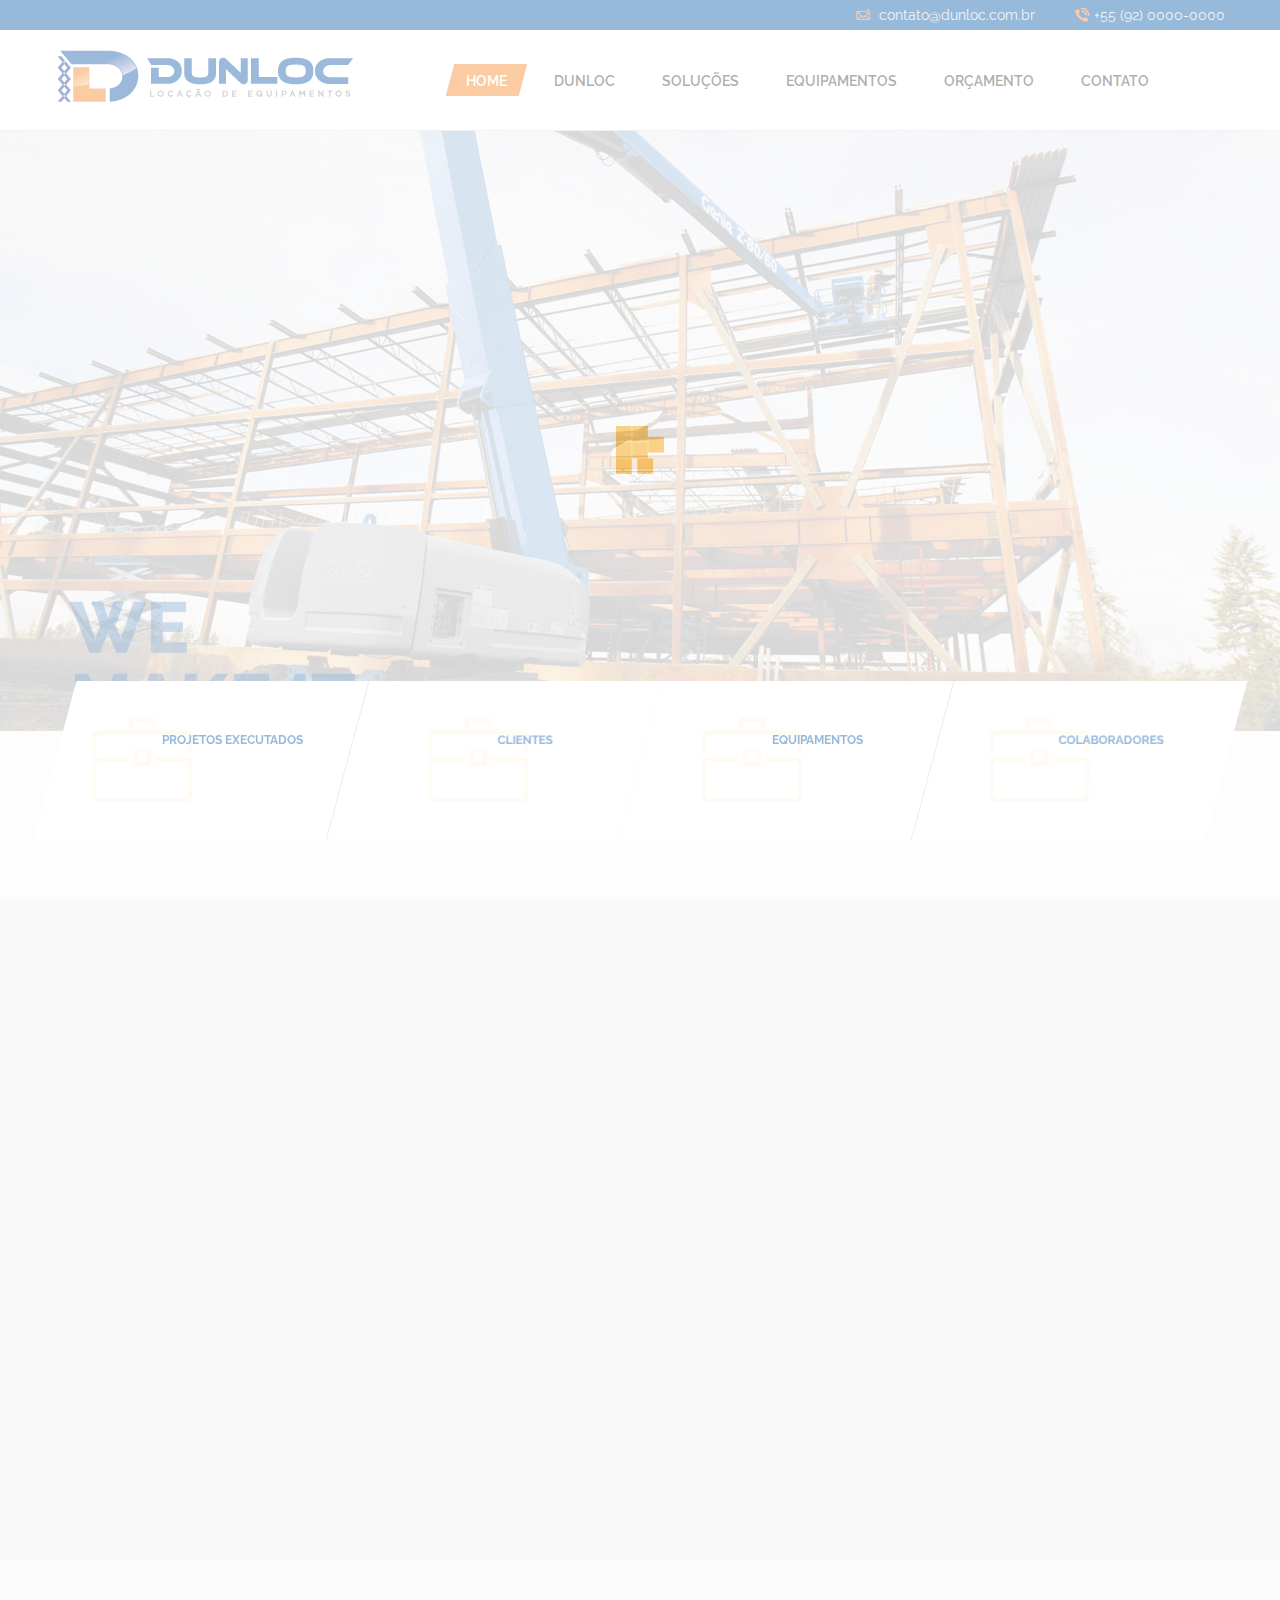
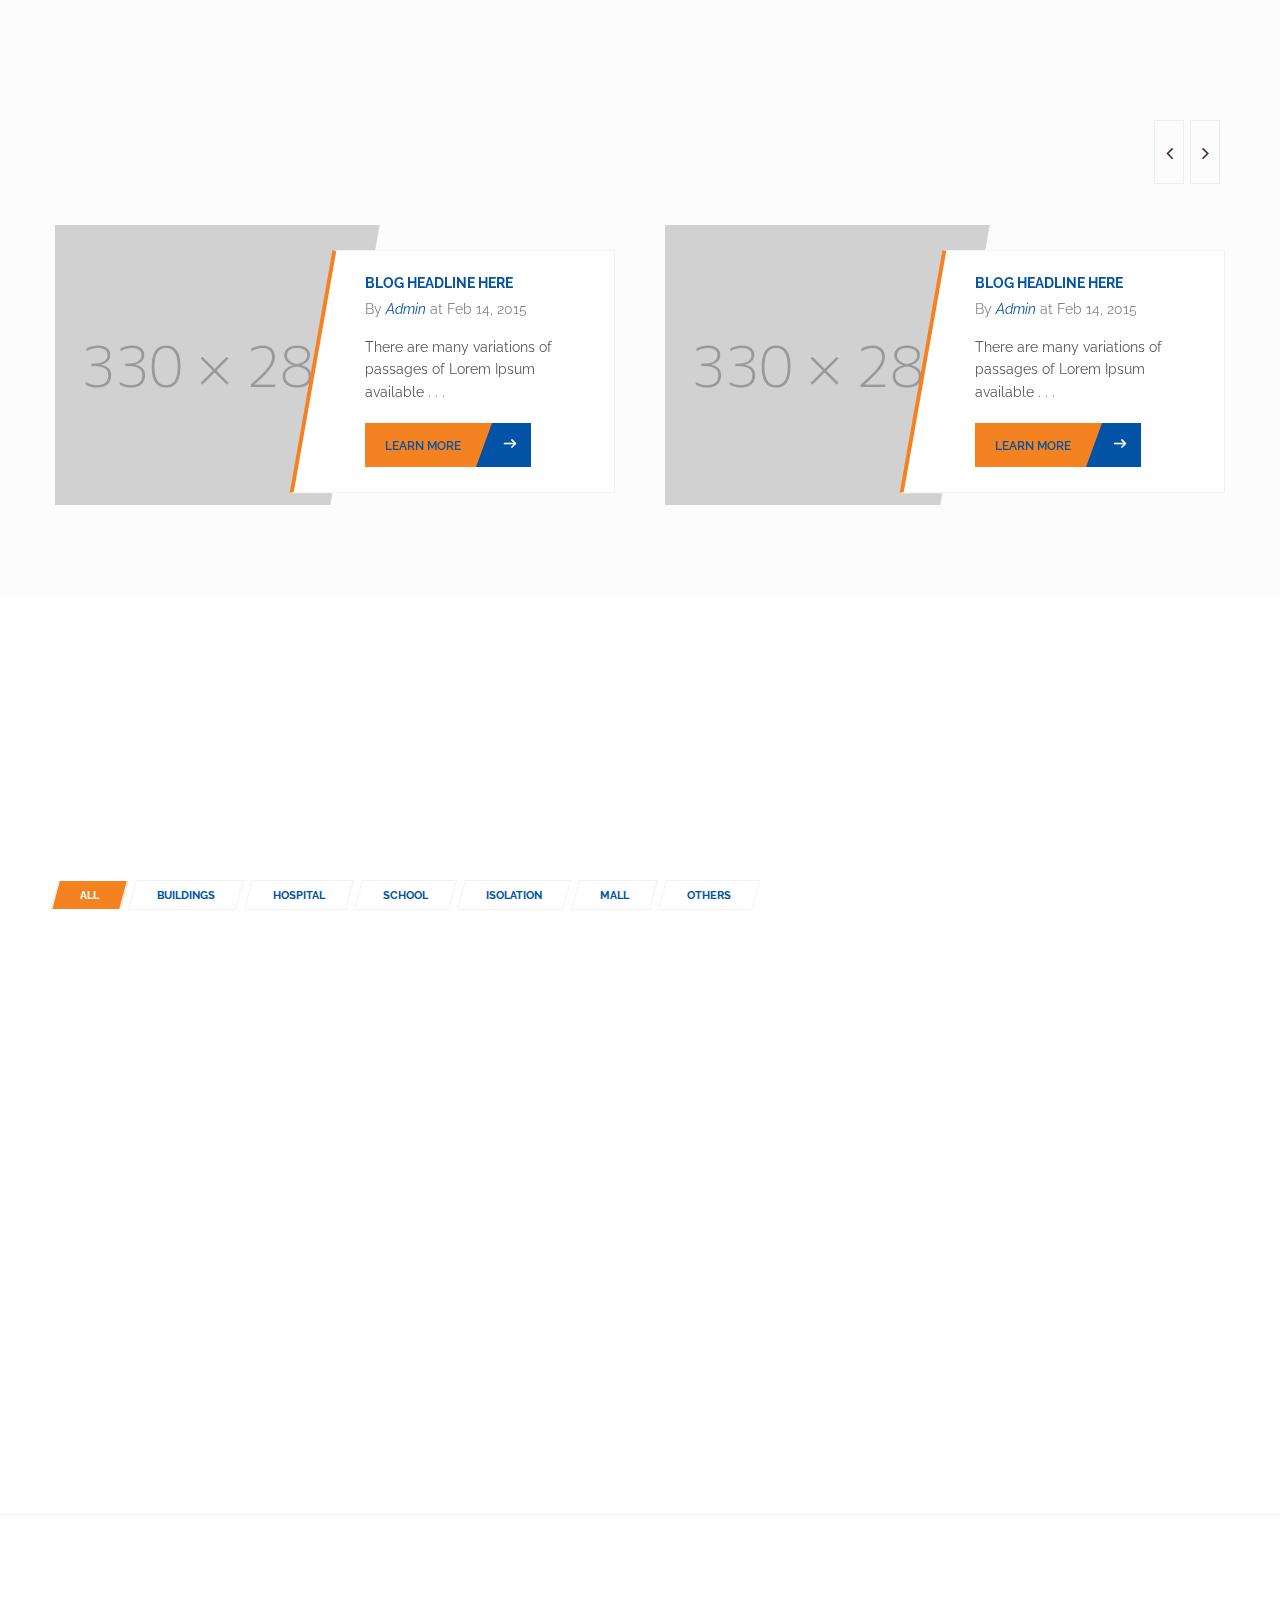
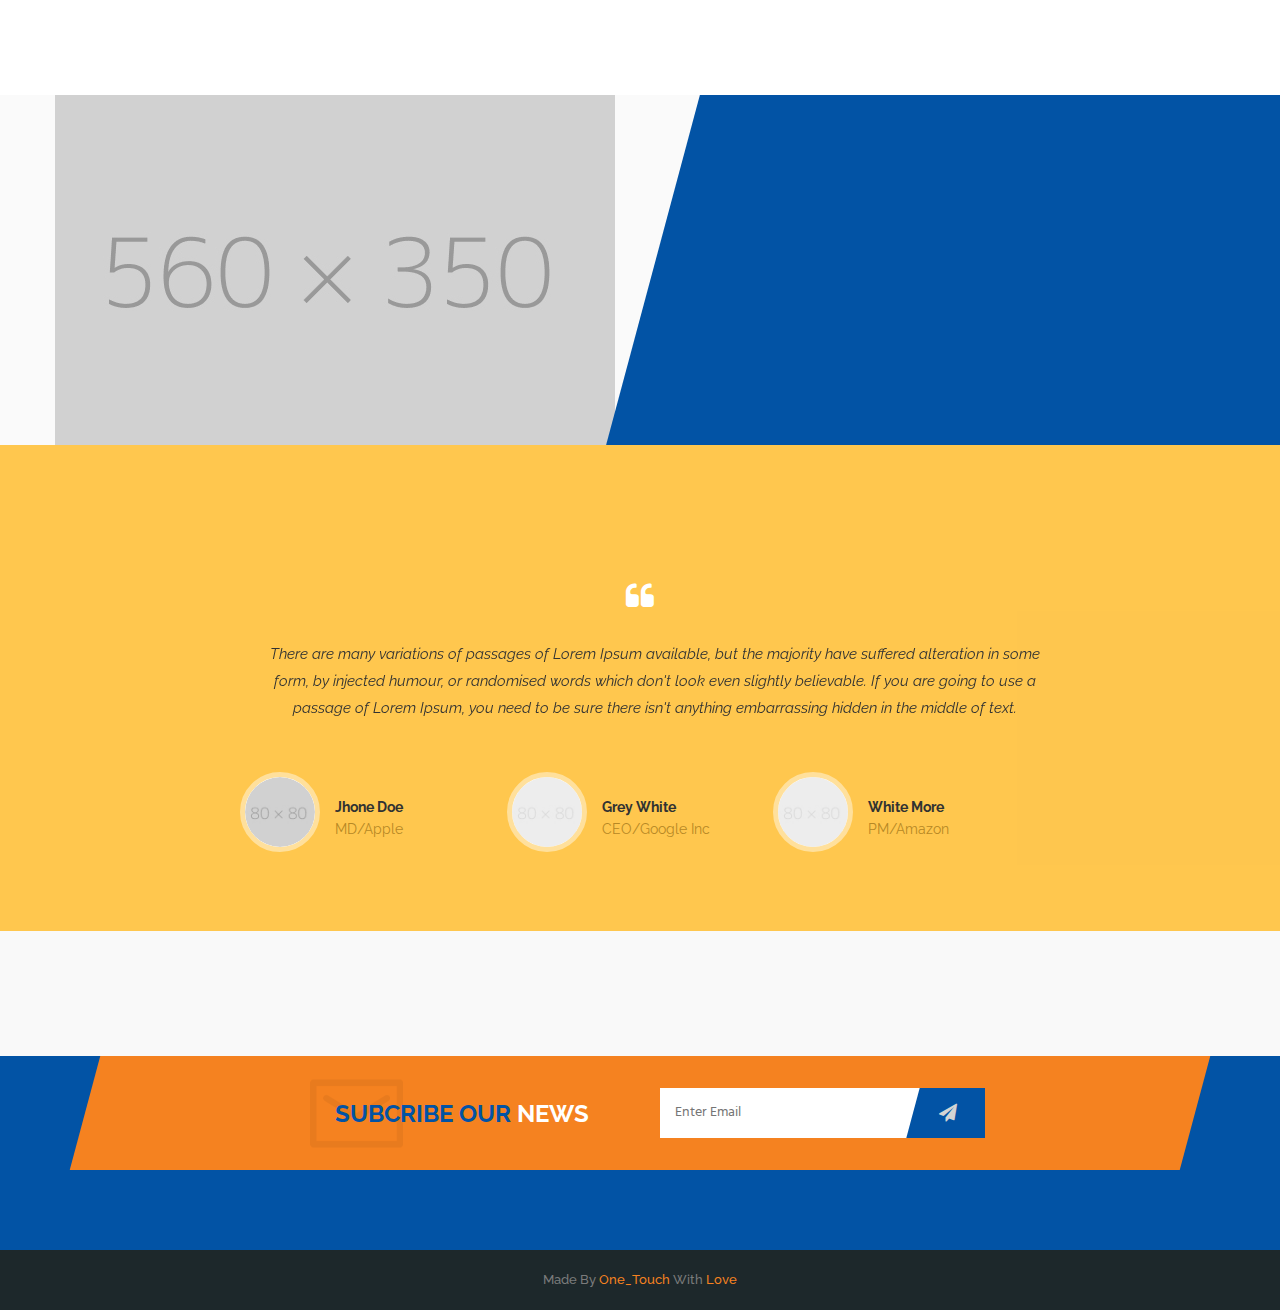
==== commit ade78d21: "duynloc" ====
--- a/index-2.html
+++ b/index-2.html
@@ -23,25 +23,25 @@
     <div class="preloader"></div>
  	
     <!-- Main Header -->
-    <header class="main-header style-two">
+    <header class="main-header style-one">
     	<!-- Header Top -->
     	<div class="header-top">
         	<div class="auto-container clearfix">
             	
                 <!-- Top Left -->
                 <div class="top-left pull-right clearfix">
-                	<div class="email pull-left"><a href="mailto:companymail@gmailcom"><span class="f-icon flaticon-email145"></span> companymail@gmailcom</a></div>
-                    <div class="phone pull-left"><a href="#"><span class="f-icon flaticon-phone325"></span> (880) 168-0528</a></div>
-                </div>
-                
-            </div>
-        </div>
-        
-        <!-- Search Box -->
+                	<div class="email pull-left"><a href="mailto:contato@dunloc.com.br"><span class="f-icon flaticon-email145"></span> contato@dunloc.com.br</a></div>
+                    <div class="phone pull-left"><a href="#"><span class="f-icon flaticon-phone325"></span>+55 (92) 0000-0000</a></div>
+                </div>
+                
+            </div>
+        </div>
+        
+        <!-- Search Box 
         <div class="search-box toggle-box">
         	<div class="auto-container clearfix">
                 
-                <!-- Search Form -->
+                 Search Form 
                 <div class="search-form">
                 	<form method="post" action="index.html">
                         <div class="form-group">
@@ -52,20 +52,20 @@
                 </div>
             
             </div>
-        </div>
+        </div>-->
         
         <!-- Header Lower -->
         <div class="header-lower">
         	<div class="auto-container clearfix">
                 <!--Logo-->
-                <div class="logo"><a href="index.html"><img src="images/logo-2.png" alt="Bulldozer" title="Bulldozer"></a></div>
+                <div class="logo"><a href="index.html"><img src="images/logo-dunloc.png" alt="Dunloc" title="Dunloc"></a></div>
                 
                 <!--Right Container-->
                 <div class="right-cont clearfix">
-                	<div class="search-btn">
+                	<!--<div class="search-btn">
                     	<div class="f-icon flaticon-magnifying47"></div>
                         <span class="curve"></span>
-                    </div>
+                    </div>-->
                     
                     <!-- Main Menu -->
                     <nav class="main-menu">
@@ -80,40 +80,12 @@
                         
                         <div class="navbar-collapse collapse clearfix">                                                                                              
                             <ul class="nav navbar-nav navbar-right">
-                                <li class="current dropdown"><a href="index.html">Home</a>
-                                    <ul class="submenu">
-                                        <li><a href="index.html">Home Style One</a></li>
-                                        <li><a href="index-2.html">Home Style Two</a></li>
-                                    </ul>
-                                </li>
-                                <li class="dropdown"><a href="services.html">Services</a>
-                                    <ul class="submenu">
-                                        <li><a href="services.html">Services Style One</a></li>
-                                        <li><a href="services-2.html">Services Style Two</a></li>
-                                    </ul>
-                                </li>
-                                <li class="dropdown"><a href="project.html">Poject</a>
-                                    <ul class="submenu">
-                                        <li><a href="project.html">Poject Style One</a></li>
-                                        <li class="dropdown"><a href="project-2.html">Poject Style Two</a>
-                                            <ul class="submenu">
-                                                <li><a href="project-details.html">Poject Details</a></li>
-                                                <li><a href="project-details.html">Poject Details</a></li>
-                                                <li><a href="project-details.html">Poject Details</a></li>
-                                                <li><a href="project-details.html">Poject Details</a></li>
-                                            </ul>
-                                        </li>
-                                    </ul>
-                                </li>
-                                <li><a href="team.html">Team</a></li>
-                                <li><a href="blog.html">Blog</a>
-                                	<ul class="submenu">
-                                        <li><a href="blog.html">Blog</a></li>
-                                        <li><a href="blog-detail.html">Blog Detail</a></li>
-                                    </ul>
-                                </li>
-                                <li><a href="about-us.html">About Us</a></li>
-                                <li><a href="contact-us.html">Contact Us</a></li>
+                                <li class="current "><a href="#">Home</a></li>
+                                <li><a href="#">Dunloc</a></li>
+                                <li><a href="#">Soluções</a></li>
+                                <li><a href="#">Equipamentos</a></li>
+                                <li><a href="#">Orçamento</a></li>
+                                <li><a href="#">Contato</a></li>
                             </ul>
                             <div class="clearfix"></div>
         
@@ -137,8 +109,8 @@
             <div class="tp-banner" >
                 <ul>
                 	
-                    <li data-transition="fade" data-slotamount="1" data-masterspeed="1000" data-thumb="images/main-slider/image-1.jpg"  data-saveperformance="off"  data-title="We are Awsome"> <!-- MAIN IMAGE --> 
-                    <img src="images/main-slider/image-1.jpg"  alt=""  data-bgposition="center top" data-bgfit="cover" data-bgrepeat="no-repeat"> 
+                    <li data-transition="fade" data-slotamount="1" data-masterspeed="1000" data-thumb="images/main-slider/banner-3.jpg"  data-saveperformance="off"  data-title="Plataforma Articulada"> <!-- MAIN IMAGE --> 
+                    <img src="images/main-slider/banner-3.jpg"  alt=""  data-bgposition="center top" data-bgfit="cover" data-bgrepeat="no-repeat"> 
                     
                     <div class="tp-caption lfb tp-resizeme"
                     data-x="left" data-hoffset="15"
@@ -185,8 +157,8 @@
                     
                     </li>
                     
-                    <li data-transition="slideup" data-slotamount="1" data-masterspeed="1000" data-thumb="images/main-slider/image-2.jpg"  data-saveperformance="off"  data-title="With Awsome Services"> <!-- MAIN IMAGE --> 
-                    <img src="images/main-slider/image-2.jpg"  alt=""  data-bgposition="center top" data-bgfit="cover" data-bgrepeat="no-repeat"> 
+                    <li data-transition="slideup" data-slotamount="1" data-masterspeed="1000" data-thumb="images/main-slider/banner-2.jpg"  data-saveperformance="off"  data-title="Caminhão Munck"> <!-- MAIN IMAGE --> 
+                    <img src="images/main-slider/banner-2.jpg"  alt=""  data-bgposition="center top" data-bgfit="cover" data-bgrepeat="no-repeat"> 
                     
                     <div class="tp-caption lfb tp-resizeme"
                     data-x="right" data-hoffset="-15"
@@ -233,8 +205,8 @@
                     
                     </li>
                     
-                    <li data-transition="slidedown" data-slotamount="1" data-masterspeed="1000" data-thumb="images/main-slider/image-1.jpg"  data-saveperformance="off"  data-title="We are Awsome"> <!-- MAIN IMAGE --> 
-                    <img src="images/main-slider/image-1.jpg"  alt=""  data-bgposition="center top" data-bgfit="cover" data-bgrepeat="no-repeat"> 
+                    <li data-transition="slidedown" data-slotamount="1" data-masterspeed="1000" data-thumb="images/main-slider/banner-1.jpg"  data-saveperformance="off"  data-title="Plataformas Elevatórias"> <!-- MAIN IMAGE --> 
+                    <img src="images/main-slider/banner-1.jpg"  alt=""  data-bgposition="center top" data-bgfit="cover" data-bgrepeat="no-repeat"> 
                     
                     <div class="tp-caption lfb tp-resizeme"
                     data-x="left" data-hoffset="15"
@@ -295,8 +267,8 @@
             <!--Column-->
         	<div class="column col-md-3 col-sm-4 col-xs-6 odd wow fadeIn hvr-bounce-to-right" data-wow-delay="0s" data-wow-duration="0s">
             	<div class="content">
-                	<div class="count-text" data-speed="1000" data-stop="98"></div>
-                    <span>Projects</span>
+                	<div class="count-text" data-speed="1000" data-stop="134"></div>
+                    <span style="margin-top: 10px;">Projetos executados</span>
                 </div>
             </div>
             
@@ -304,23 +276,23 @@
             <div class="column col-md-3 col-sm-4 col-xs-6 odd wow fadeIn hvr-bounce-to-right" data-wow-delay="0s" data-wow-duration="0s">
             	<div class="content">
                 	<div class="count-text" data-speed="1000" data-stop="73"></div>
-                    <span>Clients</span>
+                    <span style="margin-top: 10px;">Clientes</span>
                 </div>
             </div>
             
             <!--Column-->
             <div class="column col-md-3 col-sm-4 col-xs-6 odd wow fadeIn hvr-bounce-to-right" data-wow-delay="0s" data-wow-duration="0s">
             	<div class="content">
-                	<div class="count-text" data-speed="2000" data-stop="258"></div>
-                    <span>Members</span>
+                	<div class="count-text" data-speed="2000" data-stop="458"></div>
+                    <span style="margin-top: 10px;">Equipamentos</span>
                 </div>
             </div>
             
             <!--Column-->
             <div class="column col-md-3 col-sm-4 col-xs-6 odd wow fadeIn hvr-bounce-to-right" data-wow-delay="0s" data-wow-duration="0s">
             	<div class="content">
-                	<div class="count-text" data-speed="1000" data-stop="36"></div>
-                    <span>Awards</span>
+                	<div class="count-text" data-speed="1000" data-stop="345"></div>
+                    <span style="margin-top: 10px;">Colaboradores</span>
                 </div>
             </div>
             
@@ -332,11 +304,11 @@
         <div class="auto-container">
             
             <div class="sec-title wow fadeInLeft" data-wow-delay="300ms" data-wow-duration="1000ms">
-                <h2>Welcome to Bull<span>dozer</span></h2>
+                <h2>Nossas<span> Especialidades</span></h2>
             </div>
                 
             <div class="sec-text wow fadeInUp" data-wow-delay="300ms" data-wow-duration="1000ms">
-                <p>There are many variations of passages of Lorem Ipsum available, but the majority have suffered alteration in<br>some form, by injected humour, or randomised words which don't look even slightly believable</p>
+                <p>A <strong>Dunloc Locação de Equipamentos</strong> atua na locação de equipamentos com foco nos segmentos de Infraestrutura para Construção Civil, Indústria, Eventos e Comércio & Serviços. O grande diferencial é nossa presença geográfica que possibilita uma equipe capacitada sempre perto de você.</p>
             </div>
             
             <div class="row clearfix">
@@ -351,9 +323,9 @@
                         </figure>
                         <div class="content">
                             <div class="inner-box">
-                                <h3>Renovation</h3>
+                                <h3>Construção Civil</h3>
                                 <div class="text">There are many variations of  the passages of Lorem . . .</div>
-                                <a href="#" class="read_more">READ MORE</a>
+                                <a href="#" class="read_more">saber mais</a>
                             </div>
                         </div>
                     </div>
@@ -402,466 +374,82 @@
 	</section>
     
     
-    <!--Services Area-->
-    <section class="services-area">
-    	<div class="auto-container">
-        	
-            <div class="sec-title wow fadeInLeft" data-wow-delay="300ms" data-wow-duration="1000ms">
-                <h2>Our <span>Services</span></h2>
-            </div>
-                
-            <div class="sec-text wow fadeInUp" data-wow-delay="300ms" data-wow-duration="1000ms">
-                <p>There are many variations of passages of Lorem Ipsum available, but the majority have suffered alteration in<br>some form, by injected humour, or randomised words which don't look even slightly believable</p>
-            </div>
-            
-            
-            <!--Service Tabs / Style two-->
-            <div class="service-tabs style-two">
-            	
-                <!--Tab Buttons-->
-                <ul class="tab-btns clearfix wow fadeInUp" data-wow-delay="300ms" data-wow-duration="1000ms">
-                	<!--Active Btn-->
-                	<li class="tab-btn hvr-bounce-to-right active-btn" data-id="#architecture-tab">
-                    	<div class="icon"><span class="flaticon-wall20"></span></div>
-                        <strong>ARCHITCTURE</strong>
-                        <span class="skill">SKILL - 85% </span>
-                    </li>
-                    
-                    <li class="tab-btn hvr-bounce-to-right" data-id="#renovation-tab">
-                    	<div class="icon"><span class="flaticon-hammer55"></span></div>
-                        <strong>RENOVATION</strong>
-                        <span class="skill">SKILL - 82% </span>
-                    </li>
-                    
-                    <li class="tab-btn hvr-bounce-to-right" data-id="#construction-tab">
-                    	<div class="icon"><span class="flaticon-barrow"></span></div>
-                        <strong>ConStruction</strong>
-                        <span class="skill">SKILL - 78% </span>
-                    </li>
-                    
-                    <li class="tab-btn hvr-bounce-to-right" data-id="#isolation-tab">
-                    	<div class="icon"><span class="flaticon-saw6"></span></div>
-                        <strong>Isolation</strong>
-                        <span class="skill">SKILL - 92% </span>
-                    </li>
-                    
-                    <li class="tab-btn hvr-bounce-to-right"  data-id="#sanitary-tab">
-                    	<div class="icon"><span class="flaticon-pipe9"></span></div>
-                        <strong>Sanitary</strong>
-                        <span class="skill">SKILL - 76% </span>
-                    </li>
-                </ul>
-                
-                <!--Tabs Content-->
-                <div class="tab-content wow fadeInUp" data-wow-delay="300ms" data-wow-duration="1000ms">
-                	
-                    <!--Tab / Active Tab-->
-                    <div class="tab active-tab clearfix" id="architecture-tab">
-                    	<!--Content Box-->
-                        <div class="content-box">
-                        	<h4>Architecture</h4>
-                            
-                            <!--Tab Text-->
-                            <div class="tab-text">
-                            	<p>There are many variations of passages of Lorem Ipsum available, but the majority have suffered alteration in some form.</p>
-                                <p>which don't look even slightly believableThere are There are many variations of passages of Lorem Ipsum available, but the majority have suffered alteration in some form,by injected humour in some form.</p>
-                            </div>
-                            
-                            <!--Skill Meter-->
-                            <h4>WORK SKILL</h4>
-                            <div class="skill-meter">
-                            	<div class="progress-bar"><span class="percent" style="width:85%;">85%</span></div>
-                            </div>
-                            
-                            <!--Work Process-->
-                            <div class="work-process">
-                            	<h4>WORK SKILL</h4>
-                                <br>
-                                <div class="row clearfix">
-                                	
-                                    <!--Step-->
-                                	<div class="col-md-4 col-sm-4 col-xs-12 step">
-                                    	<div class="num img-circle">1</div>
-                                        <span>Field</span>
-                                        <br>
-                                        <span class="work">Measuring </span>
-                                    </div>
-                                    
-                                    <!--Step-->
-                                	<div class="col-md-4 col-sm-4 col-xs-12 step">
-                                    	<div class="num img-circle">2</div>
-                                        <span>Layout</span>
-                                        <br>
-                                        <span class="work">Experiment </span>
-                                    </div>
-                                    
-                                    <!--Step-->
-                                	<div class="col-md-4 col-sm-4 col-xs-12 step">
-                                    	<div class="num img-circle">3</div>
-                                        <span>Final</span>
-                                        <br>
-                                        <span class="work">Output </span>
-                                    </div>
-                                    
-                                </div>
-                            	
-                            </div>
-                            
-                        </div><!--Content Box End-->
-                        
-                        <!--Featured Person-->
-                        <article class="featured-box">
-                        	<div class="box-inner">
-                    
-                                <figure class="image">
-                                    <img class="img-responsive" src="images/resource/featured-image-2.jpg" alt="" />
-                                    <span class="curve"></span>
-                                </figure>
-                                <div class="content">
-                                    <div class="inner-box">
-                                        <h3>Rashed Kabir <span>Main Architecture</span></h3>
-                                        <div class="text">There are many variations of passages of Lorem Ipsum available . . . . . .</div>
-                                        <div class="social"><a href="#" class="fa fa-facebook-f"></a> &ensp; <a href="#" class="fa fa-twitter"></a> &ensp; <a href="#" class="fa fa-google-plus"></a> &ensp; <a href="#" class="fa fa-linkedin"></a></div>
-                                    </div>
-                                </div>
-                                
-                            </div>
-                        </article><!--Featured Person End-->
-                        
-                    </div><!--Tab End-->
-                    
-                    <!--Tab-->
-                    <div class="tab clearfix" id="renovation-tab">
-                    	<!--Content Box-->
-                        <div class="content-box">
-                        	<h4>Renovation</h4>
-                            
-                            <!--Tab Text-->
-                            <div class="tab-text">
-                            	<p>There are many variations of passages of Lorem Ipsum available, but the majority have suffered alteration in some form.</p>
-                                <p>which don't look even slightly believableThere are There are many variations of passages of Lorem Ipsum available, but the majority have suffered alteration in some form,by injected humour in some form.</p>
-                            </div>
-                            
-                            <!--Skill Meter-->
-                            <h4>WORK SKILL</h4>
-                            <div class="skill-meter">
-                            	<div class="progress-bar"><span class="percent" style="width:82%;">82%</span></div>
-                            </div>
-                            
-                            <!--Work Process-->
-                            <div class="work-process">
-                            	<h4>WORK Process</h4>
-                                <br>
-                                <div class="row clearfix">
-                                	
-                                    <!--Step-->
-                                	<div class="col-md-4 col-sm-4 col-xs-12 step">
-                                    	<div class="num img-circle">1</div>
-                                        <span>Field</span>
-                                        <br>
-                                        <span class="work">Measuring </span>
-                                    </div>
-                                    
-                                    <!--Step-->
-                                	<div class="col-md-4 col-sm-4 col-xs-12 step">
-                                    	<div class="num img-circle">2</div>
-                                        <span>Layout</span>
-                                        <br>
-                                        <span class="work">Experiment </span>
-                                    </div>
-                                    
-                                    <!--Step-->
-                                	<div class="col-md-4 col-sm-4 col-xs-12 step">
-                                    	<div class="num img-circle">3</div>
-                                        <span>Final</span>
-                                        <br>
-                                        <span class="work">Output </span>
-                                    </div>
-                                    
-                                </div>
-                            	
-                            </div>
-                            
-                        </div><!--Content Box End-->
-                        
-                        <!--Featured Person-->
-                        <article class="featured-box">
-                        	<div class="box-inner">
-                    
-                                <figure class="image">
-                                    <img class="img-responsive" src="images/resource/featured-image-2.jpg" alt="" />
-                                    <span class="curve"></span>
-                                </figure>
-                                <div class="content">
-                                    <div class="inner-box">
-                                        <h3>Masum Rana <span>Main Renovator</span></h3>
-                                        <div class="text">There are many variations of passages of Lorem Ipsum available . . . . . .</div>
-                                        <div class="social"><a href="#" class="fa fa-facebook-f"></a> &ensp; <a href="#" class="fa fa-twitter"></a> &ensp; <a href="#" class="fa fa-google-plus"></a> &ensp; <a href="#" class="fa fa-linkedin"></a></div>
-                                    </div>
-                                </div>
-                                
-                            </div>
-                        </article><!--Featured Person End-->
-                        
-                    </div><!--Tab End-->
-                    
-                    <!--Tab-->
-                    <div class="tab clearfix" id="construction-tab">
-                    	<!--Content Box-->
-                        <div class="content-box">
-                        	<h4>Construction</h4>
-                            
-                            <!--Tab Text-->
-                            <div class="tab-text">
-                            	<p>There are many variations of passages of Lorem Ipsum available, but the majority have suffered alteration in some form.</p>
-                                <p>which don't look even slightly believableThere are There are many variations of passages of Lorem Ipsum available, but the majority have suffered alteration in some form,by injected humour in some form.</p>
-                            </div>
-                            
-                            <!--Skill Meter-->
-                            <h4>WORK SKILL</h4>
-                            <div class="skill-meter">
-                            	<div class="progress-bar"><span class="percent" style="width:78%;">78%</span></div>
-                            </div>
-                            
-                            <!--Work Process-->
-                            <div class="work-process">
-                            	<h4>WORK Process</h4>
-                                <br>
-                                <div class="row clearfix">
-                                	
-                                    <!--Step-->
-                                	<div class="col-md-4 col-sm-4 col-xs-12 step">
-                                    	<div class="num img-circle">1</div>
-                                        <span>Field</span>
-                                        <br>
-                                        <span class="work">Measuring </span>
-                                    </div>
-                                    
-                                    <!--Step-->
-                                	<div class="col-md-4 col-sm-4 col-xs-12 step">
-                                    	<div class="num img-circle">2</div>
-                                        <span>Layout</span>
-                                        <br>
-                                        <span class="work">Experiment </span>
-                                    </div>
-                                    
-                                    <!--Step-->
-                                	<div class="col-md-4 col-sm-4 col-xs-12 step">
-                                    	<div class="num img-circle">3</div>
-                                        <span>Final</span>
-                                        <br>
-                                        <span class="work">Output </span>
-                                    </div>
-                                    
-                                </div>
-                            	
-                            </div>
-                            
-                        </div><!--Content Box End-->
-                        
-                        <!--Featured Person-->
-                        <article class="featured-box">
-                        	<div class="box-inner">
-                    
-                                <figure class="image">
-                                    <img class="img-responsive" src="images/resource/featured-image-2.jpg" alt="" />
-                                    <span class="curve"></span>
-                                </figure>
-                                <div class="content">
-                                    <div class="inner-box">
-                                        <h3>Muhibbur Rashid <span>Construction Engineer</span></h3>
-                                        <div class="text">There are many variations of passages of Lorem Ipsum available . . . . . .</div>
-                                        <div class="social"><a href="#" class="fa fa-facebook-f"></a> &ensp; <a href="#" class="fa fa-twitter"></a> &ensp; <a href="#" class="fa fa-google-plus"></a> &ensp; <a href="#" class="fa fa-linkedin"></a></div>
-                                    </div>
-                                </div>
-                                
-                            </div>
-                        </article><!--Featured Person End-->
-                        
-                    </div><!--Tab End-->
-                    
-                    <!--Tab-->
-                    <div class="tab clearfix" id="isolation-tab">
-                    	<!--Content Box-->
-                        <div class="content-box">
-                        	<h4>Isolation</h4>
-                            
-                            <!--Tab Text-->
-                            <div class="tab-text">
-                            	<p>There are many variations of passages of Lorem Ipsum available, but the majority have suffered alteration in some form.</p>
-                                <p>which don't look even slightly believableThere are There are many variations of passages of Lorem Ipsum available, but the majority have suffered alteration in some form,by injected humour in some form.</p>
-                            </div>
-                            
-                            <!--Skill Meter-->
-                            <h4>WORK SKILL</h4>
-                            <div class="skill-meter">
-                            	<div class="progress-bar"><span class="percent" style="width:92%;">92%</span></div>
-                            </div>
-                            
-                            <!--Work Process-->
-                            <div class="work-process">
-                            	<h4>WORK Process</h4>
-                                <br>
-                                <div class="row clearfix">
-                                	
-                                    <!--Step-->
-                                	<div class="col-md-4 col-sm-4 col-xs-12 step">
-                                    	<div class="num img-circle">1</div>
-                                        <span>Field</span>
-                                        <br>
-                                        <span class="work">Measuring </span>
-                                    </div>
-                                    
-                                    <!--Step-->
-                                	<div class="col-md-4 col-sm-4 col-xs-12 step">
-                                    	<div class="num img-circle">2</div>
-                                        <span>Layout</span>
-                                        <br>
-                                        <span class="work">Experiment </span>
-                                    </div>
-                                    
-                                    <!--Step-->
-                                	<div class="col-md-4 col-sm-4 col-xs-12 step">
-                                    	<div class="num img-circle">3</div>
-                                        <span>Final</span>
-                                        <br>
-                                        <span class="work">Output </span>
-                                    </div>
-                                    
-                                </div>
-                            	
-                            </div>
-                            
-                        </div><!--Content Box End-->
-                        
-                        <!--Featured Person-->
-                        <article class="featured-box">
-                        	<div class="box-inner">
-                    
-                                <figure class="image">
-                                    <img class="img-responsive" src="images/resource/featured-image-2.jpg" alt="" />
-                                    <span class="curve"></span>
-                                </figure>
-                                <div class="content">
-                                    <div class="inner-box">
-                                        <h3>Tafseer Hussain <span>Isolation Expert</span></h3>
-                                        <div class="text">There are many variations of passages of Lorem Ipsum available . . . . . .</div>
-                                        <div class="social"><a href="#" class="fa fa-facebook-f"></a> &ensp; <a href="#" class="fa fa-twitter"></a> &ensp; <a href="#" class="fa fa-google-plus"></a> &ensp; <a href="#" class="fa fa-linkedin"></a></div>
-                                    </div>
-
-                                </div>
-                                
-                            </div>
-                        </article><!--Featured Person End-->
-                        
-                    </div><!--Tab End-->
-                    
-                    <!--Tab-->
-                    <div class="tab clearfix" id="sanitary-tab">
-                    	<!--Content Box-->
-                        <div class="content-box">
-                        	<h4>Sanitary</h4>
-                            
-                            <!--Tab Text-->
-                            <div class="tab-text">
-                            	<p>There are many variations of passages of Lorem Ipsum available, but the majority have suffered alteration in some form.</p>
-                                <p>which don't look even slightly believableThere are There are many variations of passages of Lorem Ipsum available, but the majority have suffered alteration in some form,by injected humour in some form.</p>
-                            </div>
-                            
-                            <!--Skill Meter-->
-                            <h4>WORK SKILL</h4>
-                            <div class="skill-meter">
-                            	<div class="progress-bar"><span class="percent" style="width:76%;">76%</span></div>
-                            </div>
-                            
-                            <!--Work Process-->
-                            <div class="work-process">
-                            	<h4>WORK Process</h4>
-                                <br>
-                                <div class="row clearfix">
-                                	
-                                    <!--Step-->
-                                	<div class="col-md-4 col-sm-4 col-xs-12 step">
-                                    	<div class="num img-circle">1</div>
-                                        <span>Field</span>
-                                        <br>
-                                        <span class="work">Measuring </span>
-                                    </div>
-                                    
-                                    <!--Step-->
-                                	<div class="col-md-4 col-sm-4 col-xs-12 step">
-                                    	<div class="num img-circle">2</div>
-                                        <span>Layout</span>
-                                        <br>
-                                        <span class="work">Experiment </span>
-                                    </div>
-                                    
-                                    <!--Step-->
-                                	<div class="col-md-4 col-sm-4 col-xs-12 step">
-                                    	<div class="num img-circle">3</div>
-                                        <span>Final</span>
-                                        <br>
-                                        <span class="work">Output </span>
-                                    </div>
-                                    
-                                </div>
-                            	
-                            </div>
-                            
-                        </div><!--Content Box End-->
-                        
-                        <!--Featured Person-->
-                        <article class="featured-box">
-                        	<div class="box-inner">
-                    
-                                <figure class="image">
-                                    <img class="img-responsive" src="images/resource/featured-image-2.jpg" alt="" />
-                                    <span class="curve"></span>
-                                </figure>
-                                <div class="content">
-                                    <div class="inner-box">
-                                        <h3>John James <span>Sanitary Worker</span></h3>
-                                        <div class="text">There are many variations of passages of Lorem Ipsum available . . . . . .</div>
-                                        <div class="social"><a href="#" class="fa fa-facebook-f"></a> &ensp; <a href="#" class="fa fa-twitter"></a> &ensp; <a href="#" class="fa fa-google-plus"></a> &ensp; <a href="#" class="fa fa-linkedin"></a></div>
-                                    </div>
-
-                                </div>
-                                
-                            </div>
-                        </article><!--Featured Person End-->
-                        
-                    </div><!--Tab End-->
-                    
-                </div>
-                
-            </div>
-            
-        </div>
+    <!--News Area-->+    <section class="news-area">+    	<div class="auto-container">+        	+            <div class="sec-title wow fadeInLeft" data-wow-delay="300ms" data-wow-duration="1000ms">+                <h2>Principais <span>Equipamentos</span></h2>+            </div>+                +            <div class="sec-text wow fadeInUp" data-wow-delay="300ms" data-wow-duration="1000ms">+                <p>Oferecemos uma grande gama de equipamentos, todos de alta performance e voltados para os mais variados tipos de emprego. <br/>Ainda contamos com uma equipe de profissionais especializados prontos a atender da forma mais adequada possível às suas necessidades.</p>+            </div>+            +            <!--News Slider-->+            <div class="news-slider">+            +            	<!--Slide Item-->+                <article class="slide-item">+                	<figure class="image"><img src="images/resource/news-image-1.jpg" alt=""></figure>+                    <div class="content-box">+                    	<div class="text-content">+                        	<h3><a href="#">BLOG HEADLINE HERE</a></h3>+                            <div class="info">By <em><a href="#">Admin</a></em> at Feb 14, 2015</div>+                            <div class="text">There are many variations of passages of Lorem Ipsum available . . .</div>+                            <div class="link-btn"><a class="primary-btn hvr-bounce-to-left"><span class="btn-text">LEARN MORE</span> <strong class="icon"><span class="f-icon flaticon-right11"></span></strong></a></div>+                        </div>+                    </div>+                </article>+                +                <!--Slide Item-->+                <article class="slide-item">+                	<figure class="image"><img src="images/resource/news-image-2.jpg" alt=""></figure>+                    <div class="content-box">+                    	<div class="text-content">+                        	<h3><a href="#">BLOG HEADLINE HERE</a></h3>+                            <div class="info">By <em><a href="#">Admin</a></em> at Feb 14, 2015</div>+                            <div class="text">There are many variations of passages of Lorem Ipsum available . . .</div>+                            <div class="link-btn"><a class="primary-btn hvr-bounce-to-left"><span class="btn-text">LEARN MORE</span> <strong class="icon"><span class="f-icon flaticon-right11"></span></strong></a></div>+                        </div>+                    </div>+                </article>+                +                <!--Slide Item-->+                <article class="slide-item">+                	<figure class="image"><img src="images/resource/news-image-1.jpg" alt=""></figure>+                    <div class="content-box">+                    	<div class="text-content">+                        	<h3><a href="#">BLOG HEADLINE HERE</a></h3>+                            <div class="info">By <em><a href="#">Admin</a></em> at Feb 14, 2015</div>+                            <div class="text">There are many variations of passages of Lorem Ipsum available . . .</div>+                            <div class="link-btn"><a class="primary-btn hvr-bounce-to-left"><span class="btn-text">LEARN MORE</span> <strong class="icon"><span class="f-icon flaticon-right11"></span></strong></a></div>+                        </div>+                    </div>+                </article>+                +                <!--Slide Item-->+                <article class="slide-item">+                	<figure class="image"><img src="images/resource/news-image-2.jpg" alt=""></figure>+                    <div class="content-box">+                    	<div class="text-content">+                        	<h3><a href="#">BLOG HEADLINE HERE</a></h3>+                            <div class="info">By <em><a href="#">Admin</a></em> at Feb 14, 2015</div>+                            <div class="text">There are many variations of passages of Lorem Ipsum available . . .</div>+                            <div class="link-btn"><a class="primary-btn hvr-bounce-to-left"><span class="btn-text">LEARN MORE</span> <strong class="icon"><span class="f-icon flaticon-right11"></span></strong></a></div>+                        </div>+                    </div>+                </article>+                +            </div>+            +        </div>     </section>
     
-    <!--We Are Best-->
-    <section class="we-are-best">
-    	<div class="auto-container">
-        	<div class="row clearfix">
-            	
-                <div class="col-md-6 col-sm-6 col-xs-12 image-side">
-                	<figure class="image"><img class="img-responsive" src="images/resource/about-us-image-1.jpg" alt="" title=""></figure>
-                </div>
-                
-                <div class="col-md-6 col-sm-6 col-xs-12 text-side">
-                	<h2 class="wow fadeInRight" data-wow-delay="0ms" data-wow-duration="1000ms">The Best <span>Company</span> Ever!!</h2>
-                    <div class="text wow fadeInRight" data-wow-delay="300ms" data-wow-duration="1000ms">
-                    	<p>There are many variations of passages of Lorem Ipsum available, but the majority have suffered alteration in some form, by injected humour, or randomised words which don't look even slightly believable.</p>
-                    </div>
-                    <div class="link-btn wow fadeInRight" data-wow-delay="600ms" data-wow-duration="1000ms"><a class="primary-btn light hvr-bounce-to-left" href="contact-us.html"><span class="btn-text">CONTACT US</span> <strong class="icon"><span class="f-icon flaticon-new100"></span></strong></a></div>
-                </div>
-                
-            </div>
-        </div>
-    </section>
+    
     
     <!--Our Projects / Style Two-->
-    <section class="our-projects style-two">
+    <section class="our-projects style-one">
     	<div class="auto-container">
         	
             <div class="sec-title wow fadeInLeft" data-wow-delay="300ms" data-wow-duration="1000ms">
@@ -968,93 +556,31 @@
             </article>
             
         </div>
-    </section>
-    
-    <!--Our Team / Style Two-->
-    <section class="our-team-area style-two">
-        <div class="auto-container">
-            
-            <div class="sec-title wow fadeInLeft" data-wow-delay="300ms" data-wow-duration="1000ms">
-                <h2>Team <span>Members</span></h2>
-            </div>
-                
-            <div class="sec-text wow fadeInUp" data-wow-delay="300ms" data-wow-duration="1000ms">
-                <p>There are many variations of passages of Lorem Ipsum available, but the majority have suffered alteration in<br>some form, by injected humour, or randomised words which don't look even slightly believable</p>
-            </div>
-            
-            <div class="row clearfix">
-            
-                <article class="col-md-4 col-sm-6 col-xs-12 team-member">
-                    <figure class="image"><img src="images/resource/team-image-1.png" alt=""></figure>
-                    <div class="content-box wow rotateInUpRight" data-wow-delay="0ms" data-wow-duration="700ms">
-                    	<div class="inner hvr-bounce-to-top">
-                            <div class="text-content">
-                                <h4>MASUM RANA</h4>
-                                <div class="info">
-                                    <p>Architecture</p>
-                                </div>
-                                <p>There are many variations of passages of Lorem Ipsum </p>
-                            </div>
-                            <div class="social-links">
-                                <ul>
-                                    <li><a href="#"><i class="fa fa-facebook"></i></a></li>
-                                    <li><a href="#"><i class="fa fa-twitter"></i></a></li>
-                                    <li><a href="#"><i class="fa fa-google-plus"></i></a></li>
-                                    <li><a href="#"><i class="fa fa-pinterest"></i></a></li>
-                                </ul>
-                            </div>
-                        </div>
-                    </div>
-                </article>
-                
-                <article class="col-md-4 col-sm-6 col-xs-12 team-member">
-                    <figure class="image"><img src="images/resource/team-image-2.png" alt=""></figure>
-                    <div class="content-box wow rotateInUpRight" data-wow-delay="300ms" data-wow-duration="700ms">
-                    	<div class="inner hvr-bounce-to-top">
-                            <div class="text-content">
-                                <h4>RASHED KABIR</h4>
-                                <div class="info">
-                                    <p>Engineer</p>
-                                </div>
-                                <p>There are many variations of passages of Lorem Ipsum </p>
-                            </div>
-                            <div class="social-links">
-                                <ul>
-                                    <li><a href="#"><i class="fa fa-facebook"></i></a></li>
-                                    <li><a href="#"><i class="fa fa-twitter"></i></a></li>
-                                    <li><a href="#"><i class="fa fa-google-plus"></i></a></li>
-                                    <li><a href="#"><i class="fa fa-pinterest"></i></a></li>
-                                </ul>
-                            </div>
-                        </div>
-                    </div>
-                </article>
-                
-                <article class="col-md-4 col-sm-12 col-xs-12 team-member">
-                    <figure class="image"><img src="images/resource/team-image-3.png" alt=""></figure>
-                    <div class="content-box wow rotateInUpRight" data-wow-delay="600ms" data-wow-duration="700ms">
-                    	<div class="inner hvr-bounce-to-top">
-                            <div class="text-content">
-                                <h4>MAHFUZ RIAD</h4>
-                                <div class="info">
-                                    <p>Electrician</p>
-                                </div>
-                                <p>There are many variations of passages of Lorem Ipsum </p>
-                            </div>
-                            <div class="social-links">
-                                <ul>
-                                    <li><a href="#"><i class="fa fa-facebook"></i></a></li>
-                                    <li><a href="#"><i class="fa fa-twitter"></i></a></li>
-                                    <li><a href="#"><i class="fa fa-google-plus"></i></a></li>
-                                    <li><a href="#"><i class="fa fa-pinterest"></i></a></li>
-                                </ul>
-                            </div>
-                        </div>
-                    </div>
-                </article>
-                
-            </div>
-        </div>
+    </section>+    +    
+    <section class="services-area"></section>+    +    
+    <!--We Are Best-->+    <section class="we-are-best">+    	<div class="auto-container">+        	<div class="row clearfix">+            	+                <div class="col-md-6 col-sm-6 col-xs-12 image-side">+                	<figure class="image"><img class="img-responsive" src="images/resource/about-us-image-1.jpg" alt="" title=""></figure>+                </div>+                +                <div class="col-md-6 col-sm-6 col-xs-12 text-side">+                	<h2 class="wow fadeInRight" data-wow-delay="0ms" data-wow-duration="1000ms">Faça um  <span>Orçamento</span> Online!!</h2>+                    <div class="text wow fadeInRight" data-wow-delay="300ms" data-wow-duration="1000ms">+                    	<p>Agilize sua pesquisa, faça um orçamento online, é rápido, seguro e sem compromisso!!<br/>Basta você preencher alguns campos para entender-mos sua necessidade e enviar, em instantes entraremos em contato com você para formalizar seu orçamento. </p>+                    </div>+                    <div class="link-btn wow fadeInRight" data-wow-delay="600ms" data-wow-duration="1000ms"><a class="primary-btn light hvr-bounce-to-left" href="contact-us.html"><span class="btn-text">quero orçamento agora!</span> <strong class="icon"><span class="f-icon flaticon-new100"></span></strong></a></div>+                </div>+                +            </div>+        </div>     </section>
     
     <!--Testimonials-->
@@ -1091,77 +617,7 @@
         
     </section>
     
-    <!--News Area-->
-    <section class="news-area">
-    	<div class="auto-container">
-        	
-            <div class="sec-title wow fadeInLeft" data-wow-delay="300ms" data-wow-duration="1000ms">
-                <h2>Latest <span>News</span></h2>
-            </div>
-                
-            <div class="sec-text wow fadeInUp" data-wow-delay="300ms" data-wow-duration="1000ms">
-                <p>There are many variations of passages of Lorem Ipsum available, but the majority have suffered alteration in<br>some form, by injected humour, or randomised words which don't look even slightly believable</p>
-            </div>
-            
-            <!--News Slider-->
-            <div class="news-slider">
-            
-            	<!--Slide Item-->
-                <article class="slide-item">
-                	<figure class="image"><img src="images/resource/news-image-1.jpg" alt=""></figure>
-                    <div class="content-box">
-                    	<div class="text-content">
-                        	<h3><a href="#">BLOG HEADLINE HERE</a></h3>
-                            <div class="info">By <em><a href="#">Admin</a></em> at Feb 14, 2015</div>
-                            <div class="text">There are many variations of passages of Lorem Ipsum available . . .</div>
-                            <div class="link-btn"><a class="primary-btn hvr-bounce-to-left"><span class="btn-text">LEARN MORE</span> <strong class="icon"><span class="f-icon flaticon-right11"></span></strong></a></div>
-                        </div>
-                    </div>
-                </article>
-                
-                <!--Slide Item-->
-                <article class="slide-item">
-                	<figure class="image"><img src="images/resource/news-image-2.jpg" alt=""></figure>
-                    <div class="content-box">
-                    	<div class="text-content">
-                        	<h3><a href="#">BLOG HEADLINE HERE</a></h3>
-                            <div class="info">By <em><a href="#">Admin</a></em> at Feb 14, 2015</div>
-                            <div class="text">There are many variations of passages of Lorem Ipsum available . . .</div>
-                            <div class="link-btn"><a class="primary-btn hvr-bounce-to-left"><span class="btn-text">LEARN MORE</span> <strong class="icon"><span class="f-icon flaticon-right11"></span></strong></a></div>
-                        </div>
-                    </div>
-                </article>
-                
-                <!--Slide Item-->
-                <article class="slide-item">
-                	<figure class="image"><img src="images/resource/news-image-1.jpg" alt=""></figure>
-                    <div class="content-box">
-                    	<div class="text-content">
-                        	<h3><a href="#">BLOG HEADLINE HERE</a></h3>
-                            <div class="info">By <em><a href="#">Admin</a></em> at Feb 14, 2015</div>
-                            <div class="text">There are many variations of passages of Lorem Ipsum available . . .</div>
-                            <div class="link-btn"><a class="primary-btn hvr-bounce-to-left"><span class="btn-text">LEARN MORE</span> <strong class="icon"><span class="f-icon flaticon-right11"></span></strong></a></div>
-                        </div>
-                    </div>
-                </article>
-                
-                <!--Slide Item-->
-                <article class="slide-item">
-                	<figure class="image"><img src="images/resource/news-image-2.jpg" alt=""></figure>
-                    <div class="content-box">
-                    	<div class="text-content">
-                        	<h3><a href="#">BLOG HEADLINE HERE</a></h3>
-                            <div class="info">By <em><a href="#">Admin</a></em> at Feb 14, 2015</div>
-                            <div class="text">There are many variations of passages of Lorem Ipsum available . . .</div>
-                            <div class="link-btn"><a class="primary-btn hvr-bounce-to-left"><span class="btn-text">LEARN MORE</span> <strong class="icon"><span class="f-icon flaticon-right11"></span></strong></a></div>
-                        </div>
-                    </div>
-                </article>
-                
-            </div>
-            
-        </div>
-    </section>
+    
     
     <!--Client Logos-->
     <section class="client-logo wow fadeIn" data-wow-delay="300ms" data-wow-duration="1000ms">
@@ -1211,57 +667,8 @@
             <!--Footer Widget Area-->
             <div class="footer-widget-area clearfix">
             
-            	<!--Footer Widget-->
-                <article class="footer-widget about-widget col-md-3 col-sm-6 col-xs-12 wow fadeInUp" data-wow-delay="0ms" data-wow-duration="1000ms">
-                	<h3><img src="images/footer-text-logo.png" alt=""></h3>
-                    <div class="widget-content">
-                    	<p>There are many variations of passages of Lorem Ipsum available, but the majority have suffered alteration in.</p>
-                        <p>some form There are many variations of passages of Lorem Ipsum available, but the</p>
-                    </div>
-                </article>
-                
-                <!--Footer Widget-->
-                <article class="footer-widget quick-links col-md-3 col-sm-6 col-xs-12 wow fadeInUp" data-wow-delay="300ms" data-wow-duration="1000ms">
-                	<h3>Quick Links</h3>
-                    <div class="widget-content">
-                    	<ul>
-                            <li><span class="fa fa-angle-right"></span> <a href="#">FAQ</a></li>
-                            <li><span class="fa fa-angle-right"></span> <a href="#">Support</a></li>
-                            <li><span class="fa fa-angle-right"></span> <a href="#">Sitemap</a></li>
-                            <li><span class="fa fa-angle-right"></span> <a href="#">Blog</a></li>
-                            <li><span class="fa fa-angle-right"></span> <a href="#">Community</a></li>
-                        </ul>
-                    </div>
-                </article>
-                
-                <!--Footer Widget-->
-                <article class="footer-widget address col-md-3 col-sm-6 col-xs-12 wow fadeInUp" data-wow-delay="600ms" data-wow-duration="1000ms">
-                	<h3>Address</h3>
-                    <div class="widget-content">
-                    	<ul class="info">
-                        	<li><span class="fa fa-map-marker"></span> &ensp; 60 Grant Ave. Carteret NJ 0708</li>
-                            <li><span class="fa fa-phone"></span> &ensp; (732) 803-01 03, (732) 806-01 04</li>
-                            <li><span class="fa fa-envelope"></span> &ensp; <a href="mailto:info@companyname.com">info@companyname.com</a></li>
-                        </ul>
-                        
-                        <div class="social"><a class="img-circle fa fa-facebook-f" href="#"></a> <a class="img-circle fa fa-twitter" href="#"></a> <a class="img-circle fa fa-google-plus" href="#"></a> <a class="img-circle fa fa-linkedin" href="#"></a></div>
-                    </div>
-                </article>
-                
-                <!--Footer Widget-->
-                <article class="footer-widget latest-work col-md-3 col-sm-6 col-xs-12 wow fadeInUp" data-wow-delay="900ms" data-wow-duration="1000ms">
-                	<h3>Latest Work</h3>
-                    <div class="widget-content">
-                    	<div class="clearfix">
-                        	<figure class="image"><a class="lightbox-image" href="images/resource/insta-feed1.jpg"><img src="images/resource/insta-feed1.jpg" alt=""></a></figure>
-                            <figure class="image"><a class="lightbox-image" href="images/resource/insta-feed2.jpg"><img src="images/resource/insta-feed2.jpg" alt=""></a></figure>
-                            <figure class="image"><a class="lightbox-image" href="images/resource/insta-feed3.jpg"><img src="images/resource/insta-feed3.jpg" alt=""></a></figure>
-                            <figure class="image"><a class="lightbox-image" href="images/resource/insta-feed3.jpg"><img src="images/resource/insta-feed3.jpg" alt=""></a></figure>
-                            <figure class="image"><a class="lightbox-image" href="images/resource/insta-feed1.jpg"><img src="images/resource/insta-feed1.jpg" alt=""></a></figure>
-                            <figure class="image"><a class="lightbox-image" href="images/resource/insta-feed2.jpg"><img src="images/resource/insta-feed2.jpg" alt=""></a></figure>
-                        </div>
-                    </div>
-                </article>
+            	
+                
                 
             </div>
         </div>
--- a/css/style.css
+++ b/css/style.css
@@ -60,7 +60,7 @@
  ***/
 
 body {
-	font-family: 'Hind', sans-serif;
+	font-family: 'Raleway', sans-serif;
 	font-size:14px;
 	color:#505050;
 	line-height:1.6em;
@@ -71,13 +71,13 @@
 a{
 	text-decoration:none;
 	cursor:pointer;
-	color:#ffc13b;	
+	color:#F58220;	
 }
 
 a:hover,a:focus,a:visited{
 	text-decoration:none;
 	outline:none;
-	color:#ffc13b;
+	color:#F58220;
 }
 
 h1,h2,h3,h4,h5,h6 {
@@ -167,11 +167,11 @@
 }
 
 .theme-bg{
-	background-color:#ffc13b;	
+	background-color:#F58220;	
 }
 
 .theme-color{
-	color:#ffc13b;	
+	color:#F58220;	
 }
 
 .out{
@@ -204,7 +204,7 @@
 	padding:10px 30px;
 	line-height:26px;
 	border:1px solid transparent;
-	background:#ffc13b;
+	background:#F58220;
 	margin-bottom:5px;
 	color:#ffffff;
 	text-transform:uppercase;
@@ -222,7 +222,7 @@
 	padding:10px 30px;
 	line-height:26px;
 	border:1px solid transparent;
-	background:#202e31;
+	background:#0253A5;
 	margin-bottom:5px;
 	color:#ffffff;
 	text-transform:uppercase;
@@ -236,7 +236,7 @@
 
 .light-btn:hover,
 .dark-btn:hover{
-	background-color:#ffc13b;
+	background-color:#F58220;
 	border-color:#2d2d2d;
 	color:#ffffff;	
 }
@@ -246,8 +246,8 @@
 	left:0px;
 	display:inline-block;
 	overflow:hidden;
-	background:#ffc13b;
-	color:#202e31 !important;
+	background:#F58220;
+	color:#0253A5 !important;
 	padding-right:60px;
 }
 
@@ -280,7 +280,7 @@
 	font-size:12px;
 	color:#ffffff;
 	height:100%;
-	background:#202e31;
+	background:#0253A5;
 	transform:skewX(-20deg);
 	-ms-transform:skewX(-20deg);
 	-o-transform:skewX(-20deg);
@@ -290,7 +290,7 @@
 
 .primary-btn.light .icon{
 	background:#ffffff;
-	color:#202e31;	
+	color:#0253A5;	
 }
 
 .primary-btn .icon .f-icon{
@@ -309,7 +309,7 @@
 }
 
 .primary-btn.hvr-bounce-to-left::before{
-	background:#202e31;	
+	background:#0253A5;	
 }
 
 .we-are-best .primary-btn.hvr-bounce-to-left::before{
@@ -344,8 +344,8 @@
 
 .main-header .header-top{
 	position:relative;
-	background:#202e31;
-	padding:12px 0px;
+	background:#0253A5;
+	padding:2px 0px;
 }
 
 .main-header .header-top *{
@@ -357,7 +357,7 @@
 }
 
 .main-header .header-top a{
-	color:#777777;	
+	color: #e6e6e6;	
 }
 
 .main-header .header-top a:hover{
@@ -388,7 +388,7 @@
 	top:0px;
 	font-size:14px;
 	padding-right:5px;
-	color:#ffc13b;
+	color:#F58220;
 }
 
 .main-header .header-top .top-right{
@@ -440,7 +440,7 @@
 	top:0px;
 	width:100%;
 	z-index:555;
-	border-bottom:1px solid #505050;	
+	border-bottom:3px solid #F58220;	
 }
 
 .main-header .header-lower .logo{
@@ -484,7 +484,7 @@
 	position:absolute;
 	width:1200px;
 	height:152px;
-	background:#ffc13b;
+	background:#F58220;
 	left:-900px;
 	bottom:-20px;
 	transform:skewX(-15deg);
@@ -550,7 +550,7 @@
 	top:0px;
 	width:100%;
 	height:100%;
-	background:#ffc13b;
+	background:#F58220;
 	z-index:1;
 	opacity:0;
 	transition:all 500ms ease;
@@ -600,7 +600,7 @@
 	border:1px solid rgba(255,255,255,0.50);
 	border-top:none;
 	z-index:100;
-	background:#ffc13b;
+	background:#F58220;
 	visibility:hidden;
 	opacity:0;
 	border-radius:0px 2px 2px 2px;
@@ -675,7 +675,7 @@
 	padding:0px;
 	border:1px solid rgba(255,255,255,0.50);
 	z-index:100;
-	background:#ffc13b;
+	background:#F58220;
 	visibility:hidden;
 	opacity:0;
 	border-radius:0px 2px 2px 2px;
@@ -737,7 +737,7 @@
 .main-header .search-box{
 	position:relative;
 	padding:15px 0px;
-	background:#ffc13b;
+	background:#F58220;
 	color:#ffffff;
 	display:none;	
 }
@@ -793,7 +793,7 @@
 	background:#ffffff;
 	display:block;
 	padding:5px 10px 5px 10px;
-	color:#ffc13b;
+	color:#F58220;
 	font-size:16px;
 	line-height:26px;
 	transform:skewX(-15deg);
@@ -877,7 +877,7 @@
 	font-size:72px;
 	font-weight:800;
 	line-height:1em;
-	color:#202e31;
+	color:#0253A5;
 }
 
 .main-slider .slide-text{
@@ -907,7 +907,7 @@
 	line-height:30px;
 	font-size:24px;
 	padding:10px 30px 10px 15px;
-	background:#202e31;
+	background:#0253A5;
 	text-transform:uppercase;
 	font-weight:800;
 }
@@ -919,7 +919,7 @@
 	top:0px;
 	width:20px;
 	height:100%;
-	background:#202e31;
+	background:#0253A5;
 	transform:skewX(-15deg);
 	-webkit-transform:skewX(-15deg);
 	-ms-transform:skewX(-15deg);
@@ -929,7 +929,7 @@
 
 .sec-title h2 span{
 	position:relative;
-	color:#ffc13b;	
+	color:#F58220;	
 }
 
 .sec-text{
@@ -986,7 +986,7 @@
 	width:100%;
 	height:100%;
 	display:block;
-	background:#ffc13b;
+	background:#F58220;
 	opacity:0.50;
 	z-index:0;
 	transition:all 700ms ease;
@@ -1099,7 +1099,7 @@
 
 .top-services .post .content .read_more{
 	position:relative;
-	color:#202e31;
+	color:#0253A5;
 	font-size:12px;
 	font-weight:700;
 	text-transform:uppercase;
@@ -1178,7 +1178,7 @@
 	background:url(../images/icons/counter-icon.png) left top no-repeat;
 	text-transform:uppercase;
 	font-size:12px;
-	color:#202e31;
+	color:#0253A5;
 	font-weight:700;
 }
 
@@ -1233,7 +1233,7 @@
 	background:url(../images/icons/counter-icon.png) left top no-repeat;
 	text-transform:uppercase;
 	font-size:12px;
-	color:#202e31;
+	color:#0253A5;
 	font-weight:700;
 	transform:skewX(15deg);
 	-webkit-transform:skewX(15deg);
@@ -1306,14 +1306,14 @@
 }
 
 .service-tabs.style-two .tab-btns .tab-btn{
-	width:20%;
+	width:16.66%;
 	float:left;
 	border-bottom:none;	
 	border-right:1px solid #f1f1f1;
 }
 
 .service-tabs .tab-btns .tab-btn.active-btn{
-	background:#ffc13b;
+	background:#F58220;
 	color:#ffffff;
 	border-color:#ffffff;
 	
@@ -1323,7 +1323,7 @@
 .service-tabs .tab-btns .tab-btn.hvr-bounce-to-top:before,
 .service-tabs .tab-btns .tab-btn.hvr-bounce-to-left:before,
 .service-tabs .tab-btns .tab-btn.hvr-bounce-to-right:before{
-	background:#ffc13b;	
+	background:#F58220;	
 }
 
 .service-tabs .tab-btns .tab-btn strong{
@@ -1335,11 +1335,11 @@
 .service-tabs .tab-btns .tab-btn .icon{
 	position:absolute;
 	left:15px;
-	top:20px;
+	top:10px;
 	font-size:36px;
-	width:70px;
+	width:50px;
 	line-height:44px;
-	color:#ffc13b;
+	color:#F58220;
 	text-align:center;
 }
 
@@ -1412,7 +1412,7 @@
 	text-transform:uppercase;
 	font-weight:700;
 	margin-bottom:15px;
-	color:#202e31;
+	color:#0253A5;
 }
 
 .service-tabs .tab-content .tab-text{
@@ -1436,7 +1436,7 @@
 	height:30px;
 	color:#ffffff;
 	font-size:12px;
-	background:#ffc13b;
+	background:#F58220;
 	transform:skewX(-20deg);
 	-webkit-transform:skewX(-20deg);
 	-ms-transform:skewX(-20deg);
@@ -1478,7 +1478,7 @@
 	line-height:36px;
 	display:block;
 	margin:0px auto 20px;
-	border:2px solid #ffc13b;
+	border:2px solid #F58220;
 	color:#222222;
 	transition:all 0.5s ease;
 	-webkit-transition:all 0.5s ease;
@@ -1488,13 +1488,13 @@
 }
 
 .service-tabs .tab-content .step:hover .num{
-	background:#ffc13b;
+	background:#F58220;
 	color:#ffffff;	
 }
 
 .service-tabs .tab-content .step .work{
 	display:block;
-	color:#202e31;
+	color:#0253A5;
 	margin-top:2px;
 }
 
@@ -1560,7 +1560,7 @@
 	width:100%;
 	height:100%;
 	display:block;
-	background:#ffc13b;
+	background:#F58220;
 	opacity:0.50;
 	z-index:0;
 	transition:all 700ms ease;
@@ -1686,7 +1686,7 @@
 	text-transform:uppercase;
 	line-height:20px;
 	margin-bottom:15px;
-	color:#202e31;
+	color:#0253A5;
 }
 
 .service-tabs .tab-content .featured-box .box-inner .content h3 span{
@@ -1716,7 +1716,7 @@
 
 .service-tabs .tab-content .featured-box .box-inner .content .read_more{
 	position:relative;
-	color:#202e31;
+	color:#0253A5;
 	font-size:12px;
 	font-weight:700;
 	text-transform:uppercase;
@@ -1746,7 +1746,7 @@
 	top:0px;
 	width:54%;
 	height:100%;
-	background:#202e31;
+	background:#0253A5;
 	z-index:2;
 	right:-5%;
 	transform:skewX(-15deg);
@@ -1784,7 +1784,7 @@
 }
 
 .we-are-best .text-side h2 span{
-	color:#ffc13b;	
+	color:#F58220;	
 }
 
 .we-are-best .text-side .text{
@@ -1829,7 +1829,7 @@
 	padding:4px 25px;
 	font-size:11px;
 	text-transform:uppercase;
-	color:#202e31;
+	color:#0253A5;
 	cursor:pointer;
 	font-family:'Raleway',sans-serif;
 	font-weight:700;	
@@ -1854,7 +1854,7 @@
 
 .our-projects .filter-tabs li:hover:before,
 .our-projects .filter-tabs li.active:before{
-	background:#ffc13b;
+	background:#F58220;
 	color:#ffffff;
 	border-color:#ffffff;
 }
@@ -1924,7 +1924,7 @@
 	width:100.5%;
 	height:42%;
 	z-index:5;
-	border-top:4px solid #ffc13b;
+	border-top:4px solid #F58220;
 	background:#ffffff;
 	text-align:right;
 	padding:0px 30px;
@@ -1947,7 +1947,7 @@
 }
 
 .our-projects.style-two .project-box .text-content.hvr-bounce-to-bottom:before{
-	background:#ffc13b;	
+	background:#F58220;	
 }
 
 .our-projects.style-two .project-box .text-content:hover .text{
@@ -1974,7 +1974,7 @@
 	font-weight:800;
 	font-size:14px;
 	text-transform:uppercase;
-	color:#202e31;
+	color:#0253A5;
 	margin-top:5px;	
 }
 
@@ -2338,7 +2338,7 @@
 	height:101%;
 	background:#ffffff;
 	border:1px solid #f1f1f1;
-	border-left:4px solid #ffc13b;
+	border-left:4px solid #F58220;
 	border-right:none;
 	z-index:1;
 	transform:skewX(-10deg);
@@ -2365,11 +2365,11 @@
 
 .news-area .slide-item .content-box .text-content h3 a,
 .news-area .slide-item .content-box .text-content .info a{
-	color:#202e31;	
+	color:#0253A5;	
 }
 
 .news-area .slide-item .content-box .text-content h3 a:hover{
-	color:#ffc13b;	
+	color:#F58220;	
 }
 
 .news-area .slide-item .content-box .text-content .text{
@@ -2450,9 +2450,9 @@
 
 .news-area .owl-nav .owl-prev:hover,
 .news-area .owl-nav .owl-next:hover{
-	background:#ffc13b !important;
+	background:#F58220 !important;
 	color:#ffffff;
-	border-color:#ffc13b;	
+	border-color:#F58220;	
 }
 
 .news-area .owl-nav .owl-prev:hover:after,
@@ -2568,9 +2568,9 @@
 
 .client-logo .owl-nav .owl-prev:hover,
 .client-logo .owl-nav .owl-next:hover{
-	background:#ffc13b !important;
+	background:#F58220 !important;
 	color:#ffffff;
-	border-color:#ffc13b;	
+	border-color:#F58220;	
 }
 
 .client-logo .owl-nav .owl-prev:hover:after,
@@ -2588,7 +2588,7 @@
 
 .main-footer{
 	position:relative;
-	background:#202e31;
+	background:#0253A5;
 	color:#ffffff;
 }
 
@@ -2596,7 +2596,7 @@
 	position:relative;
 	margin:0px 30px;
 	padding:20px 30px;
-	background:#ffc13b;
+	background:#F58220;
 	transform:skewX(-15deg);
 	-webkit-transform:skewX(-15deg);
 	-ms-transform:skewX(-15deg);
@@ -2623,7 +2623,7 @@
 	top:1px;
 	font-size:24px;
 	text-transform:uppercase;
-	color:#202e31;
+	color:#0253A5;
 	padding:10px 0px;
 	line-height:30px;
 	font-weight:700;	
@@ -2651,7 +2651,7 @@
 	width:100%;
 	line-height:30px;
 	background:#ffffff;
-	color:#202e31;
+	color:#0253A5;
 	padding:10px 80px 10px 15px;
 }
 
@@ -2665,7 +2665,7 @@
 	height:50px;
 	line-height:30px;
 	text-align:center;
-	background:#202e31;
+	background:#0253A5;
 	color:#d3d4d4;
 	font-size:18px;
 	padding:12px 15px 10px 5px;
@@ -2746,7 +2746,7 @@
 	left:0px;
 	top:0px;
 	line-height:18px;
-	color:#ffc13b;
+	color:#F58220;
 	font-size:15px;
 }
 
@@ -2756,7 +2756,7 @@
 }
 
 .main-footer .footer-widget a:hover{
-	color:#ffc13b;	
+	color:#F58220;	
 }
 
 .main-footer .address .info{
@@ -2776,12 +2776,12 @@
 }
 
 .main-footer .address .info li a:hover{
-	color:#ffc13b;	
+	color:#F58220;	
 }
 
 .main-footer .address .info li .fa{
 	position:relative;
-	color:#ffc13b;
+	color:#F58220;
 }
 
 .main-footer .address .social{
@@ -2803,9 +2803,9 @@
 }
 
 .main-footer .address .social a:hover{
-	border-color:#ffc13b;
-	background:#ffc13b;
-	color:#202e31;
+	border-color:#F58220;
+	background:#F58220;
+	color:#0253A5;
 }
 
 .main-footer .latest-work ,.widget-content{
@@ -2816,7 +2816,7 @@
 	position:relative;
 	float:left;
 	width:33.333%;
-	border:2px solid #202e31;
+	border:2px solid #0253A5;
 	overflow:hidden;	
 }
 
@@ -2850,7 +2850,7 @@
 }
 
 .main-footer .footer-bottom a{
-	color:#ffc13b;	
+	color:#F58220;	
 }
 
 /*** 
@@ -2939,7 +2939,7 @@
 }
 
 .page-banner .bread-crumb li a:hover{
-	color:#ffc13b;	
+	color:#F58220;	
 }
 
 
@@ -3001,7 +3001,7 @@
 	width:100%;
 	height:100%;
 	display:block;
-	background:#ffc13b;
+	background:#F58220;
 	opacity:0.50;
 	z-index:0;
 	transform:scale(0,0);
@@ -3121,7 +3121,7 @@
 
 .featured-services .post .content .read_more{
 	position:relative;
-	color:#202e31;
+	color:#0253A5;
 	font-size:12px;
 	font-weight:700;
 	text-transform:uppercase;
@@ -3154,7 +3154,7 @@
 .project-details .proj-title h2{
 	position:relative;
 	font-size:24px;
-	color:#202e31;
+	color:#0253A5;
 	text-transform:uppercase;
 	font-weight:800;	
 }
@@ -3201,7 +3201,7 @@
 	width:100%;
 	height:100%;
 	display:block;
-	background:#ffc13b;
+	background:#F58220;
 	opacity:0;
 	z-index:0;
 	transition:all 700ms ease;
@@ -3317,7 +3317,7 @@
 	text-transform:uppercase;
 	line-height:20px;
 	margin-bottom:15px;
-	color:#202e31;
+	color:#0253A5;
 }
 
 .project-details .post .post-inner h3 span{
@@ -3352,7 +3352,7 @@
 
 .project-details .post .content .read_more{
 	position:relative;
-	color:#202e31;
+	color:#0253A5;
 	font-size:12px;
 	font-weight:700;
 	text-transform:uppercase;
@@ -3461,9 +3461,9 @@
 
 .project-details .owl-nav .owl-prev:hover,
 .project-details .owl-nav .owl-next:hover{
-	background:#ffc13b !important;
+	background:#F58220 !important;
 	color:#ffffff !important;
-	border-color:#ffc13b;	
+	border-color:#F58220;	
 }
 
 .project-details .owl-nav .owl-prev:hover:after,
@@ -3576,7 +3576,7 @@
 	text-transform:uppercase;
 	line-height:14px;
 	margin-bottom:0px;
-	color:#202e31;
+	color:#0253A5;
 }
 
 .about-us-area .quote-slider .owl-dots{
@@ -3618,7 +3618,7 @@
 	position:relative;
 	padding:60px 0px 30px;
 	text-align:center;
-	background:#ffc13b;
+	background:#F58220;
 	color:#ffffff;	
 }
 
@@ -3660,7 +3660,7 @@
 }
 
 .info-strip .info-block .icon:hover{
-	color:#ffc13b;
+	color:#F58220;
 }
 
 .info-strip .info-block .icon .f-icon{
@@ -3671,8 +3671,8 @@
 .info-strip .info-block h4{
 	position:relative;
 	font-size:16px;
-	color:#202e31;
-	font-family:'Hind', sans-serif;
+	color:#0253A5;
+	font-family:'Raleway', sans-serif;
 	font-weight:600;
 	margin-bottom:10px;
 }
@@ -3856,12 +3856,12 @@
 }
 
 .post-item h2:hover, .post-item h2 a:hover {
-	color:#ffc13b;
+	color:#F58220;
 }
 
 .blog-area .posted-date {
 	margin-top:15px;
-	color: #ffc13b;
+	color: #F58220;
 }
 .single .posted-date {
 	margin-bottom: 15px;
@@ -3873,7 +3873,7 @@
 }
 .pagination > li > a, .pagination > li > span {
 	margin:0 4px;
-	background-color:#ffc13b;
+	background-color:#F58220;
 	color:#fff;
 	font-weight:700;
 	border-radius:4px;	
@@ -3967,7 +3967,7 @@
 
 .sidebar .widget h3:hover,
 .sidebar .widget h3 a:hover {
-	color: #ffc13b;
+	color: #F58220;
 }
 
 .sidebar .widget img {
@@ -4092,7 +4092,7 @@
 }
 
 .reply:hover {
-	background: #ffc13b;
+	background: #F58220;
 	color: #fff;
 }
 
@@ -4102,7 +4102,7 @@
 
 .comment-area input[type="text"], .comment-area input[type="phone"], .comment-area textarea, .comment-area input[type="email"] {
 	background: none repeat scroll 0 0 #fff;
-	border: 1px solid #ffc13b !important;
+	border: 1px solid #F58220 !important;
 	width:auto;
 	padding: 15px 12px;
 	display:block;
@@ -4142,5 +4142,5 @@
 .comment-area button:hover,
 .comment-area input[type="submit"]:hover{
 	color:#ffffff;
-	background:#ffc13b;
-}
+	background:#F58220;
+}
